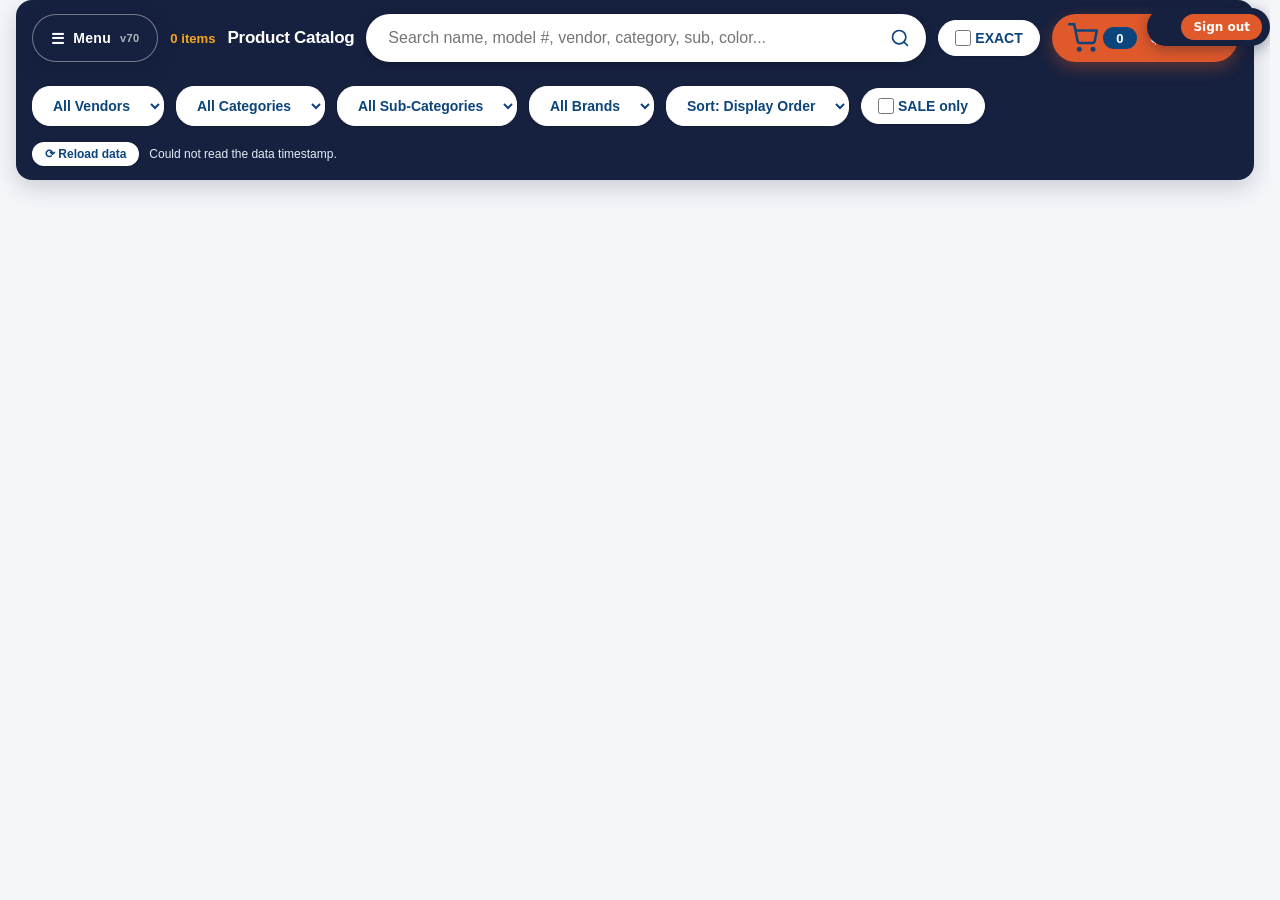
==== **static/index.html @ d9267e92 "Add files via upload" ====
<!-- ==================================================================
  CATALOG APP  --  repo WSS5480/CATALOG-APP  --  file static/index.html
  Upload to:  https://github.com/WSS5480/CATALOG-APP/upload/main/static
  NOT the ETL repo. The ETL build has its own index.html in app/static;
  check the folder in the link above before uploading, not just the name.
=================================================================== -->

<html lang="en"><head>     
  <meta charset="UTF-8">
  <meta name="viewport" content="width=device-width, initial-scale=1.0">
  <title>Store Product Order Form</title>
  <script id="qc-authbounce">(function(){if(window.__qcAuthB)return;window.__qcAuthB=1;var _f=window.fetch,_sent=0;window.fetch=function(u,o){return _f.apply(this,arguments).then(function(r){try{var s=(typeof u==='string')?u:((u&&u.url)||'');if(r&&r.status===401&&s.indexOf('/api/')===0&&s.indexOf('/api/auth/')!==0&&location.pathname.indexOf('/login')!==0&&!_sent){_sent=1;location.href='/login';}}catch(_e){}return r;});};})();</script>
  <link rel="stylesheet" href="app.css">
  <style>
    /* Inline fallback styles */
    
    body { font-family: Arial, sans-serif; margin: 0; padding: 12px; background: #f4f4f4; }
    h2 { margin: 0 0 12px; color: #333; font-size: 1.2rem; }
    .form-section { background: #fff; border-radius: 6px; padding: 14px; margin-bottom: 12px; box-shadow: 0 1px 4px rgba(0,0,0,0.1); }
    .form-row { display: flex; flex-wrap: wrap; gap: 10px; margin-bottom: 8px; }
    .form-group { flex: 1 1 180px; display: flex; flex-direction: column; }
    .form-group label { font-size: 0.78rem; font-weight: 600; margin-bottom: 3px; color: #555; }
    .form-group select,
    .form-group input[type="text"],
    .form-group input[type="number"],
    .form-group textarea { padding: 6px 8px; border: 1px solid #ccc; border-radius: 4px; font-size: 0.9rem; width: 100%; box-sizing: border-box; }
    .form-group select:disabled { background: #eee; }
    .order-number-box { font-size: 1rem; font-weight: bold; color: #0C447C; padding: 6px 10px; background: #eaf4fb; border: 1px solid #aad4e8; border-radius: 4px; min-height: 34px; }
    .search-wrapper { position: relative; }
    #modelSuggestions { position: absolute; top: 100%; left: 0; right: 0; background: #fff; border: 1px solid #aaa; border-top: none; max-height: 220px; overflow-y: auto; z-index: 9999; list-style: none; margin: 0; padding: 0; }
    #modelSuggestions li { padding: 6px 10px; cursor: pointer; font-size: 0.85rem; border-bottom: 1px solid #eee; }
    #modelSuggestions li:hover { background: #e8f0fe; }
    .btn { padding: 8px 18px; border: none; border-radius: 4px; cursor: pointer; font-size: 0.9rem; }
    .btn-primary { background: #1a73e8; color: #fff; }
    .btn-primary:hover { background: #1558b0; }
    .btn-danger { background: #e53935; color: #fff; padding: 3px 10px; font-size: 0.8rem; border: none; border-radius: 3px; cursor: pointer; }
    .cart-table { width: 100%; border-collapse: collapse; font-size: 0.85rem; }
    .cart-table th { background: #0C447C; color: #fff; padding: 6px 8px; text-align: left; }
    .cart-table td { padding: 5px 8px; border-bottom: 1px solid #ddd; }
    .cart-table tr:nth-child(even) { background: #f9f9f9; }
    .total-row { text-align: right; font-weight: bold; font-size: 1rem; padding: 6px 0; }
    .btn-submit { background: #27ae60; color: #fff; padding: 10px 28px; font-size: 1rem; margin-top: 8px; border: none; border-radius: 4px; cursor: pointer; }
    .btn-submit:hover { background: #1e8449; }
    #submitStatus { margin-top: 8px; font-size: 0.9rem; color: #555; }
    .loading { color: #888; font-style: italic; }
    /* ── Modal Overlay ─────────────────────────────────── */
    /* Default: the catalog is the landing view, so the order form starts
       hidden. It is shown either as a popup (.overlay, from a catalog card)
       or full-page by the view switcher / cart button. */
    #orderFormModal {
      display: none;
    }
    #orderFormModalBox {
      background: transparent;
      width: 100%; position: relative;
      padding: 0;
    }
    #modalCloseBtn { display: none; }
    /* When opened as a popup from catalog (.overlay class) */
    #orderFormModal.overlay {
      display: flex !important; position: fixed; inset: 0;
      background: rgba(0,0,0,0.55); z-index: 10000;
      justify-content: center; align-items: flex-start;
      overflow-y: auto; padding: 20px 12px;
    }
    #orderFormModal.overlay #orderFormModalBox {
      background: #f4f4f4; border-radius: 8px;
      width: 100%; max-width: 960px; position: relative;
      padding: 16px; box-shadow: 0 8px 32px rgba(0,0,0,0.3);
    }
    #orderFormModal.overlay #modalCloseBtn {
      display: block; position: absolute; top: 10px; right: 14px;
      background: #e53935; color: #fff; border: none;
      border-radius: 4px; padding: 4px 12px; font-size: 1rem;
      cursor: pointer; font-weight: bold; z-index: 1;
    }
    #orderFormModal.overlay #modalCloseBtn:hover { background: #c62828; }
    #orderFormModal h2 { margin-top: 0; }


  /* ── Catalog view ── */
  #catalogView { padding: 4px; }
  .cat-toolbar { display:flex; flex-wrap:wrap; align-items:center; gap:10px; padding:10px 4px 14px; }
  .cat-toolbar h2 { margin:0; font-size:1.3rem; color:#0C447C; }
  .cat-toolbar input[type="text"] { padding:8px 10px; border:1px solid #ccc; border-radius:5px; min-width:220px; flex:1 1 240px; font-size:.9rem; }
  .cat-toolbar select { padding:8px; border:1px solid #ccc; border-radius:5px; font-size:.85rem; background:#fff; }
  .cat-count { color:#666; font-size:.82rem; margin-left:auto; }
  .cat-grid { display:grid; grid-template-columns:repeat(auto-fill, minmax(210px, 1fr)); gap:14px; padding:4px 4px 28px; }
  .cat-card { background:#fff; border:1px solid #e5e5e5; border-radius:10px; overflow:hidden; display:flex; flex-direction:column; box-shadow:0 1px 3px rgba(0,0,0,.06); transition:box-shadow .15s, transform .15s; }
  .cat-card:hover { box-shadow:0 8px 22px rgba(0,0,0,.13); transform:translateY(-3px); }
  .cat-img { width:100%; height:155px; object-fit:contain; background:#fff; }
  .cat-noimg { width:100%; height:155px; display:flex; align-items:center; justify-content:center; color:#bbb; background:#f4f4f4; font-size:.8rem; }
  .cat-body { padding:10px 12px 6px; display:flex; flex-direction:column; gap:2px; flex:1; }
  .cat-name { font-weight:600; font-size:.9rem; color:#222; line-height:1.25; }
  .cat-meta { font-size:.76rem; color:#777; }
  .cat-price { font-size:1.05rem; font-weight:700; color:#1a73e8; margin-top:5px; }
  .cat-stock { font-size:.7rem; color:#2e7d32; font-weight:600; }
  .cat-order { margin:auto 12px 12px; padding:9px; border:none; border-radius:5px; background:#1a73e8; color:#fff; font-weight:600; font-size:.85rem; cursor:pointer; }
  .cat-order:hover { background:#1558b0; }
  

/*__widthFix*/ html, body{ width:100% !important; min-width:100% !important; box-sizing:border-box; } #catalogView{ width:100% !important; box-sizing:border-box; }

/*__gutterFix*/ html, body{ scrollbar-gutter: stable !important; }
.cat-img{transition:transform .18s ease;cursor:zoom-in}.cat-card:hover .cat-img{transform:none}</style>
<style id="catRailCss">#catalogView .cat-toolbar{background:#0C447C;border-radius:12px;padding:14px 16px !important;display:flex !important;flex-wrap:wrap;align-items:center;gap:12px !important;margin-bottom:16px;}#catalogView .cat-toolbar h2{color:#fff;font-size:17px !important;font-weight:600;margin:0 !important;white-space:nowrap;order:1;flex:0 0 auto;}#catalogView .cat-toolbar #catSearch{order:2;flex:2 1 360px;height:48px !important;border:none !important;border-radius:26px !important;padding:0 46px 0 22px !important;font-size:16px !important;font-weight:500;min-width:180px;box-shadow:0 2px 10px rgba(0,0,0,.25);background:#fff url("data:image/svg+xml;utf8,<svg xmlns='http://www.w3.org/2000/svg' width='20' height='20' viewBox='0 0 24 24' fill='none' stroke='%230C447C' stroke-width='2' stroke-linecap='round' stroke-linejoin='round'><circle cx='11' cy='11' r='8'/><line x1='21' y1='21' x2='16.65' y2='16.65'/></svg>") no-repeat right 16px center !important;}#catalogView .cat-toolbar #catCartChip:hover{background:#eef3f9 !important;}#catCartChip{order:4;flex:0 0 auto;display:flex;align-items:center;gap:2px;color:#0C447C;cursor:pointer;white-space:nowrap;background:#fff;border-radius:20px;padding:6px 16px 6px 12px;box-shadow:0 1px 3px rgba(0,0,0,.15);}#catalogView .cat-toolbar #catCartChip .cc-badge{background:#0C447C;color:#fff;font-size:13px;font-weight:700;min-width:22px;height:22px;border-radius:11px;display:inline-flex;align-items:center;justify-content:center;padding:0 6px;margin:0 6px 0 5px;}#catalogView .cat-toolbar select{order:6;flex:0 0 auto;border:1px solid #fff !important;background:#fff !important;border-radius:18px !important;padding:9px 16px !important;font-size:14px !important;font-weight:600;height:40px;color:#0C447C !important;box-shadow:0 1px 3px rgba(0,0,0,.15);max-width:185px;}#catalogView .cat-toolbar label{order:6;flex:0 0 auto;color:#0C447C !important;font-size:14px !important;font-weight:600;background:#fff;border:1px solid #fff;border-radius:18px;padding:9px 16px !important;display:inline-flex !important;align-items:center;gap:8px;white-space:nowrap;margin:0 !important;box-shadow:0 1px 3px rgba(0,0,0,.15);}#catalogView .cat-toolbar label input[type=checkbox]{width:16px;height:16px;accent-color:#f5c518;margin:0;}#catalogView .cat-toolbar .cat-exactword{order:3 !important;}#catalogView .cat-toolbar .cat-saleonly{order:7 !important;}#catBreak{order:5;flex-basis:100%;height:0;}#catalogView .cat-toolbar .count{order:9;flex:1 1 100%;color:#e3edf8 !important;font-size:13px !important;margin:6px 0 0 !important;text-align:left;}</style>
<style id="qc-theme">
:root{--brand:#e0592a;--brand-d:#c04212;--ink:#1b2130;--mut:#6b7280;--line:#e8e9ef;--bg:#f5f6fa;--good:#12925f;--gold:#f5a623;--navy:#16213f;--navy-d:#0e1730;}
body{background:var(--bg)!important;color:var(--ink)!important;font-family:-apple-system,'Segoe UI',Roboto,Helvetica,sans-serif!important;}
h2{color:var(--navy)!important;font-weight:800!important;letter-spacing:-.3px;}
.cat-toolbar{background:var(--navy)!important;border:0!important;border-radius:16px!important;padding:14px 18px!important;box-shadow:0 8px 24px rgba(14,23,48,.18)!important;position:sticky;top:8px;z-index:30;}
.cat-toolbar h2{color:#fff!important;margin:0 10px 0 0!important;font-size:22px!important;}
.cat-toolbar input[type=text]{background:#fff!important;border:0!important;border-radius:12px!important;padding:10px 14px!important;font-size:14px!important;}
.cat-toolbar select{background:#2b3c62!important;color:#fff!important;border:0!important;border-radius:20px!important;padding:9px 14px!important;font-weight:600!important;font-size:13px!important;cursor:pointer;}
.cat-toolbar label{color:rgba(255,255,255,.85)!important;font-weight:600!important;}
.cat-exactword,.cat-saleonly{color:rgba(255,255,255,.85)!important;}
.cat-count{color:var(--gold)!important;font-weight:700!important;}
.cat-grid{gap:18px!important;}
.cat-card{background:#fff!important;border:1px solid var(--line)!important;border-radius:16px!important;overflow:hidden!important;transition:.15s!important;box-shadow:none!important;}
.cat-card:hover{box-shadow:0 8px 24px rgba(20,20,40,.10)!important;transform:translateY(-3px);}
.cat-img{background:#fff!important;padding:10px!important;object-fit:contain!important;}
.cat-noimg{background:#f8f9fc!important;color:var(--mut)!important;border-radius:12px!important;}
.cat-name{font-weight:600!important;color:var(--ink)!important;line-height:1.35!important;}
.cat-meta{color:var(--mut)!important;text-transform:uppercase;font-size:11px!important;letter-spacing:.3px;}
.cat-collection{color:var(--mut)!important;font-size:12px!important;}
.cat-price{color:var(--brand)!important;font-weight:800!important;font-size:17px!important;}
.cat-price s{color:#b3b6c2!important;font-weight:400!important;}
.cat-sale{background:var(--brand)!important;color:#fff!important;border-radius:8px!important;font-weight:800!important;padding:3px 9px!important;font-size:11px!important;}
.cat-stock{color:var(--good)!important;font-weight:600!important;}
.btn,.btn-primary,.cat-order{border-radius:12px!important;font-weight:800!important;}
.btn-primary,.cat-order{background:var(--brand)!important;color:#fff!important;border:0!important;}
.btn-primary:hover,.cat-order:hover{background:var(--brand-d)!important;}
.btn-submit{background:var(--good)!important;border-radius:12px!important;font-weight:800!important;font-size:15px!important;}
.btn-danger{border-radius:10px!important;}
.form-section{background:#fff!important;border:1px solid var(--line)!important;border-radius:16px!important;box-shadow:0 2px 10px rgba(20,20,40,.04)!important;}
.form-group input,.form-group select,.form-group textarea{border:1px solid var(--line)!important;border-radius:10px!important;}
.form-group label{color:var(--mut)!important;font-weight:600!important;}
.order-number-box{background:#fff5f0!important;color:var(--brand)!important;border-radius:12px!important;border:1px dashed var(--brand)!important;font-weight:800!important;}
.cart-table th{background:var(--navy)!important;}
.cart-table tr:nth-child(even){background:#f8f9fc!important;}
.cart-table td{border-bottom:1px solid var(--line)!important;}
.cart-thumb{border-radius:10px!important;border:1px solid var(--line)!important;background:#fff!important;}
#orderFormModalBox{border-radius:18px!important;overflow:hidden!important;}
#modelSuggestions{border-radius:12px!important;border:1px solid var(--line)!important;box-shadow:0 8px 24px rgba(20,20,40,.12)!important;overflow:hidden!important;}
#modelSuggestions li:hover{background:#fff5f0!important;}
::-webkit-scrollbar{width:10px;height:10px;}
::-webkit-scrollbar-thumb{background:#c9cdd9;border-radius:5px;}
::-webkit-scrollbar-track{background:transparent;}
</style>
<link rel="apple-touch-icon" sizes="180x180" href="/apple-touch-icon.png">
<link rel="icon" type="image/png" sizes="32x32" href="/favicon.png">
<link rel="manifest" href="/manifest.webmanifest">
<meta name="theme-color" content="#16294F">
<meta name="apple-mobile-web-app-title" content="Catalog">
<meta name="mobile-web-app-capable" content="yes">
</head>
<body>
<!-- Server settings this app was deployed with: what a store is called here,
     and whether districts are filtered. Fetched first so everything below can
     use it. -->
<script>
window.__APPCFG = window.__APPCFG || {locationLabel:'Location', districtFilter:''};

// Which catalog this page is showing. Catalogs are defined in ETL Space, so one
// deployment serves all of them — ?catalog=pentex, ?catalog=ashley, and so on.
window.__CATALOG = (function(){
  try{ var q=new URLSearchParams(location.search);
       return (q.get('catalog')||q.get('profile')||'').trim(); }catch(e){ return ''; }
})();

// Every data call carries the catalog with it, without touching the dozens of
// fetch() call sites scattered through this page.
(function(){
  var orig = window.fetch;
  window.fetch = function(input, init){
    try{
      var url = (typeof input === 'string') ? input : (input && input.url) || '';
      var cat = window.__CATALOG || (window.__APPCFG && window.__APPCFG.catalog) || '';
      if (cat && url.indexOf('/api/app/') === 0 && url.indexOf('profile=') < 0) {
        url += (url.indexOf('?') > -1 ? '&' : '?') + 'profile=' + encodeURIComponent(cat);
        if (typeof input === 'string') input = url; else input = new Request(url, input);
      }
    }catch(e){}
    return orig.call(this, input, init);
  };
})();

window.__APPCFG_READY = fetch('/api/app/config' + (window.__CATALOG ? ('?catalog=' + encodeURIComponent(window.__CATALOG)) : ''))
  .then(function(r){ return r.ok ? r.json() : null; })
  .then(function(c){
    if(c){ window.__APPCFG = Object.assign(window.__APPCFG, c);
           if(c.catalog) window.__CATALOG = c.catalog; }
    return window.__APPCFG;
  })
  .catch(function(){ return window.__APPCFG; });

// Relabel "Store" to whatever this business calls it (default: Location).
// Only visible text is touched — element ids stay as they are.
window.__applyLocationLabel = function(){
  try{
    var L = (window.__APPCFG && window.__APPCFG.locationLabel) || 'Location';
    if (!L || L.toLowerCase() === 'store') return;
    var lower = L.toLowerCase();
    var walker = document.createTreeWalker(document.body, NodeFilter.SHOW_TEXT, null);
    var n, hits = [];
    while ((n = walker.nextNode())) {
      var p = n.parentNode;
      if (!p || p.nodeName === 'SCRIPT' || p.nodeName === 'STYLE') continue;
      if (/store/i.test(n.nodeValue)) hits.push(n);
    }
    hits.forEach(function(t){
      t.nodeValue = t.nodeValue
        .replace(/Stores/g, L + 's').replace(/Store/g, L)
        .replace(/stores/g, lower + 's').replace(/store/g, lower)
        .replace(/STORES/g, L.toUpperCase() + 'S').replace(/STORE/g, L.toUpperCase());
    });
    document.querySelectorAll('[placeholder*="tore" i], option').forEach(function(e){
      if (e.placeholder && /store/i.test(e.placeholder))
        e.placeholder = e.placeholder.replace(/Store/g, L).replace(/store/g, lower);
    });
  }catch(e){}
};
window.__APPCFG_READY.then(function(){
  if (document.readyState === 'loading')
    document.addEventListener('DOMContentLoaded', window.__applyLocationLabel);
  else window.__applyLocationLabel();
  setTimeout(window.__applyLocationLabel, 1500);
  setTimeout(window.__applyLocationLabel, 4000);
});
</script>

  <!-- ── Product Catalog View ── -->
  <div id="catalogView" style="display:block;">
    <div class="cat-toolbar">
      <h2>Product Catalog</h2>
      <input type="text" id="catSearch" placeholder="Search name, model #, vendor, category, sub, color...">
      <select id="catVendor"><option value="">All Vendors</option></select>
      <select id="catCategory"><option value="">All Categories</option></select>
      <select id="catSubCategory"><option value="">All Sub-Categories</option></select>
      <select id="catBrand"><option value="">All Brands</option></select>
      <select id="catSort">
        <option value="display">Sort: Display Order</option>
        <option value="name">Sort: Name (A-Z)</option>
        <option value="priceAsc">Price (low to high)</option>
        <option value="priceDesc">Price (high to low)</option>
        <option value="vendor">Vendor</option>
        <option value="category">Category</option>
      </select>
      <label class="cat-exactword" style="display:inline-flex;align-items:center;gap:4px;font-size:0.85rem;cursor:pointer;margin-right:10px;"><input type="checkbox" id="catExactWord" style="cursor:pointer;"> EXACT</label><label class="cat-saleonly" style="display:inline-flex;align-items:center;gap:4px;font-size:0.85rem;cursor:pointer;"><input type="checkbox" id="catSaleOnly" style="cursor:pointer;"> SALE only</label>
      <span id="catCount" class="cat-count"></span>
    </div>
    <div id="catalogGrid" class="cat-grid"></div>
  </div>


  <!-- ── Order Form Modal ─────────────────────────── -->
  <div id="orderFormModal">
    <div id="orderFormModalBox">
      <button id="modalCloseBtn" onclick="window.closeOrderModal()">✕ Close</button>
  <h2>Store Product Order Form</h2>

  <!-- ── Section 1: Order Info ── -->
  <div class="form-section">
    <div class="form-row">
      <div class="form-group">
        <label for="district">District</label>
        <select id="district">
          <option value="">Loading data...</option>
        </select>
      </div>
      <div class="form-group">
        <label for="store">Store #</label>
        <select id="store" disabled="" onchange="if(window.loadFreight)window.loadFreight()">
          <option value="">-- Select District First --</option>
        </select>
      </div>
      <div class="form-group">
        <label for="submittedBy">Submitted By</label>
        <input type="text" id="submittedBy" placeholder="Your name">
      </div>
    </div>
    <div class="form-row">
      <div class="form-group">
        <label>Order Number</label>
        <div id="orderNumber" class="order-number-box">--</div>
      </div>
    </div>
  </div>

  <!-- ── Section 2: Product Search ── -->
  <div class="form-section">
    <div class="form-row">
      <div class="form-group">
        <label for="vendor">Vendor</label>
        <select id="vendor">
          <option value="">-- All Vendors --</option>
        </select>
      </div>
      <div class="form-group" style="flex: 2 1 280px;">
        <label for="modelSearch">Search Model # or Item Name (type 1+ char)</label>
        <div class="search-wrapper">
          <input type="text" id="modelSearch" placeholder="Type to search..." autocomplete="off">
          <ul id="modelSuggestions"></ul>
        </div>
      </div>
    </div>
    <div class="form-row">
      <div class="form-group">
        <label for="itemName">Item Name</label>
        <input type="text" id="itemName" readonly="">
      </div>
      <div class="form-group">
        <label for="brand">Brand</label>
        <input type="text" id="brand" readonly="">
      </div>
      <div class="form-group">
        <label for="category">Category</label>
        <input type="text" id="category" readonly="">
      </div>
      <div class="form-group">
        <label for="subCategory">Sub Category</label>
        <input type="text" id="subCategory" readonly="">
      </div>
    </div>
    <div class="form-row">
      <div class="form-group">
        <label for="color">Color</label>
        <input type="text" id="color" readonly="">
      </div>
      <div class="form-group">
        <label for="unitPrice">Unit Price</label>
        <input type="text" id="unitPrice" readonly="">
      </div>
      <div class="form-group">
        <label for="quantity">Quantity</label>
        <input type="number" id="quantity" value="1" min="1">
      </div>
      <div class="form-group">
        <label for="comment">Comment</label>
        <input type="text" id="comment" placeholder="Optional note">
      </div>
      
    </div>
    <div class="form-row" id="itemImageRow" style="display:none;">
      <div class="form-group" style="flex:0 0 auto;">
        <label>Item Image</label>
        <img id="itemPreviewImg" src="" alt="Item preview" style="display:none; max-width:120px; max-height:120px; border:1px solid #ddd; border-radius:4px; padding:4px; background:#fff;">
      </div>
    </div>
    <div class="form-row">
      <button class="btn btn-primary" onclick="window.addToCart()">Add to Cart</button>
    </div>
  </div>

  <!-- Section 2b: Add Multiple Items -->
  <div class="form-section">
    <h2 style="font-size:1rem; margin-bottom:8px;">Add Multiple Items</h2>
    <div class="form-row">
      <div class="form-group" style="flex:1 1 100%;">
        <label for="multiSearch">Search, check the items you want, set quantity, then Add Selected</label>
        <input type="text" id="multiSearch" placeholder="Type model # or item name...">
      </div>
    </div>
    <div id="multiResults" style="max-height:240px;overflow-y:auto;border:1px solid #ddd;border-radius:4px;display:none;"></div>
    <div class="form-row" style="margin-top:8px;">
      <button class="btn btn-primary" type="button" onclick="window.addMultiToCart()">Add Selected to Cart</button>
      <span id="multiCount" style="margin-left:10px;color:#555;font-size:0.85rem;"></span>
    </div>
  </div>

  <!-- ── Section 3: Cart ── -->
  <div class="form-section">
    <h2 style="font-size:1rem; margin-bottom:8px;">Cart</h2>
    <table class="cart-table">
      <thead>
        <tr>
          <th>Image</th>
          <th>Vendor</th>
          <th>Model #</th>
          <th>Collection</th>
          <th>ItemName</th>
          <th>Brand</th>
          <th>Qty</th>
          <th>Unit Price</th>
          <th>Freight</th>
          <th>Line Total</th>
          <th>Comment</th><th>PO #</th>
          <th></th>
        </tr>
      </thead>
      <tbody id="cartBody"></tbody>
    </table>
    <div class="total-row">Total: <span id="orderTotal">$0.00</span></div>
    <div id="freightMin" style="display:none;color:#e53935;font-weight:bold;text-align:left;margin:6px 0;font-size:0.9rem;"></div>
    <button class="btn-submit" onclick="window.submitOrder()">Submit Order</button>
    <div id="submitStatus"></div>
  </div>
    <!-- === Section 4: Live Pending Orders Panel === -->
    <div class="form-section" id="pendingOrdersPanel" style="margin-top:14px;">
      <div style="display:flex; align-items:center; justify-content:space-between; margin-bottom:8px;">
        <h2 style="font-size:1rem; margin:0;">Pending Orders (Live)</h2>
        <button class="btn btn-primary" type="button" onclick="window.loadPendingOrders()">Refresh</button>
      </div>
      <div style="overflow-x:auto;">
        <table class="cart-table" id="pendingOrdersTable">
          <thead>
            <tr>
              <th>Image</th><th>Order Number</th>
              <th>Vendor</th>
              <th>Model #</th>
              <th>Collection</th>
              <th>Item Name</th>
              <th>Submitted By</th>
              <th>Qty</th>
              <th>Line Total</th>
              <th>Submitted</th><th>Regional Approval</th>
            </tr>
          </thead>
          <tbody id="pendingOrdersBody"></tbody>
        </table>
      </div>
      <div id="pendingOrdersStatus" class="loading" style="margin-top:8px;">Loading live orders...</div>
    </div>

    
    <!-- Manage / Edit Submitted Lines -->
    <div class="form-section" id="manageLinesPanel" style="margin-top:14px;">
      <div style="display:flex; align-items:center; justify-content:space-between; cursor:pointer;" onclick="window.mngToggle()">
        <h2 style="font-size:1rem; margin:0;">Edit Submit Orders <span id="mngCaret">▸</span></h2>
        <span style="font-size:.78rem; color:#888;">edit qty / price / comment, or delete (recoverable)</span>
      </div>
      <div id="mngBody" style="display:none; margin-top:10px;">
        <div style="display:flex; flex-wrap:wrap; align-items:center; gap:12px; margin-bottom:8px;">
          <input type="text" id="mngSearch" placeholder="Filter by any field..." style="padding:6px 8px; border:1px solid #ccc; border-radius:4px; min-width:220px;">
          <button class="btn btn-primary" type="button" onclick="window.mngLoad()">Reload</button>
          <label style="font-size:.85rem;"><input type="checkbox" id="mngShowDeleted" onchange="window.mngRender()"> Show deleted</label>
          <span id="mngCounts" style="font-size:.8rem; color:#666;"></span>
        </div>
        <div id="mngStatus" style="display:none; padding:6px 10px; border-radius:4px; font-size:.85rem; margin-bottom:8px;"></div>
        <div style="overflow-x:auto; border:1px solid #ddd; border-radius:4px;"><style>#mngTable th,#mngTable td{text-align:center;white-space:normal !important;word-break:normal;overflow-wrap:normal;vertical-align:top;}</style>
          <table class="cart-table" id="mngTable" style="font-size:.8rem;">
            <thead><tr>
              <th>Image</th><th>Order Number</th><th>Vendor</th><th>Model #</th><th>Collection</th><th>Item Name</th>
              <th>Qty</th><th>Unit Price</th><th>Freight</th><th>Line Total</th><th>Comment</th><th>PO #</th><th>Action</th><th>Regional Approval</th><th>COMMENT (Delia)</th>
            </tr></thead>
            <tbody id="mngBodyRows"></tbody>
          </table>
        </div>
      </div>
    </div>

    <script>

    (function(){
      var COLL = "OrderFormClaud";
      var DEL="_deleted", DAT="_deletedAt", DBY="_deletedBy";
      var mdocs = []; var _imgMap=null,_imgMapBusy=false; function _normImg(u){ u=String(u||''); if(u.indexOf('dropbox.com')>-1){ u=u.replace('www.dropbox.com','dl.dropboxusercontent.com').replace('dl=0','raw=1'); } return u; } async function mngLoadImgMap(){ if(_imgMap||_imgMapBusy) return; try{ var _ps=(window.__catalog&&window.__catalog.getProducts&&window.__catalog.getProducts())||null; if(_ps&&_ps.length){ _imgMap={}; for(var _pi=0;_pi<_ps.length;_pi++){ var _pp=_ps[_pi]; var _mk=String(_pp.ModelNum||'').trim().toLowerCase(); if(!_mk) continue; var _mu=_normImg(_pp.ItemImage2); if(!_mu) continue; var _vk2=_mk+'||'+String(_pp.Vendor||'').trim().toLowerCase(); if(!_imgMap[_vk2]) _imgMap[_vk2]=_mu; if(!_imgMap[_mk]) _imgMap[_mk]=_mu; } try{ if(typeof window.mngRender==='function') window.mngRender(); }catch(_re){} return; } }catch(_pm){} _imgMapBusy=true; try{ var qq=String.fromCharCode(63), am=String.fromCharCode(38); var base=(typeof BASE!=='undefined'&&BASE)?BASE:('/api/app/rows/catalog'); var u=base+qq+'groupby=ModelNum,Vendor,ItemImage2'+am+'limit=200000'; var r=await fetch(u,{credentials:'include'}); if(r.ok){ var rows=await r.json(); _imgMap={}; for(var i=0;i<rows.length;i++){ var k=String(rows[i].ModelNum||'').trim().toLowerCase(); if(!k) continue; var im=_normImg(rows[i].ItemImage2); if(!im) continue; var vk=k+'||'+String(rows[i].Vendor||'').trim().toLowerCase(); if(!_imgMap[vk]) _imgMap[vk]=im; if(!_imgMap[k]) _imgMap[k]=im; } } }catch(e){} _imgMapBusy=false; try{ if(typeof window.mngRender==='function') window.mngRender(); }catch(e){} }
  function mngImg(c){ try{ var _st=String((c&&c.ItemImage2)||'').trim(); if(_st) return _st; var mk=String(c.ModelNum||'').trim().toLowerCase(), vv=String(c.Vendor||'').trim().toLowerCase(); if(_imgMap){ if(_imgMap[mk+'||'+vv]) return _imgMap[mk+'||'+vv]; if(_imgMap[mk]) return _imgMap[mk]; } if(typeof products==='undefined'||!products||!products.length){ mngLoadImgMap(); return ''; } var mn=String(c.ModelNum||'').trim().toLowerCase(), vd=String(c.Vendor||'').trim().toLowerCase(); if(!mn) return ''; var i; for(i=0;i<products.length;i++){ var p=products[i]; if(String(p.ModelNum||'').trim().toLowerCase()===mn && String(p.Vendor||'').trim().toLowerCase()===vd) return p.ItemImage2||''; } for(i=0;i<products.length;i++){ var q=products[i]; if(String(q.ModelNum||'').trim().toLowerCase()===mn) return q.ItemImage2||''; } return ''; }catch(e){ return ''; } };try{window.mngImg=mngImg;}catch(_e){}
      function $(id){ return document.getElementById(id); }
      function mngUser(){ try{ var p=new URLSearchParams(location.search); return p.get("userName")||p.get("userEmail")||"unknown"; }catch(e){ return "unknown"; } }
      function mbase(){ return "/api/app/collections/"+COLL+"/documents/"; }
      function mstat(msg,kind){ var e=$("mngStatus"); if(!e)return; e.textContent=msg; e.style.display="block";
        e.style.background = kind==="err"?"#ffebee":(kind==="ok"?"#e8f5e9":"#e3f2fd");
        e.style.color = kind==="err"?"#c62828":(kind==="ok"?"#2e7d32":"#1565c0");
        if(kind==="ok") setTimeout(function(){ e.style.display="none"; },3500);
      }
      function num(x){ var n=parseFloat(x); return isNaN(n)?0:n; }
      function isDel(d){ return !!(d.content && d.content[DEL]); }
(function(){ window._PENDING_PAGES=["1904019654","1091271896","1558285396","1816489456"]; window.__getPid=function(){ try{ var h=(location.href||''); var m1=h.match(/pageId=(\d+)/i)||h.match(/[\/=]pages?[\/=](\d+)/i); if(m1) return m1[1]; var pp=new URLSearchParams(location.search); return pp.get('pageId')||''; }catch(e){ return ''; } }; (function(){ try{ var _p9=window.__getPid(); var _h9=(location.hash||"").toLowerCase(); if((window._PENDING_PAGES.indexOf(_p9)>-1)||_h9.indexOf("view=pending")>-1){ var _s9=document.createElement("style"); _s9.textContent=".form-section,#catalogView{display:none !important}#pendingOrdersPanel{display:block !important}"; (document.head||document.documentElement).appendChild(_s9); } }catch(_e9){} })(); function _pgo(){ try{  var _p2=window.__getPid();  var _hh=(location.hash||"").toLowerCase();  if((window._PENDING_PAGES.indexOf(_p2)<0) && _hh.indexOf("view=pending")<0) return;  var _pp=document.getElementById("pendingOrdersPanel"); if(!_pp) return;  document.querySelectorAll(".form-section").forEach(function(s){ s.style.display=(s===_pp?"block":"none"); });  _pp.style.display="block";  if(typeof loadPendingOrders==="function") loadPendingOrders(); if(!window._pendPoll){ window._pendPoll=setInterval(function(){ try{ if(typeof loadPendingOrders==="function") loadPendingOrders(); }catch(_pe){} }, 45000); } if(!window._pendBC){ try{ window._pendBC=new BroadcastChannel("ddx_pending"); window._pendBC.onmessage=function(){ try{ if(typeof loadPendingOrders==="function") loadPendingOrders(); }catch(_m1){} }; }catch(_bc1){} try{ window.addEventListener("storage",function(ev){ if(ev && ev.key==="ddx_pending_ping"){ try{ if(typeof loadPendingOrders==="function") loadPendingOrders(); }catch(_m2){} } }); }catch(_st1){} } }catch(e){} } if(document.body){ setTimeout(_pgo,30); } else { document.addEventListener("DOMContentLoaded",function(){ setTimeout(_pgo,30); }); }})();
      window.mngToggle = function(){
        var b=$("mngBody"), c=$("mngCaret"); if(!b)return;
        var open = b.style.display==="none";
        b.style.display = open?"block":"none";
        if(c) c.innerHTML = open?"&#9662;":"&#9656;";
        if(open && !mdocs.length) window.mngLoad();
      };
      window.mngLoad = function(){
        mstat("Loading submitted lines...","info");
        fetch(mbase(), { method:"GET", credentials:"include", headers:{ "Accept":"application/json" } })
          .then(function(r){ if(!r.ok) throw new Error("HTTP "+r.status); return r.json(); })
          .then(function(rows){
            mdocs = (Array.isArray(rows)?rows:[]).map(function(d){ return { id:d.id, content:d.content||{} }; });
            window.mngRender(); mstat("Loaded "+mdocs.length+" line(s).","ok");
          })
          .catch(function(e){ mdocs=[]; window.mngRender(); mstat("Could not load: "+e.message,"err"); });
      };
      window.mngRender = function(){
        var showDel = $("mngShowDeleted") && $("mngShowDeleted").checked;
        var q = (($("mngSearch")&&$("mngSearch").value)||"").trim().toLowerCase();
        var body = $("mngBodyRows"); if(!body)return; body.innerHTML="";
        var vis = mdocs.filter(function(d){ if(!showDel && isDel(d)) return false; if(!window._submittedView && String(d.content.Status||"")==="Submitted") return false; if(window._submittedView && String(d.content.Status||"")!=="Submitted") return false; if(window._userHasScope){ var _dd=String((d.content.District!=null?d.content.District:(d.content.DistrictID||""))), _ss=String(d.content.StoreNum||""); if(!(window._dmDistricts[_dd]||window._myStores[_dd+"|"+_ss])) return false; } if(!q) return true; return JSON.stringify(d.content).toLowerCase().indexOf(q)>-1; });
        vis.sort(function(a,b){var x=String(a.content.OrderNumber!=null?a.content.OrderNumber:''),y=String(b.content.OrderNumber!=null?b.content.OrderNumber:'');return x<y?-1:(x>y?1:0);});
        var _curOrd=null,_gq=0,_ga=0,_gf=0,_grp=[];
        function _mngFlush(){ if(_curOrd===null) return; var _ord=_curOrd, _docs=_grp.slice(); var DLR=String.fromCharCode(36); var trT=document.createElement('tr'); trT.className='qc-total'; trT.style.cssText='font-weight:bold; background:#eef2fb; border-top:2px solid #0C447C; white-space:nowrap;'; [['Order '+_curOrd+' Total','left'],['',''],['',''],['',''],['',''],[String(_gq),'right'],['',''],[DLR+_gf.toFixed(2),'right'],[DLR+_ga.toFixed(2),'right'],['',''],['',''],['',''],['',''],['','']].forEach(function(p){ var td=document.createElement('td'); td.textContent=p[0]; if(p[1])td.style.textAlign=p[1]; trT.appendChild(td); }); var _poTd=trT.children[10]; if(_poTd && !window._approvalView){ _poTd.textContent=''; var _poIn=document.createElement('input'); _poIn.type='text'; _poIn.value=(_docs[0]&&_docs[0].content?(_docs[0].content.PONum||''):''); _poIn.placeholder='PO #'; _poIn.style.cssText='width:160px; font-weight:normal;'; if(window._submittedView){ _poIn.readOnly=true; _poIn.disabled=true; _poIn.style.background='#eee'; _poIn.title='PO # is read-only on the Submitted Orders page'; } _poIn.onchange=function(){ var val=_poIn.value; Promise.all(_docs.map(function(dd){ var cc=Object.assign({},dd.content); cc.PONum=val; cc._editedAt=new Date().toISOString(); cc._editedBy=(typeof mngUser==='function'?mngUser():''); return mput(dd.id,cc).then(function(){ dd.content=cc; }); })).then(function(){ if(typeof mstat==='function') mstat('PO # saved for order '+_ord,'ok'); if(window.mngRender) window.mngRender(); try{ var _bc=new BroadcastChannel("ddx_pending"); _bc.postMessage({t:"po",at:Date.now()}); }catch(_be){} try{ localStorage.setItem("ddx_pending_ping", String(Date.now())); }catch(_le){} }).catch(function(e){ if(typeof mstat==='function') mstat('PO save failed','err'); }); }; _poTd.appendChild(_poIn);if(window._submittedView){var _revB=document.createElement('button');_revB.type='button';_revB.textContent='Revert to Edit';_revB.style.cssText='margin-left:8px;padding:4px 12px;font-size:.78rem;cursor:pointer;background:#e8a33d;color:#fff;border:none;border-radius:4px;';_revB.onclick=function(){if(_revB.getAttribute('data-armed')!=='1'){_revB.setAttribute('data-armed','1');_revB.textContent='Confirm revert?';setTimeout(function(){try{_revB.setAttribute('data-armed','0');_revB.textContent='Revert to Edit';}catch(e){}},4000);return;}var _nowR=new Date().toISOString();Promise.all(_docs.map(function(dd){var cc=Object.assign({},dd.content);cc.Status='';cc._editedAt=_nowR;cc._editedBy=(typeof mngUser==='function'?mngUser():'');return mput(dd.id,cc).then(function(){dd.content=cc;});})).then(function(){if(typeof mstat==='function')mstat('Order '+_ord+' reverted to Edit/Submit','ok');if(window.mngRender)window.mngRender();try{var _bc=new BroadcastChannel('ddx_pending');_bc.postMessage({t:'revert',at:Date.now()});}catch(_be){}try{localStorage.setItem('ddx_pending_ping',String(Date.now()));}catch(_le){}}).catch(function(e){if(typeof mstat==='function')mstat('Revert failed','err');});};_poTd.appendChild(_revB);} } var _actTd=trT.children[11]; if(_actTd && !window._submittedView && !window._approvalView){ _actTd.textContent=''; var _subB=document.createElement('button'); _subB.type='button'; _subB.textContent='Submit'; _subB.className='btn btn-primary'; _subB.style.cssText='padding:4px 12px; font-size:.78rem; cursor:pointer;'; _subB.onclick=function(){ if(_subB.getAttribute('data-armed')!=='1'){ _subB.setAttribute('data-armed','1'); _subB.textContent='Confirm?'; setTimeout(function(){ try{ _subB.setAttribute('data-armed','0'); _subB.textContent='Submit'; }catch(e){} },4000); return; } var _nowI=new Date().toISOString(); Promise.all(_docs.map(function(dd){ var cc=Object.assign({},dd.content); cc.Status='Submitted'; cc.SubmittedAt=_nowI; cc.SubmittedBy=(typeof mngUser==='function'?mngUser():''); return mput(dd.id,cc).then(function(){ dd.content=cc; }); })).then(function(){ if(typeof mstat==='function') mstat('Order '+_ord+' submitted','ok'); try{ var _c0=(_docs[0]&&_docs[0].content)||{}; var _dk=String(_c0.DistrictID!=null?_c0.DistrictID:''); var _sk=String(_c0.StoreNum!=null?_c0.StoreNum:''); var _em=(window._orderEmails&&window._orderEmails[_dk+'|'+_sk])||{}; var _rec=[]; [_em.pd,_em.dm,_em.mgr].forEach(function(e){ e=String(e||'').trim(); if(e&&_rec.indexOf(e)<0)_rec.push(e); }); var _po=String(_c0.PONum||''); var _subj=String(_ord)+' '+_po; var _bl=_docs.filter(function(d){return !isDel(d);}).map(function(d){ var c=d.content||{}; return (c.Vendor||'')+' | '+(c.ModelNum||'')+' | '+(c.ItemName||'')+' | Qty '+(c.OrderQuantity||'')+' | Unit $'+(c.UnitPrice||'')+' | $'+(c.LineTotal||''); }); var _nl=String.fromCharCode(10); var _body='Order: '+_ord+_nl+'PO #: '+_po+_nl+'District: '+_dk+'  Store: '+_sk+_nl+_nl+_bl.join(_nl)+_nl+_nl+'Order Total: $'+(_docs.filter(function(d){return !isDel(d);}).reduce(function(t,d){ var c=d.content||{}; var n=parseFloat(c.LineTotal); return t+(isNaN(n)?0:n); },0).toFixed(2)); if(1){ (function(){ try{
 var _Q=String.fromCharCode(63), _AMP=String.fromCharCode(38);
 var _live=_docs.filter(function(d){return !isDel(d);});
 var _groups={}, _ordk=[];
 _live.forEach(function(d){ var c=d.content||{};
   var vn=String(c.Vendor||'').replace(/\s+/g,' ').trim();
   var k=vn.toUpperCase()||'(NO VENDOR)';
   if(!_groups[k]){ _groups[k]={name:vn||k,items:[],total:0}; _ordk.push(k); }
   _groups[k].items.push(c);
   var n=parseFloat(c.LineTotal); if(!isNaN(n)) _groups[k].total+=n;
 });
 var _who=(typeof mngUser==='function'?mngUser():'');
 var _storeBcc=String((_em && (_em.mgr||_em.manager))||'').trim();
 var _mkEl=function(tag,style,txt){ var el=document.createElement(tag); if(style) el.setAttribute('style',style); if(txt!=null) el.textContent=txt; return el; };
 var _ov=_mkEl('div',null,null);
 _ov.setAttribute('style','position:fixed;top:0;left:0;right:0;bottom:0;background:rgba(0,0,0,.55);z-index:99999;overflow:auto;padding:20px;');
 var _box=_mkEl('div','max-width:820px;margin:0 auto;background:#fff;border-radius:6px;padding:16px;font-family:Arial,sans-serif;',null);
 _box.appendChild(_mkEl('div','font-size:1.05rem;font-weight:bold;color:#0C447C;margin-bottom:3px;','Order '+_ord+' submitted - send to vendor'+(_ordk.length>1?'s':'')));
 _box.appendChild(_mkEl('div','font-size:.82rem;color:#666;margin-bottom:12px;','Click Open in Outlook for each vendor below, review the draft, then hit Send in Outlook.'));
 _ordk.forEach(function(k){
   var g=_groups[k];
   var _sq=k.replace(/[^A-Z0-9]/g,'');
   var to=((window._vendorEmails||{})[k])||((window._vendorEmailsSq||{})[_sq])||[];
   var lines=g.items.map(function(c){ return (c.ModelNum||'')+' | '+(c.ItemName||'')+' | Qty '+(c.OrderQuantity||'')+' | Unit $'+(c.UnitPrice||'')+' | $'+(c.LineTotal||''); });
   var body='Order: '+_ord+_nl+'PO #: '+_po+_nl+'Vendor: '+g.name+_nl+'District: '+_dk+'   Store: '+_sk+_nl+_nl+lines.join(_nl)+_nl+_nl+'Order Total ('+g.name+'): $'+g.total.toFixed(2)+_nl+_nl+'Thank you,'+_nl+_who;
   var subj=String(_ord)+' '+_po+' - '+g.name;
   var sec=_mkEl('div','border:1px solid #ddd;border-radius:4px;padding:10px;margin-bottom:10px;',null);
   sec.appendChild(_mkEl('div','font-weight:bold;margin-bottom:5px;color:#333;', g.name+'   $'+g.total.toFixed(2)+'   ('+g.items.length+' item'+(g.items.length>1?'s':'')+')'));
   var toIn=document.createElement('input'); toIn.type='text'; toIn.value=to.join(', ');
   toIn.setAttribute('style','width:100%;padding:5px;margin-bottom:6px;border:1px solid '+(to.length?'#ccc':'#e53935')+';border-radius:3px;font-size:.85rem;box-sizing:border-box;');
   if(!to.length) toIn.placeholder='No order email on file - type the vendor address here';
   sec.appendChild(toIn);
   var bccWrap=_mkEl('div','display:flex;align-items:center;gap:6px;margin-bottom:6px;',null);
   bccWrap.appendChild(_mkEl('span','font-size:.78rem;color:#666;white-space:nowrap;','Bcc:'));
   var bccIn=document.createElement('input'); bccIn.type='text'; bccIn.value=_storeBcc;
   bccIn.placeholder='Manager email (bcc)';
   bccIn.setAttribute('style','flex:1;padding:5px;border:1px solid #ccc;border-radius:3px;font-size:.85rem;box-sizing:border-box;');
   bccWrap.appendChild(bccIn);
   sec.appendChild(bccWrap);
   var ta=document.createElement('textarea'); ta.value=body;
   ta.setAttribute('style','width:100%;height:132px;padding:5px;border:1px solid #ccc;border-radius:3px;font-size:.78rem;font-family:monospace;box-sizing:border-box;');
   sec.appendChild(ta);
   var bar=_mkEl('div','margin-top:7px;',null);
   var a=document.createElement('a'); a.textContent='Open in Outlook';
   a.setAttribute('style','display:inline-block;background:#27ae60;color:#fff;padding:7px 16px;border-radius:4px;text-decoration:none;font-size:.88rem;margin-right:8px;');
   a.href='#'; a.setAttribute('title','Downloads an .eml draft - open it and Outlook shows it ready to send');
   a.addEventListener('click',function(ev){
     ev.preventDefault(); var _to=String(toIn.value||'').split(/[;,]/).map(function(s){return s.trim();}).filter(Boolean).join(','); var _bcc=String(bccIn.value||'').split(/[;,]/).map(function(s){return s.trim();}).filter(Boolean).join(','); var _mt='mailto:'+_to+'?subject='+encodeURIComponent(subj)+(_bcc?'&bcc='+_bcc:'')+'&body='+encodeURIComponent(ta.value); if(_to && _mt.length<=1900){ var _ml=document.createElement('a'); _ml.href=_mt; document.body.appendChild(_ml); _ml.click(); document.body.removeChild(_ml); a.textContent='Opening Outlook...'; setTimeout(function(){a.textContent='Open in Outlook';},2500); return; }
     try{
       var CR=String.fromCharCode(13)+String.fromCharCode(10);
       var tl=String(toIn.value||'').split(/[;,]+/).map(function(x){return x.trim();}).filter(Boolean).join(', ');
       var bl=String(bccIn.value||'').split(/[;,]+/).map(function(x){return x.trim();}).filter(Boolean).join(', ');
       var eml='To: '+tl+CR
             +(bl ? ('Bcc: '+bl+CR) : '')
             +'Subject: '+subj+CR
             +'X-Unsent: 1'+CR
             +'Content-Type: text/plain; charset=utf-8'+CR
             +CR
             +String(ta.value||'').split(/\r?\n/).join(CR);
       var blob=new Blob([eml],{type:'message/rfc822'});
       var url=URL.createObjectURL(blob);
       var dl=document.createElement('a');
       dl.href=url;
       dl.download=('Order_'+_ord+'_'+g.name).replace(/[^A-Za-z0-9_-]+/g,'_')+'.eml';
       document.body.appendChild(dl);
       dl.click();
       setTimeout(function(){ try{ document.body.removeChild(dl); URL.revokeObjectURL(url); }catch(e5){} },2000);
       a.textContent='Draft downloaded - open it';
       setTimeout(function(){ a.textContent='Open in Outlook'; },2500);
     }catch(e6){ if(typeof mstat==='function') mstat('Draft error: '+e6.message,'err'); }
   });
   bar.appendChild(a);
   var cp=document.createElement('button'); cp.type='button'; cp.textContent='Copy';
   cp.setAttribute('style','background:#1a73e8;color:#fff;border:none;padding:7px 16px;border-radius:4px;cursor:pointer;font-size:.88rem;');
   cp.addEventListener('click',function(){ try{ ta.focus(); ta.select(); document.execCommand('copy'); cp.textContent='Copied'; setTimeout(function(){ cp.textContent='Copy'; },1500); }catch(e2){} });
   bar.appendChild(cp);
   sec.appendChild(bar);
   _box.appendChild(sec);
 });
 var done=document.createElement('button'); done.type='button'; done.textContent='Done';
 done.setAttribute('style','background:#666;color:#fff;border:none;padding:8px 24px;border-radius:4px;cursor:pointer;font-size:.9rem;');
 done.addEventListener('click',function(){ try{ _ov.parentNode.removeChild(_ov); }catch(e3){} });
 _box.appendChild(done);
 _ov.appendChild(_box);
 document.body.appendChild(_ov);
}catch(_me){ if(typeof mstat==='function') mstat('Email panel error: '+_me.message,'err'); } })(); } }catch(_ee){} if(window.mngRender) window.mngRender(); }).catch(function(e){ if(typeof mstat==='function') mstat('Submit failed','err'); }); }; _actTd.appendChild(_subB); } if(false && _actTd && window._approvalView){ _actTd.textContent=''; var _apB=document.createElement('button'); _apB.type='button'; _apB.className='btn btn-primary'; _apB.textContent='Approve'; _apB.style.cssText='padding:4px 12px; font-size:.78rem; cursor:pointer;'; _apB.onclick=function(){ _actTd.textContent=''; var _sel=document.createElement('select'); _sel.style.cssText='font-size:.8rem; padding:3px;'; ['','Yes','No'].forEach(function(o){ var op=document.createElement('option'); op.value=o; op.textContent=(o===''?'-- select --':o); _sel.appendChild(op); }); _sel.value=(_docs[0]&&_docs[0].content?(_docs[0].content.RegionalApproval||''):''); _sel.onchange=function(){ var val=_sel.value; if(!val) return; Promise.all(_docs.map(function(dd){ var cc=Object.assign({},dd.content); cc.RegionalApproval=val; cc._editedAt=new Date().toISOString(); cc._editedBy=(typeof mngUser==='function'?mngUser():''); return mput(dd.id,cc).then(function(){ dd.content=cc; }); })).then(function(){ if(typeof mstat==='function') mstat('Regional Approval ('+val+') saved for order '+_ord,'ok'); if(window.mngRender) window.mngRender(); }).catch(function(){ if(typeof mstat==='function') mstat('Approval save failed','err'); }); }; _actTd.appendChild(_sel); }; _actTd.appendChild(_apB); } body.appendChild(trT); }
        vis=vis.slice().sort(function(a,b){var A=(a&&a.content)||{},B=(b&&b.content)||{};var ra=String(A.RegionalApproval||'').trim().toLowerCase()==='yes'?1:0;var rb=String(B.RegionalApproval||'').trim().toLowerCase()==='yes'?1:0;if(ra!==rb)return rb-ra;var da=Date.parse(A.SubmittedOn||A.SubmitDate||A.OrderDate||'');var db=Date.parse(B.SubmittedOn||B.SubmitDate||B.OrderDate||'');da=isNaN(da)?0:da;db=isNaN(db)?0:db;if(da!==db)return da-db;var oa=String(A.OrderNumber||''),ob=String(B.OrderNumber||'');return oa>ob?1:(oa<ob?-1:0);}); vis.forEach(function(d){
          var c=d.content, tr=document.createElement("tr"); var _on=String(c.OrderNumber!=null?c.OrderNumber:''); if(_curOrd!==null && _on!==_curOrd){ _mngFlush(); _gq=0; _ga=0; _gf=0; _grp=[]; } _curOrd=_on; _grp.push(d); if(!isDel(d)){ _gq+=num(c.OrderQuantity); _gf+=(parseFloat(c.Freight)||0); _ga+=(num(c.UnitPrice)*num(c.OrderQuantity)+(parseFloat(c.Freight)||0)); }
          if(isDel(d)) tr.style.cssText="color:#b71c1c; background:#fff5f5;";
          function cell(t){ var td=document.createElement("td"); td.textContent=(t==null?"":String(t)); tr.appendChild(td); return td; }
          var tdImg=document.createElement('td'); var _iu=mngImg(c); if(_iu){ var _ig=document.createElement('img'); _ig.className='cart-thumb'; _ig.src=_iu; _ig.setAttribute('data-full',_iu); _ig.alt=''; tdImg.appendChild(_ig); } tr.appendChild(tdImg); cell(c.OrderNumber||""); cell(c.Vendor||""); var tdM=document.createElement("td"); var im=document.createElement("input"); im.type="text"; im.value=(c.ModelNum||""); im.style.cssText="field-sizing:content; min-width:46px; max-width:150px; font-size:.8rem;"; tdM.appendChild(im); tr.appendChild(tdM); cell(c.Collection); var tdItem=document.createElement("td"); tdItem.textContent=(c.ItemName||""); tr.appendChild(tdItem); im.onchange=function(){ var mv=String(im.value||"").trim().toLowerCase(); function _look(){ var _arr=((typeof allProducts!=="undefined"&&allProducts)?allProducts:[]); var p=null; for(var _i=0;_i<_arr.length;_i++){ if(String(_arr[_i].ModelNum||"").trim().toLowerCase()===mv){ p=_arr[_i]; break; } } if(p){ tdItem.textContent=(p.ItemName||""); var _pr=(window.__catPrice?window.__catPrice(p):(p.Price||"")); if(String(_pr).trim()!=="") ip.value=_pr; if(typeof mstat==="function") mstat("Model "+im.value+" found: "+(p.ItemName||""),"ok"); } else { if(typeof mstat==="function") mstat("Model "+im.value+" not in catalog","err"); } } if((typeof allProducts!=="undefined"&&allProducts&&allProducts.length)){ _look(); } else { if(typeof mstat==="function") mstat("Loading catalog...","ok"); var _B="/data"+"/v1/"+"catalog", _Q=String.fromCharCode(63), _A=String.fromCharCode(38), _E=String.fromCharCode(61); var _u=_B+_Q+"group"+"by"+_E+"ModelNum,ItemName,RegularCost,Vendor"+_A+"lim"+"it"+_E+"200000"; fetch(_u).then(function(r){ return r.ok?r.json():[]; }).then(function(rows){ try{ allProducts=(typeof dedupeCat==="function"?dedupeCat(rows):rows)||[]; }catch(_e){ allProducts=rows||[]; } _look(); }).catch(function(){ if(typeof mstat==="function") mstat("Catalog load failed","err"); }); } };
          var tdQ=document.createElement("td"); var iq=document.createElement("input"); iq.type="number"; iq.min="0"; iq.value=(c.OrderQuantity!=null?c.OrderQuantity:""); iq.style.cssText="width:60px;"; tdQ.appendChild(iq); tr.appendChild(tdQ);
          var tdP=document.createElement("td"); var ip=document.createElement("input"); ip.type="number"; ip.step="0.01"; if(window._approvalView){ ip.disabled=true; ip.readOnly=true; ip.style.background="#eee"; ip.title="Unit price is read-only on the approval form"; } ip.value=(c.UnitPrice!=null?c.UnitPrice:""); ip.style.cssText="field-sizing:content; min-width:46px; max-width:150px; font-size:.8rem;"; tdP.appendChild(ip); tr.appendChild(tdP);
          var tdF=document.createElement("td"); var _fr=(c.Freight!=null&&c.Freight!==""&&!isNaN(parseFloat(c.Freight)))?parseFloat(c.Freight):null; if(window._submittedView||_fr!=null){ tdF.textContent=(_fr!=null?("$"+_fr.toFixed(2)):""); } else { var inf=document.createElement("input"); inf.type="number"; inf.step="0.01"; inf.placeholder="enter"; inf.style.cssText="field-sizing:content; min-width:56px; font-size:.8rem;"; inf.value=(c.Freight!=null?c.Freight:""); inf.oninput=function(){ var v=inf.value; d.content.Freight=(v===""?null:parseFloat(v)); }; tdF.appendChild(inf); } tr.appendChild(tdF);
          cell("$"+(num(c.UnitPrice)*num(c.OrderQuantity)+(parseFloat(c.Freight)||0)).toFixed(2));
          var tdC=document.createElement("td"); tdC.textContent=(c.Comment||""); tr.appendChild(tdC); var tdPO=document.createElement("td"); tr.appendChild(tdPO);
          var tdA=document.createElement("td");
          if(isDel(d)){
            var rb=document.createElement("button"); rb.type="button"; rb.className="btn btn-primary"; rb.textContent="Restore"; rb.style.cssText="padding:4px 10px; font-size:.78rem;"; rb.onclick=function(){ mngSetDeleted(d,false); }; tdA.appendChild(rb);
            var pb=document.createElement("button"); pb.type="button"; pb.className="btn btn-danger"; pb.textContent="Delete Forever"; pb.style.cssText="padding:4px 10px; font-size:.78rem; margin-left:5px; background:#7f0000;"; pb.onclick=function(){ mngHardDelete(d, pb); }; tdA.appendChild(pb);
          } else {if(!window._submittedView){
            var sb=document.createElement("button"); sb.type="button"; sb.className="btn btn-primary"; sb.textContent="Save"; sb.style.cssText="padding:4px 10px; font-size:.78rem; margin-right:5px;"; sb.onclick=function(){ mngSave(d, iq, ip, im, null, tdItem); }; tdA.appendChild(sb);
            var db=document.createElement("button"); db.type="button"; db.className="btn btn-danger"; db.textContent="Delete"; db.style.cssText="padding:4px 10px; font-size:.78rem;"; db.onclick=function(){ mngHardDelete(d, db); }; tdA.appendChild(db);
          }}
          tr.appendChild(tdA); var tdRA=document.createElement("td"); tdRA.textContent=(c.RegionalApproval||""); tr.appendChild(tdRA); var tdCD=document.createElement("td"); if(window._submittedView){ tdCD.textContent=(c.CommentDelia||""); } else { var icd=document.createElement("input"); icd.type="text"; icd.value=(c.CommentDelia||""); icd.style.cssText="width:120px; font-size:.8rem;"; icd.oninput=function(){ d.content.CommentDelia=String(icd.value||""); }; tdCD.appendChild(icd); } tr.appendChild(tdCD); body.appendChild(tr);
        });
        _mngFlush(); var del=mdocs.filter(isDel).length;
        if($("mngCounts")) $("mngCounts").textContent = "Showing "+vis.length+" of "+mdocs.length+" ("+del+" deleted)";
      };
      function mput(id, content){
        return fetch(mbase()+encodeURIComponent(id), { method:"PUT", credentials:"include", headers:{ "Content-Type":"application/json" }, body: JSON.stringify({ content: content }) })
          .then(function(r){ if(!r.ok) throw new Error("HTTP "+r.status); return r.json(); });
      }
      function mngSave(d, iq, ip, im, ipo, tdItem){
        var c=Object.assign({}, d.content);
        c.OrderQuantity=num(iq.value); c.UnitPrice=num(ip.value); c.LineTotal=num(ip.value)*num(iq.value)+(parseFloat(c.Freight)||0); if(im) c.ModelNum=String(im.value||"").trim(); if(ipo) c.PONum=String(ipo.value||"").trim(); if(tdItem) c.ItemName=String(tdItem.textContent||"").trim(); 
        c._editedAt=new Date().toISOString(); c._editedBy=mngUser();
        mput(d.id,c).then(function(){ d.content=c; window.mngRender(); mstat("Saved line "+(c.OrderNumber||d.id),"ok"); })
          .catch(function(e){ mstat("Save failed: "+e.message,"err"); });
      }
      function mngSetDeleted(d, val){
        /* confirm() is blocked inside embedded cards; soft-delete is recoverable via Show deleted */
        var c=Object.assign({}, d.content);
        c[DEL]=val; c[DAT]=val?new Date().toISOString():null; c[DBY]=val?mngUser():null;
        mput(d.id,c).then(function(){ d.content=c; window.mngRender(); mstat(val?"Line deleted (recoverable).":"Line restored.","ok"); })
          .catch(function(e){ mstat("Update failed: "+e.message,"err"); });
      }
      function mngHardDelete(d, btn){
        if(btn.getAttribute("data-armed")!=="1"){
          btn.setAttribute("data-armed","1"); btn._orig=btn.textContent; btn.textContent="Click again to confirm"; btn.style.background="#4a0000";
          btn._t=setTimeout(function(){ btn.setAttribute("data-armed","0"); btn.textContent=btn._orig||"Delete Forever"; btn.style.background="#7f0000"; }, 4000);
          return;
        }
        if(btn._t) clearTimeout(btn._t);
        fetch(mbase()+encodeURIComponent(d.id), { method:"DELETE", credentials:"include", headers:{ "Accept":"application/json" } })
          .then(function(r){ if(!r.ok) throw new Error("HTTP "+r.status); mdocs=mdocs.filter(function(x){ return x.id!==d.id; }); window.mngRender(); mstat("Permanently deleted "+(d.content.OrderNumber||d.id),"ok"); })
          .catch(function(e){ mstat("Permanent delete failed: "+e.message,"err"); });
      }
      var ms=$("mngSearch"); if(ms) ms.addEventListener("input", window.mngRender);
      // --- View mode: manage-only inside Purchasing Director; hide panel for stores ---
      try{
        var _app = new URLSearchParams(location.search).get("dataAppId"); var _pgid = window.__getPid(); window._submittedView = ((_pgid === "827030701") || (location.hash||"").toLowerCase().indexOf("view=submitted")>-1); window._approvalView = (_pgid === "1724013498" || _pgid === "1333779134"); (function(){try{var _a3=new URLSearchParams(location.search).get("dataAppId");if(_a3!=="1172130703")return;var _pv3=(window.__getPid?String(window.__getPid()):"");var _hv3=(location.hash||"").toLowerCase();if(_pv3==="1642244088"||_hv3.indexOf("view=catalog")>-1)return;var _h3=(location.hash||"").toLowerCase();var _c3=_h3.indexOf("view=catalog")>-1?"catalog":(_h3.indexOf("view=form")>-1?"form":(_h3.indexOf("view=submitted")>-1?"submitted":(_h3.indexOf("view=manage")>-1?"manage":"")));var _mk=function(){if(document.getElementById("_viewSel"))return;var d=document.createElement("select");d.id="_viewSel";d.style.cssText="position:fixed;top:8px;right:14px;z-index:99999;font-size:.85rem;padding:4px 8px;border-radius:4px;border:1px solid #0C447C;background:#fff;color:#0C447C;font-weight:bold;";var opts=[["","Switch View..."],["catalog","Catalog"],["form","Order Form"],["manage","Edit Submit Orders"],["submitted","Submitted Orders"]];for(var i=0;i<opts.length;i++){var op=document.createElement("option");op.value=opts[i][0];op.textContent=opts[i][1];d.appendChild(op);}d.value=_c3;d.onchange=function(){if(d.value){location.hash="view="+d.value;location.reload();}};document.body.appendChild(d);};if(document.body){_mk();}else{document.addEventListener("DOMContentLoaded",_mk);}}catch(e){}})(); if(window._submittedView){ try{ var _h=document.querySelector("#manageLinesPanel h2"); if(_h && _h.childNodes[0]) _h.childNodes[0].nodeValue="Submitted Orders "; }catch(_he){} }
        var _panel = document.getElementById("manageLinesPanel");
        if((_app === "1172130703" && (_pgid==="1253897197" || _pgid==="827030701")) || window._approvalView || (location.hash||"").toLowerCase().indexOf("view=manage")>-1 || (location.hash||"").toLowerCase().indexOf("view=submitted")>-1){
          if(_panel){
            document.querySelectorAll(".form-section").forEach(function(s){ if(s!==_panel) s.style.display="none"; });
            (document.getElementById("orderFormModalBox")||document.body).querySelectorAll("h2").forEach(function(h){ if(!_panel.contains(h)) h.style.display="none"; });
            var _mb=document.getElementById("mngBody"); if(_mb) _mb.style.display="block";
            var _mc=document.getElementById("mngCaret"); if(_mc) _mc.innerHTML="&#9662;";
            if(typeof window.mngLoad==="function") window.mngLoad();
          }
        } else {
          if(_panel) _panel.style.display="none";
        }
      }catch(_modeErr){}
    })();

    </script>

    </div><!-- /orderFormModalBox -->
  </div><!-- /orderFormModal -->

  <script>
// === LIVE PENDING ORDERS PANEL (reads collection directly for no-delay sync) ===
window.loadPendingOrders = async function () {
  var bodyEl = document.getElementById('pendingOrdersBody');
  var statusEl = document.getElementById('pendingOrdersStatus');
  if (!bodyEl) return;
  if (statusEl) statusEl.textContent = 'Refreshing...';
  try {
    var resp = await fetch('/api/app/collections/OrderFormClaud/documents/', { method: 'GET', credentials: 'include', headers: { 'Accept': 'application/json' } });
    if (!resp.ok) throw new Error('HTTP ' + resp.status);
    var docs = await resp.json();
    if (!Array.isArray(docs)) docs = (docs && docs.content) ? [docs] : [];
    var rows = docs.map(function (d) { return d.content || d; });
    rows.sort(function(a,b){var A=a||{},B=b||{};var ra=String(A.RegionalApproval||'').trim().toLowerCase()==='yes'?1:0;var rb=String(B.RegionalApproval||'').trim().toLowerCase()==='yes'?1:0;if(ra!==rb)return rb-ra;var da=Date.parse(A.SubmittedOn||A.SubmitDate||A.OrderDate||'');var db=Date.parse(B.SubmittedOn||B.SubmitDate||B.OrderDate||'');da=isNaN(da)?0:da;db=isNaN(db)?0:db;if(da!==db)return da-db;var oa=String(A.OrderNumber||''),ob=String(B.OrderNumber||'');return oa>ob?1:(oa<ob?-1:0);});
    if(window._userHasScope){ rows = rows.filter(function(r){ var _dd=String((r.District!=null?r.District:(r.DistrictID||""))), _ss=String(r.StoreNum||""); return !!(window._dmDistricts[_dd]||window._myStores[_dd+"|"+_ss]); }); } rows = rows.filter(function(r){ var _po=String(r.PONum||"").trim(); var _del=!!(r["_deleted"]); var _st=String(r.Status||"").trim().toLowerCase(); return _st!=="submitted" && !_del; });
    bodyEl.innerHTML = '';
    // --- Group pending order rows by Order Number and render with per-order totals ---
    function pNum(v){ if (v === null || v === undefined) return 0; var n = parseFloat(String(v).replace(/[^0-9.\-]/g, '')); return isNaN(n) ? 0 : n; }
    function pMoney(v){ return '$' + pNum(v).toLocaleString(undefined, { minimumFractionDigits: 2, maximumFractionDigits: 2 }); }
    function pLineTotal(r){ if (r.LineTotal !== null && r.LineTotal !== undefined && String(r.LineTotal).trim() !== '') return pNum(r.LineTotal); return pNum(r.UnitPrice) * pNum(r.OrderQuantity); }
    function pLineQty(r){ return r.OrderQuantity !== null && r.OrderQuantity !== undefined ? pNum(r.OrderQuantity) : pNum(r.TotalQty); }
    var pGroups = new Map();
    var pOrder = [];
    rows.slice(0, 1000).forEach(function (r) {
      var key = (r.OrderNumber != null ? r.OrderNumber : '—');
      if (!pGroups.has(key)) { pGroups.set(key, []); pOrder.push(key); }
      pGroups.get(key).push(r);
    });
    pOrder.forEach(function (key) {
      var grp = pGroups.get(key);
      var qtySum = 0, priceSum = 0;
      grp.forEach(function (r) {
        qtySum += pLineQty(r);
        priceSum += pLineTotal(r);
        var tr = document.createElement('tr');
        tr.innerHTML =
          '<td><img src="' + (typeof window.mngImg==='function'?(window.mngImg(r)||''):'') + '" style="width:38px;height:38px;object-fit:contain">' + '</td>' + '<td>' + (r.OrderNumber || '') + '</td>' +
          '<td>' + (r.Vendor || '') + '</td>' +
          '<td>' + (r.ModelNum || '') + '</td>' +
          '<td>' + (r.Collection || '') + '</td>' +
          '<td>' + (r.ItemName || '') + '</td>' +
          '<td>' + (r.SubmittedBy || '') + '</td>' +
          '<td style="text-align:right;">' + pLineQty(r) + '</td>' +
          '<td style="text-align:right;">' + pMoney(pLineTotal(r)) + '</td>' +
          '<td>' + (function(){var _d=r.SubmittedOn||r.SubmitDate||r.OrderDate||'';return _d?(function(){var _dt=new Date(_d);return isNaN(_dt.getTime())?String(_d).replace('T',' ').slice(0,19):_dt.toLocaleString([],{month:'numeric',day:'numeric',year:'2-digit',hour:'numeric',minute:'2-digit'});})():'';})() + '</td>';
        tr.innerHTML += '<td>' + (r.RegionalApproval || '') + '</td>'; bodyEl.appendChild(tr);
      });
      var totTr = document.createElement('tr');
      totTr.style.fontWeight = 'bold';
      totTr.style.background = '#f1f5f9';
      totTr.style.borderTop = '2px solid #cbd5e1';
      totTr.innerHTML =
        '<td colspan="6" style="text-align:right;">Total for ' + (key || '') + '</td>' +
        '<td style="text-align:right;">' + qtySum + '</td>' +
        '<td style="text-align:right;">' + pMoney(priceSum) + '</td>' +
        '<td></td><td></td>';
      bodyEl.appendChild(totTr);
    });
    if (statusEl) statusEl.textContent = 'Showing ' + Math.min(rows.length, 1000) + ' of ' + rows.length + ' orders (live) - updated ' + new Date().toLocaleTimeString();
  } catch (err) {
    console.error('loadPendingOrders:', err);
    if (statusEl) statusEl.textContent = 'Could not load live orders: ' + err.message;
  }
};
/* pending load handled by page-gated _pgo block */

  // ── Global state ──────────────────────────────────────────
  let products     = [];
  let storeMap     = {};
  let vendorList   = [];
  let districtList = [];
  let cart         = [];
  let selectedItem = null;

  // ── Cart persistence helpers ──────────────────────────────
  const CART_STORAGE_KEY = 'ddx_order_form_cart';
  function saveCart() {
    try { localStorage.setItem(CART_STORAGE_KEY, JSON.stringify(cart)); } catch(e) {}
  }
  function loadCartFromStorage() {
    try {
      const saved = localStorage.getItem(CART_STORAGE_KEY);
      if (saved) { cart = JSON.parse(saved); }
    } catch(e) {}
  }

  // ── Context persistence (district/store/vendor) ───────────
  const CTX_KEY = 'ddx_order_form_context';
  function saveContext() {
    try {
      const distEl  = document.getElementById('district');
      const storeEl = document.getElementById('store');
      const vendEl  = document.getElementById('vendor');
      const ctx = {
        district: distEl  ? distEl.value  : '',
        store:    storeEl ? storeEl.value : '',
        vendor:   vendEl  ? vendEl.value  : ''
      };
      localStorage.setItem(CTX_KEY, JSON.stringify(ctx));
    } catch(e) {}
  }
  function loadContext() {
    try {
      const saved = localStorage.getItem(CTX_KEY);
      if (!saved) return;
      const ctx = JSON.parse(saved);
      // 1. Set district and trigger cascade to build stores
      const distEl = document.getElementById('district');
      if (distEl && ctx.district) {
        distEl.value = ctx.district;
        distEl.dispatchEvent(new Event('change'));
      }
      // 2. Restore store after a tick (district change rebuilds store options)
      setTimeout(() => {
        const storeEl = document.getElementById('store');
        if (storeEl && ctx.store) {
          storeEl.value = ctx.store;
          storeEl.dispatchEvent(new Event('change'));
        }
        // 3. Restore vendor
        const vendEl = document.getElementById('vendor');
        if (vendEl && ctx.vendor) {
          vendEl.value = ctx.vendor;
          buildOrderNumber();
        }
      }, 50);
    } catch(e) {}
  }

    // ── Helpers ───────────────────────────────────────────────
  function setValue(id, val) {
    const el = document.getElementById(id);
    if (el) el.value = (val === null || val === undefined) ? '' : String(val);
  }

  function getText(id) {
    const el = document.getElementById(id);
    if (!el) return '';
    return (el.tagName === 'SELECT' ? el.value : (el.value || el.textContent || '')).trim();
  }

  function buildOrderNumber() {
    const vendor = getText('vendor');
    const store  = getText('store');
    const now    = new Date();
    const mm     = String(now.getMonth() + 1).padStart(2, '0');
    const dd     = String(now.getDate()).padStart(2, '0');
    const yyyy   = now.getFullYear();
    const district = getText('district');
    const num    = (vendor || 'ORD') + '-' + (district || '0') + '-' + mm + dd + yyyy + '-' + (store || '0');
    const el     = document.getElementById('orderNumber');
    if (el) el.textContent = num;
    return num;
  }

  // ── Load all data via paginated /api/app/rows/catalog ──────────
  async function loadData(){
  var distSel=document.getElementById('district');
  if(distSel)distSel.innerHTML='<option value="">Loading data...</option>';
  var BASE='/api/app/rows/catalog';
  var Q=String.fromCharCode(63), AMP=String.fromCharCode(38), LIM='200000';
  function coerce(rows){ return (rows||[]).map(function(r){ if(r&&typeof r==='object'){ for(var k in r){ if(r[k]==null) r[k]=''; else if(typeof r[k]!=='string') r[k]=String(r[k]); } if(typeof r.GeneralManagersName!=='string') r.GeneralManagersName=String(r.GeneralManagersName==null?'':r.GeneralManagersName); } return r; }); }
  try{
    var storeRows=[], productRows=[];
    try{
      var sUrl=('/api/app/rows/StoreMapping')+Q+'group'+'by='+'DistrictID,StoreNum,StoreName,GeneralManagersName,DistrictManagerEmail,StoreEmail,ManagerEmail,PurchasingDirector,DistrictManager,ManagerEmail2,DistrictManagerEmail2'+AMP+'lim'+'it='+LIM+AMP+'_cb='+Date.now();
      var sR=await fetch(sUrl); if(sR.ok){ storeRows=await sR.json(); } else { try{ var sUrl2=sUrl.replace(',DistrictManager,ManagerEmail2,DistrictManagerEmail2',''); var sR2=await fetch(sUrl2); if(sR2.ok) storeRows=await sR2.json(); }catch(_e0){} }
      try{ var _me=''; try{var _p=new URLSearchParams(location.search); _me=String(_p.get('userEmail')||_p.get('email')||'').trim().toLowerCase();}catch(_e){}
        if(_me && storeRows && storeRows.length){ var _nm='';
          for(var _i=0;_i<storeRows.length;_i++){ var _r=storeRows[_i];
            if(String(_r.StoreNum||'')==='999'||String(_r.GeneralManagersName||'').trim().toUpperCase()==='COMPANY'){continue;}
            if(_me===String(_r.ManagerEmail||'').trim().toLowerCase()){ _nm=String(_r.GeneralManagersName||'').trim(); break; } }
          if(!_nm){ for(var _j=0;_j<storeRows.length;_j++){ var _q=storeRows[_j];
            if(String(_q.StoreNum||'')==='999'||String(_q.DistrictManager||'').trim().toUpperCase()==='COMPANY'){continue;}
            if(_me===String(_q.DistrictManagerEmail||'').trim().toLowerCase()){ _nm=String(_q.DistrictManager||'').trim(); break; } } }
          if(_nm){ var _sb=document.getElementById('submittedBy'); if(_sb && !_sb.value){ _sb.value=_nm; } } } }catch(_e2){}
      var pUrl=BASE+Q+'group'+'by='+'ModelNum,ItemName,Vendor,Brand,Category,SubCategory,Collection,RegularCost,PromoCost,Color,ItemImage2,QTYAvailable,DisplayOrder'+AMP+'lim'+'it='+LIM+AMP+'_cb='+Date.now();
      /* ---- PHASE 1: small first slice so the grid paints fast ---- */
      var pUrlFast = pUrl.split('lim'+'it'+'='+LIM).join('lim'+'it'+'='+'4000');
      var okFast = false;
      try{
        var pRf = await fetch(pUrlFast);
        if(pRf.ok){ productRows = await pRf.json(); okFast = !!(productRows && productRows.length); }
      }catch(_pf){ okFast = false; }
      if(!okFast){
        var pR=await fetch(pUrl);
        if(pR.ok){ productRows=await pR.json(); }
        else { var pUrl2=pUrl.split(',DisplayOrder').join('').split('PromoCost,').join(''); var pR2=await fetch(pUrl2); if(pR2.ok) productRows=await pR2.json(); }
      } else if(productRows.length >= 4000){
        /* ---- PHASE 2: full catalog in the background, then swap in ---- */
        (function(_sr, _n){
          setTimeout(function(){
            fetch(pUrl).then(function(r){ return r.ok ? r.json() : null; }).then(function(rows){
              if(!rows || !rows.length || rows.length <= _n) return;
              try{
                processData(coerce(_sr.concat(rows)));
                console.log('Full catalog loaded:', rows.length, 'products');
              }catch(_e2){ console.warn('phase-2 swap failed', _e2); }
            }).catch(function(_e3){ console.warn('phase-2 fetch failed', _e3); });
          }, 30);
        })(storeRows, productRows.length);
      }
    }catch(ge){ console.warn('groupby failed',ge); }
    if(storeRows.length>=200000 || productRows.length>=200000){ storeRows=[]; productRows=[]; }
    if(storeRows.length || productRows.length){
      console.log('Optimized load:', storeRows.length, 'stores,', productRows.length, 'products');
      processData(coerce(storeRows.concat(productRows)));
    } else {
      var PAGE=100000, offset=0, allRows=[];
      while(true){
        var u=BASE+Q+'lim'+'it='+PAGE+AMP+'off'+'set='+offset+AMP+'_cb='+Date.now();
        var resp=await fetch(u);
        if(!resp.ok){console.error('Fetch failed',resp.status);break;}
        var batch=await resp.json();
        if(!batch||!batch.length)break;
        allRows=allRows.concat(batch);
        if(batch.length<PAGE)break;
        offset+=PAGE;
      }
      (function(){})('Total rows loaded:',allRows.length);
      processData(coerce(allRows));
    }
    try{
      if(typeof districtList!=='undefined' && districtList && districtList.filter){
        // Only narrow the district list when a DISTRICT_FILTER pattern is set
        // on the server. With no pattern every district in your data shows up —
        // a hard-coded pattern here used to silently empty the dropdown.
        var _dpat=(window.__APPCFG&&window.__APPCFG.districtFilter)||'';
        if(_dpat){
          var _re=null; try{ _re=new RegExp(_dpat); }catch(_pe){ console.warn('bad DISTRICT_FILTER',_dpat); }
          if(_re){
            var _before=districtList.length;
            var _kept=districtList.filter(function(dd){ return _re.test(String(dd==null?'':dd).trim()); });
            if(_kept.length) districtList=_kept;
            else console.warn('DISTRICT_FILTER '+_dpat+' matched none of '+_before+' districts — showing all');
          }
        }
        districtList=districtList.filter(function(dd){ return String(dd==null?'':dd).trim()!==''; });
        if(typeof buildDistrictDropdown==='function') buildDistrictDropdown();
      }
    }catch(fe){ console.warn('district filter failed',fe); }
    try{
      if(typeof vendorList!=='undefined' && vendorList && vendorList.filter){
        vendorList=vendorList.filter(function(vv){ var s=String(vv==null?'':vv).trim(); return s!=='' && !/^[0-9.,$%-]+$/.test(s) && s.toUpperCase()!=='TEST'; });
        if(typeof buildVendorDropdown==='function') buildVendorDropdown();
      }
    }catch(ve){ console.warn('vendor filter failed',ve); }
    try{ if(typeof loadCartFromStorage==='function'){ loadCartFromStorage(); if(typeof renderCart==='function') renderCart(); (function(){})('cart restored, len', (typeof cart!=='undefined'&&cart)?cart.length:'n/a'); } }catch(ce){ console.warn('cart restore failed', ce); }
    try{
      var _vSel=document.getElementById('vendor');
      if(_vSel && typeof vendorList!=='undefined' && vendorList && vendorList.length===1 && vendorList[0]){ _vSel.value=vendorList[0]; _vSel.dispatchEvent(new Event('change')); }
      var _dSel=document.getElementById('district');
      if(_dSel && typeof districtList!=='undefined' && districtList && districtList.length===1 && districtList[0]){
        _dSel.value=districtList[0]; _dSel.dispatchEvent(new Event('change'));
        var _sSel=document.getElementById('store');
        if(_sSel){ var _so=[].slice.call(_sSel.options).filter(function(o){return o.value;}); if(_so.length===1){ _sSel.value=_so[0].value; _sSel.dispatchEvent(new Event('change')); } }
      }
      if(typeof products!=='undefined' && products && products.length && typeof selectItem==='function'){
        var _names={}; products.forEach(function(p){ var n=String(p.ItemName==null?'':p.ItemName).trim(); if(n) _names[n]=1; });
        var _distinct=Object.keys(_names);
        if(_distinct.length===1){
          var _best=products.find(function(p){ return String(p.ModelNum==null?'':p.ModelNum).trim()!=='' && (String(p.RegularCost==null?'':p.RegularCost).trim()!=='' || String(p.Price==null?'':p.Price).trim()!==''); }) || products.find(function(p){ return String(p.ModelNum==null?'':p.ModelNum).trim()!==''; }) || products[0];
          selectItem(_best); (function(){})('autofill: single item selected', _best.ModelNum, _best.ItemName);
        }
      }
    }catch(_afe){ console.warn('autofill ctx failed', _afe); }
  }catch(e){ console.error('loadData error:',e); if(distSel)distSel.innerHTML='<option value="">Error loading data</option>'; }
}

  // Numbers sort numerically, anything else alphabetically. District ids like
  // D1/D2 used to go through Number() and compare as NaN.
  function smartSort(a, b) {
    var na = Number(a), nb = Number(b);
    if (!isNaN(na) && !isNaN(nb)) return na - nb;
    return String(a).localeCompare(String(b), undefined, {numeric: true, sensitivity: 'base'});
  }
  window.smartSort = smartSort;

  function processData(rows) {
    storeMap = {};
    window._ME=(function(){try{return (new URLSearchParams(location.search).get("userEmail")||"").trim().toLowerCase();}catch(e){return "";}})(); var _dm={}, _ms={};
    const seenProducts = new Set();
    products = [];

    rows.forEach(r => {
      const dist  = r.DistrictID  != null ? String(r.DistrictID)  : '';
      const store = r.StoreNum    != null ? String(r.StoreNum)    : '';
      const mgr   = (r.GeneralManagersName || '').trim(); var _dme=String(r.DistrictManagerEmail||"").trim().toLowerCase(), _sme=String(r.StoreEmail||"").trim().toLowerCase(), _mme=String(r.ManagerEmail||"").trim().toLowerCase(); if(!window._orderEmails)window._orderEmails={}; if(dist&&store){ window._orderEmails[dist+"|"+store]={pd:String(r.PurchasingDirector||"").trim(), dm:String(r.DistrictManagerEmail||"").trim(), mgr:String(r.ManagerEmail||"").trim(), st:String(r.StoreEmail||"").trim()}; } if(window._ME){ if(_dme&&_dme===window._ME)_dm[dist]=true; if((_sme&&_sme===window._ME)||(_mme&&_mme===window._ME))_ms[dist+"|"+store]=true; }

      // A location only needs a district and a number to be usable. The manager
      // name is a label, not a requirement — datasets without a manager column
      // used to drop every row here and leave the dropdowns empty.
      var label = mgr || String(r.StoreName || '').trim() || String(r.UserName || '').trim();
      if (dist && store && String(store).trim()!=='99' && String(store).trim()!=='999') {
        if (!storeMap[dist]) storeMap[dist] = {};
        if (!storeMap[dist][store]) storeMap[dist][store] = label;
        if (!window._storeNames) window._storeNames = {};
        var nm = String(r.StoreName || '').trim();
        if (nm) window._storeNames[dist + '|' + store] = nm;
      }

      const key = (r.Vendor || '') + '||' + (r.ModelNum || '') + '||' + (r.ItemName || '');
      if (!seenProducts.has(key)) {
        seenProducts.add(key);
        products.push({
          ModelNum:    r.ModelNum    || '',
          // Not every catalog carries a product name. Rather than hide the item,
          // fall back to Brand + Collection, then to the model number, so the
          // card, the cart and the submitted order all read sensibly.
          ItemName:    (function(){
            var n = String(r.ItemName || '').trim();
            if (n) return n;
            var parts = [String(r.Brand||'').trim(), String(r.Collection||'').trim()]
                        .filter(function(x){ return x; });
            var alt = parts.join(' ').trim();
            if (alt && String(r.SubCategory||'').trim()) alt += ' ' + String(r.SubCategory).trim();
            if (!alt) alt = String(r.SubCategory||'').trim() || String(r.Category||'').trim();
            var mdl = String(r.ModelNum||'').trim();
            return alt ? (mdl ? (alt + ' ' + mdl) : alt) : mdl;
          })(),
          Vendor:      r.Vendor      || '',
          Brand:       r.Brand       || '',
          Category:    r.Category    || '',
          SubCategory: r.SubCategory || '',
          Collection: r.Collection || '',
          RegularCost: r.RegularCost,
          DisplayOrder: r.DisplayOrder,
          PromoCost:   r.PromoCost,
          Price:       (function(){var rc=parseFloat(r.RegularCost),pc=parseFloat(r.PromoCost);rc=isNaN(rc)?0:rc;pc=isNaN(pc)?0:pc;return (rc>0&&pc>0)?Math.min(rc,pc):(pc>0?pc:rc);})(),
          Color:       r.Color       || '',
          ItemImage2: (function(u){u=String(u||'');return u.indexOf('dropbox.com')>-1?u.replace('www.dropbox.com','dl.dropboxusercontent.com').replace('dl=0','raw=1'):u;})(r.ItemImage2),
          QTYAvailable: r.QTYAvailable
        });
      }
    });

    vendorList   = [...new Set(products.map(p => p.Vendor).filter(Boolean))].sort();
    window._dmDistricts=_dm; window._myStores=_ms; window._userHasScope=(Object.keys(_dm).length>0||Object.keys(_ms).length>0); if(window._userHasScope){ var _nm={}; Object.keys(storeMap).forEach(function(d){ if(_dm[d]){_nm[d]=storeMap[d];return;} var ss=storeMap[d], kp={}; Object.keys(ss).forEach(function(s){ if(_ms[d+"|"+s])kp[s]=ss[s]; }); if(Object.keys(kp).length)_nm[d]=kp; }); storeMap=_nm; }
    districtList = Object.keys(storeMap).sort(smartSort);

    console.log('Products:', products.length, '| Districts:', districtList.length, '| Vendors:', vendorList.length);
    if(window._userHasScope && typeof window.mngRender==='function'){ try{ window.mngRender(); }catch(e){} }
    try{ window.__catalog = { getProducts:function(){ return products; }, select:function(p){ try{ selectItem(p); }catch(e){} } }; try{ if(window.__qcEditsApplyNow) window.__qcEditsApplyNow(); }catch(_qe){} if(window.__catalogRefresh) window.__catalogRefresh(); }catch(_ce){}

    buildDistrictDropdown();
    buildVendorDropdown();
  }

  // ── District dropdown ──────────────────────────────────────
  function buildDistrictDropdown() {
    const sel = document.getElementById('district');
    if (!sel) return;
    sel.innerHTML = '<option value="">-- Select District --</option>';
    districtList.forEach(d => {
      const opt = document.createElement('option');
      opt.value       = d;
      opt.textContent = /^district/i.test(String(d)) ? String(d) : ('District ' + d);
      sel.appendChild(opt);
    });
    sel.addEventListener('change', onDistrictChange);
  }

  function onDistrictChange() {
    const distVal  = this.value;
    const storeSel = document.getElementById('store');
    const mgrEl    = document.getElementById('storeManager');
    if (!storeSel) return;
    storeSel.innerHTML = '<option value="">-- Select ' + ((window.__APPCFG&&window.__APPCFG.locationLabel)||'Location') + ' --</option>';
    storeSel.disabled  = !distVal;
    if (mgrEl) mgrEl.value = '';
    if (!distVal) { buildOrderNumber(); return; }

    const stores = storeMap[distVal] || {};
    const LBL = (window.__APPCFG && window.__APPCFG.locationLabel) || 'Location';
    Object.keys(stores).sort(smartSort).forEach(num => {
      const opt          = document.createElement('option');
      opt.value          = num;
      // show the location name when the data has one: "1 — Red"
      const nm = (window._storeNames || {})[distVal + '|' + num] || '';
      opt.textContent    = nm ? (LBL + ' ' + num + ' — ' + nm) : (LBL + ' ' + num);
      opt.dataset.manager = stores[num] || '';
      storeSel.appendChild(opt);
    });
    if (window.__applyLocationLabel) setTimeout(window.__applyLocationLabel, 0);
    storeSel.removeEventListener('change', onStoreChange);
    storeSel.addEventListener('change', onStoreChange); var _sk1=Object.keys(stores); if(_sk1.length===1){ storeSel.value=_sk1[0]; var _o1=storeSel.options[storeSel.selectedIndex]; if(_o1 && mgrEl) mgrEl.value=(_o1.dataset.manager||''); }
    buildOrderNumber();
    saveContext();
  }

  function onStoreChange() {
    const opt   = this.options[this.selectedIndex];
    const mgrEl = document.getElementById('storeManager');
    if (mgrEl) mgrEl.value = (opt && opt.value) ? (opt.dataset.manager || '') : '';
    buildOrderNumber();
    saveContext();
  }

  // ── Vendor dropdown ────────────────────────────────────────
  function buildVendorDropdown() {
    const sel = document.getElementById('vendor');
    if (!sel) return;
    sel.innerHTML = '<option value="">-- All Vendors --</option>';
    vendorList.forEach(v => {
      const opt       = document.createElement('option');
      opt.value       = v;
      opt.textContent = v;
      sel.appendChild(opt);
    });
    sel.addEventListener('change', () => {
      clearItemSearch();
      buildOrderNumber();
      saveContext();
    });
  }

  // ── Search ─────────────────────────────────────────────────
  function setupSearchListeners() {
    const searchEl = document.getElementById('modelSearch');
    const listEl   = document.getElementById('modelSuggestions');
    if (!searchEl || !listEl) { console.error('Search elements missing'); return; }

    function showSuggestions() {
      const query  = searchEl.value.trim().toLowerCase();
      const vendor = getText('vendor');
      clearSuggestions();
      clearItemFields();
      selectedItem = null;

      const matches = products.filter(p => {
        const vOk = !vendor || p.Vendor === vendor;
        const tOk = !query
          || String(p.ModelNum || '').toLowerCase().includes(query)
          || String(p.ItemName || '').toLowerCase().includes(query);
        return vOk && tOk;
      });

      matches.forEach(p => {
        const li = document.createElement('li');
        li.textContent = (p.ModelNum || '') + (p.ItemName ? ' — ' + p.ItemName : '');
        li.addEventListener('mousedown', () => selectItem(p));
        listEl.appendChild(li);
      });
    }

    searchEl.addEventListener('input', showSuggestions);

    searchEl.addEventListener('keydown', function(e) {
      if (e.key === 'ArrowDown') {
        e.preventDefault();
        if (!listEl.children.length) showSuggestions();
        if (listEl.children[0]) listEl.children[0].focus();
      }
    });

    listEl.addEventListener('keydown', function(e) {
      const items = listEl.querySelectorAll('li');
      const idx   = Array.from(items).indexOf(document.activeElement);
      if (e.key === 'ArrowDown') { e.preventDefault(); if (items[idx+1]) items[idx+1].focus(); }
      if (e.key === 'ArrowUp')   { e.preventDefault(); if (idx > 0) items[idx-1].focus(); else searchEl.focus(); }
      if (e.key === 'Enter' && idx >= 0) { e.preventDefault(); items[idx].dispatchEvent(new MouseEvent('mousedown')); }
    });

    document.addEventListener('click', e => {
      if (!searchEl.contains(e.target) && !listEl.contains(e.target)) clearSuggestions();
    });
  }

  function clearSuggestions() {
    const el = document.getElementById('modelSuggestions');
    if (el) el.innerHTML = '';
  }

  function selectItem(p) {
    selectedItem = p;
    const searchEl = document.getElementById('modelSearch');
    if (searchEl) searchEl.value = (p.ModelNum || '') + ' -- ' + p.ItemName;
    clearSuggestions();
    setValue('itemName',    p.ItemName    || '');
    setValue('category',    p.Category    || '');
    setValue('brand',       p.Brand       || '');
    setValue('subCategory', p.SubCategory || '');
    const price = (window.__catPrice ? window.__catPrice(p) : (p.Price || ""));
    setValue('unitPrice',   price);
    setValue('color',       p.Color       || '');
    const imgEl = document.getElementById('itemPreviewImg');
    const imgRow = document.getElementById('itemImageRow');
    if (imgEl && p.ItemImage2) { imgEl.src = p.ItemImage2; imgEl.style.display = 'block'; if (imgRow) imgRow.style.display = 'flex'; }
    else { if (imgEl) { imgEl.src = ''; imgEl.style.display = 'none'; } if (imgRow) imgRow.style.display = 'none'; }
  }

  function clearItemSearch() {
    const el = document.getElementById('modelSearch');
    if (el) el.value = '';
    clearSuggestions();
    clearItemFields();
    selectedItem = null;
  }

  function clearItemFields() {
    ['itemName','category','brand','subCategory','unitPrice','color'].forEach(id => setValue(id, ''));
    const imgEl = document.getElementById('itemPreviewImg');
    const imgRow = document.getElementById('itemImageRow');
    if (imgEl) { imgEl.src = ''; imgEl.style.display = 'none'; }
    if (imgRow) imgRow.style.display = 'none';
  }

  // ── Refresh model search (after add-to-cart: clear selection, show all vendor items) ──
  window.refreshModelSearch = function () {
    const searchEl = document.getElementById('modelSearch');
    const listEl   = document.getElementById('modelSuggestions');
    if (!searchEl || !listEl) return;
    // Clear selected item and item fields
    selectedItem = null;
    clearItemFields();
    // Clear the search text
    searchEl.value = '';
    // Get current vendor filter
    const vendor = getText('vendor');
    // Show all products for this vendor
    const matches = products.filter(p => {
      return !vendor || p.Vendor === vendor;
    });
    listEl.innerHTML = '';
    matches.forEach(p => {
      const li = document.createElement('li');
      li.textContent = (p.ModelNum || '') + (p.ItemName ? ' — ' + p.ItemName : '');
      li.addEventListener('mousedown', () => selectItem(p));
      listEl.appendChild(li);
    });
    // Give the search field focus so user can type to filter
    searchEl.focus();
  };


  // ── Cart ───────────────────────────────────────────────────
  window.setSelectedItem=function(p){ try{ selectedItem=p; }catch(e){} };
  window.addToCart = function () {
    // Require a complete order number (Vendor, District, Store) before adding to cart
    var _ordV = getText('vendor'), _ordD = getText('district'), _ordS = getText('store');
    if (!_ordV || !_ordD || !_ordS) { alert('Please select a Vendor, District, and ' + ((window.__APPCFG&&window.__APPCFG.locationLabel)||'Location') + ' to create a complete order number before adding items to the cart.'); return; }
    if (!selectedItem) { alert('Please select an item from the search list.'); return; }
    var _selV=String(_ordV||'').trim(), _itmV=String((selectedItem&&selectedItem.Vendor)||'').trim();
    if(_selV && _itmV && _selV.toLowerCase()!==_itmV.toLowerCase()){ alert('Vendor mismatch: this item is from ' + _itmV + ' but the selected vendor is ' + _selV + '. Each catalog has its own pricing and freight. Please switch the Vendor to ' + _itmV + ' to order this item.'); return; }
    if (cart && cart.length) {
      var _cv = String((cart[0].item && cart[0].item.Vendor) || '').trim();
      var _nv = String((selectedItem && selectedItem.Vendor) || '').trim();
      if (_cv && _nv && _cv.toLowerCase() !== _nv.toLowerCase()) {
        alert('Your cart already has items from "' + _cv + '". An order can only contain one vendor. Please submit or clear the current cart before adding items from "' + _nv + '".');
        return;
      }
    }
    const qtyEl  = document.getElementById('quantity');
    const commEl = document.getElementById('comment');
    const qty    = Math.max(1, parseInt((qtyEl ? qtyEl.value : '1') || '1', 10) || 1);
    const price  = parseFloat(selectedItem.RegularCost) || parseFloat(selectedItem.Price) || 0;
    cart.push({ item: selectedItem, qty, price, comment: commEl ? commEl.value || '' : '' , ponum: (document.getElementById('ponum')||{value:''}).value });
    window.refreshModelSearch();
    if (qtyEl)  qtyEl.value  = '1';
    if (commEl) commEl.value = '';
    renderCart();
    saveCart();
  };

  window.removeFromCart = function (i) {
    cart.splice(i, 1);
    renderCart();
    saveCart();
  };
// ---- FREIGHT (ASHLEY | FREIGHT BY STORE) ----

window.freightBySku = window.freightBySku || {};

window.loadFreight = loadFreight;

function lineFreight(c) {
  var FB = window.freightBySku || {};
  var model = String((c.item && c.item.ModelNum) || '');
  if (FB[model] != null) return Number(FB[model]);
  return null;
}
window.lineFreight = lineFreight;

window.setManualFreight = function (i, val) {
  var f = parseFloat(val);
  if (!isNaN(f) && typeof cart !== 'undefined' && cart[i]) {
    cart[i].manualFreight = f;
    if (typeof renderCart === 'function') renderCart();
    if (typeof saveCart === 'function') saveCart();
  }
};

  // Per-item freight COST for the selected location. This is the only thing the
  // freight dataset supplies — freight MINIMUMS come from the vendor dataset
  // (see the freight rule engine further down).
  async function loadFreight() {
  window.freightBySku = {};
  var el = document.getElementById('store');
  var loc = el ? String(el.value || '').trim().replace(/\.0$/, '') : '';
  if (loc) {
    try {
      var q = "storenumber = '" + loc.replace(/'/g, "") + "'";
      var resp = await fetch("/api/app/rows/ashfreight?fields=sku,storenumber,store_number,freight"
                             + "&limit=200000&filter=" + encodeURIComponent(q));
      if (resp.ok) {
        var rows = await resp.json();
        // the connector already filtered by location; this is a backstop for
        // older connectors that ignored the filter
        var n = 0;
        (rows || []).forEach(function (o) {
          if (!o) return;
          var rowLoc = o.storenumber != null ? o.storenumber : o.store_number;
          rowLoc = String(rowLoc == null ? '' : rowLoc).trim().replace(/\.0$/, '');
          if (rowLoc !== '' && rowLoc !== loc) return;
          var f = parseFloat(o.freight);
          if (o.sku != null && !isNaN(f)) { window.freightBySku[String(o.sku)] = f; n++; }
        });
        window.__freightDbg = {location: loc, rows: (rows || []).length, matched: n};
      } else {
        // no freight dataset mapped is a normal setup, not an error
        window.__freightDbg = {location: loc, error: 'HTTP ' + resp.status};
      }
    } catch (e) { console.warn('loadFreight', e); }
  }
  if (typeof renderCart === 'function') renderCart();
}
window.loadFreight = loadFreight;
function renderCart() {
    const tbody   = document.getElementById('cartBody');
    const totalEl = document.getElementById('orderTotal');
    if (!tbody) return;
    tbody.innerHTML = '';
    if(!tbody.__qtyWired){
      tbody.__qtyWired = true;
      tbody.addEventListener('change', function(ev){
        var t = ev.target;
        if(t && t.className && String(t.className).indexOf('cart-qty') > -1){
          window.updateCartQty(parseInt(t.getAttribute('data-i'), 10), t.value);
        }
      });
    }
    let total = 0;
    cart.forEach((c, i) => {
          var _f = (c.manualFreight != null) ? Number(c.manualFreight) : (window.lineFreight ? window.lineFreight(c) : null);
    var _h = (_f != null && !isNaN(_f));
    const line = (c.price + (_h ? Number(_f) : 0)) * c.qty;
      total += line;
      const tr = document.createElement('tr');
      tr.innerHTML =
        '<td>' + (c.item.ItemImage2 ? '<img class="cart-thumb" src="' + c.item.ItemImage2 + '" data-full="' + c.item.ItemImage2 + '" alt="">' : '') + '</td>' +
        '<td>' + (c.item.Vendor  || '') + '</td>' +
        '<td>' + (c.item.ModelNum || '') + '</td>' +
        '<td>' + (c.item.Collection || '') + '</td>' +
        '<td>' + (c.item.ItemName || '') + '</td>' +
        '<td>' + (c.item.Brand   || '') + '</td>' +
        '<td><input type="number" min="1" step="1" value="' + c.qty + '" class="cart-qty" data-i="' + i + '" style="width:62px;padding:3px 4px;border:1px solid #ccc;border-radius:3px;text-align:center;"></td>' +
        '<td>$' + c.price.toFixed(2) + '</td>' +
        '<td>' + (_h ? ('$' + Number(_f).toFixed(2)) : '&mdash;') + '</td>' +
        '<td>$' + line.toFixed(2) + '</td>' +
        '<td>' + (c.comment || '') + '</td>' +
        '<td>' + (c.ponum || '') + '</td>' +
        '' +
        '<td><button class="btn-danger" onclick="window.removeFromCart(' + i + ')">X</button></td>';
      tbody.appendChild(tr);
    });
    if (totalEl) totalEl.textContent = '$' + total.toFixed(2);
    (function(){
      var fEl=document.getElementById('freightMin');
      if(!fEl) return;
      if(!cart.length || typeof window.evalFreight!=='function'){ fEl.textContent=''; fEl.style.display='none'; return; }
      var r=window.evalFreight(cart);
      fEl.innerHTML='';
      r.lines.forEach(function(L){
        var d=document.createElement('div');
        d.textContent=L.msg;
        d.style.color = L.grey ? '#666' : (L.ok ? '#1e8449' : '#e53935');
        d.style.fontWeight='bold';
        d.style.textAlign='left';
        d.style.margin='2px 0';
        fEl.appendChild(d);
      });
      fEl.style.display='block';
      var sb=document.querySelector('.btn-submit');
      if(sb){
        if(r.ok){ sb.disabled=false; sb.style.opacity='1'; sb.style.cursor='pointer'; sb.title=''; }
        else { sb.disabled=true; sb.style.opacity='0.5'; sb.style.cursor='not-allowed'; sb.title='Freight minimum not met'; }
      }
    })();
  }

  window.updateCartQty = function(i, val){
    var q = parseInt(val, 10);
    if(isNaN(q) || q < 1) q = 1;
    if(cart[i]){ cart[i].qty = q; }
    try{ if(typeof saveCart === 'function') saveCart(); }catch(e){}
    renderCart();
  };

  // ── Submit ─────────────────────────────────────────────────
  (function(){
    var st=document.createElement('style');
    st.textContent='.cart-thumb{width:42px;height:42px;object-fit:cover;border-radius:4px;cursor:zoom-in;border:1px solid #ddd;vertical-align:middle;} #cartZoom{position:fixed;display:none;z-index:99999;max-width:340px;max-height:340px;border:1px solid #ccc;border-radius:8px;box-shadow:0 8px 28px rgba(0,0,0,.35);background:#fff;padding:6px;pointer-events:none;} #itemPreviewImg{cursor:zoom-in;}';
    document.head.appendChild(st);
    var z=document.createElement('img'); z.id='cartZoom'; document.body.appendChild(z);
    document.addEventListener('mouseover',function(e){var t=e.target; if(t&&t.classList&&(t.classList.contains('cart-thumb')||(t.id==='itemPreviewImg'&&t.getAttribute('src')))){z.src=t.getAttribute('data-full')||t.src; z.style.display='block';}});
    document.addEventListener('mousemove',function(e){ if(z.style.display==='block'){var x=e.clientX+18,y=e.clientY+18; if(x+350>window.innerWidth)x=e.clientX-358; if(y+350>window.innerHeight)y=window.innerHeight-358; z.style.left=x+'px'; z.style.top=Math.max(8,y)+'px';}});
    document.addEventListener('mouseout',function(e){var t=e.target; if(t&&t.classList&&(t.classList.contains('cart-thumb')||t.id==='itemPreviewImg')){z.style.display='none';}});
  })();

  (function(){
    function mmMatches(){
      var s=document.getElementById('multiSearch'); var q=(s?s.value:'').trim().toLowerCase();
      if(!q) return [];
      var vendor=getText('vendor');
      return products.filter(function(p){
        var vOk=!vendor || p.Vendor === vendor;
        var tOk=String(p.ModelNum||'').toLowerCase().includes(q) || String(p.ItemName||'').toLowerCase().includes(q);
        return vOk && tOk;
      });
    }
    function mmCount(){ var n=document.querySelectorAll('#multiResults .mm-chk:checked').length; var el=document.getElementById('multiCount'); if(el) el.textContent=n?(n+' selected'):''; }
    function mmRender(){
      var box=document.getElementById('multiResults'); if(!box) return;
      var matches=mmMatches();
      if(!matches.length){ box.style.display='none'; box.innerHTML=''; mmCount(); return; }
      box.style.display='block'; box.innerHTML='';
      matches.slice(0,200).forEach(function(p){
        var row=document.createElement('div');
        row.style.cssText='display:flex;align-items:center;gap:8px;padding:5px 8px;border-bottom:1px solid #eee;';
        var chk=document.createElement('input'); chk.type='checkbox'; chk.className='mm-chk'; chk._product=p; chk.addEventListener('change',mmCount);
        var qty=document.createElement('input'); qty.type='number'; qty.min='1'; qty.value='1'; qty.className='mm-qty'; qty.style.cssText='width:54px;';
        var img=p.ItemImage2?("<img class='cart-thumb' src='"+p.ItemImage2+"' data-full='"+p.ItemImage2+"'>"):'';
        var lbl=document.createElement('span'); lbl.style.cssText='flex:1;font-size:0.85rem;';
        lbl.innerHTML=img+" <strong>"+(p.ModelNum||'')+"</strong> - "+(p.ItemName||'')+" <span style='color:#888;'>("+(p.Vendor||'')+")</span>";
        row.appendChild(chk); row.appendChild(qty); row.appendChild(lbl); box.appendChild(row);
      });
      mmCount();
    }
    window.addMultiToCart=function(){
      // Require a complete order number (Vendor, District, Store) before adding to cart
      var _ordV = getText('vendor'), _ordD = getText('district'), _ordS = getText('store');
      if (!_ordV || !_ordD || !_ordS) { alert('Please select a Vendor, District, and ' + ((window.__APPCFG&&window.__APPCFG.locationLabel)||'Location') + ' to create a complete order number before adding items to the cart.'); return; }
      var checks=Array.prototype.slice.call(document.querySelectorAll('#multiResults .mm-chk:checked'));
      if(!checks.length){ alert('Check at least one item to add.'); return; }
      var picks=checks.map(function(c){ var row=c.parentNode; var qEl=row.querySelector('.mm-qty'); var q=Math.max(1,parseInt(qEl&&qEl.value||'1',10)||1); return {p:c._product,qty:q}; });
      var vendors={}; picks.forEach(function(x){ var vv=String(x.p.Vendor||'').trim(); if(vv) vendors[vv]=1; });
      var _selV2=String(_ordV||'').trim();
      var _bad=Object.keys(vendors).filter(function(vv){ return _selV2 && vv.toLowerCase()!==_selV2.toLowerCase(); });
      if(_bad.length){ alert('Vendor mismatch: the selected vendor is ' + _selV2 + ' but you checked items from ' + _bad.join(', ') + '. Each catalog has its own pricing and freight. Please check only items from ' + _selV2 + '.'); return; }
      if(cart && cart.length){ var cv=String((cart[0].item&&cart[0].item.Vendor)||'').trim(); if(cv) vendors[cv]=1; }
      var distinct=Object.keys(vendors);
      if(distinct.length>1){ alert('An order can only contain one vendor. These are mixed: '+distinct.join(', ')+'. Please select items from a single vendor.'); return; }
      picks.forEach(function(x){ var price=parseFloat(x.p.RegularCost)||parseFloat(x.p.Price)||0; cart.push({item:x.p,qty:x.qty,price:price,comment:'',ponum:(document.getElementById('ponum')||{value:''}).value}); });
      if(typeof renderCart==='function') renderCart(); if(typeof saveCart==='function') saveCart();
      var box=document.getElementById('multiResults'); if(box){ box.innerHTML=''; box.style.display='none'; }
      var s=document.getElementById('multiSearch'); if(s) s.value=''; mmCount();
    };
    var ms=document.getElementById('multiSearch'); if(ms) ms.addEventListener('input',mmRender);
  })();

  window.submitOrder = async function () {
    const statusEl    = document.getElementById('submitStatus');
    const district    = getText('district');
    const store       = getText('store');
    const manager     = getText('storeManager');
    const submittedBy = getText('submittedBy');
    const orderNumEl  = document.getElementById('orderNumber');
    const orderNum    = (orderNumEl ? (orderNumEl.textContent || '').trim() : '') || buildOrderNumber();

    if (!cart.length)  { if (statusEl) statusEl.textContent = 'Cart is empty.';            return; }
    if (!district)     { if (statusEl) statusEl.textContent = 'Please select a district.'; return; }
    if (!store)        { if (statusEl) statusEl.textContent = 'Please select a store.';    return; }

    if (typeof window.evalFreight === 'function') {
      var _fr = window.evalFreight(cart);
      if (!_fr.ok) {
        var _m = _fr.multiVendor
          ? _fr.lines[0].msg
          : ('Cannot submit - freight minimum not met. ' + _fr.lines.filter(function(L){return !L.ok;}).map(function(L){return L.msg;}).join('  |  '));
        if (statusEl) { statusEl.textContent = _m; statusEl.style.color = '#e53935'; }
        alert(_m);
        return;
      }
    }

    if (statusEl) statusEl.textContent = 'Submitting...';

    const now = new Date().toISOString();
    let total = 0, totalQty = 0;
    cart.forEach(c => { total += c.price * c.qty; totalQty += c.qty; });

    var _vmap={};cart.forEach(function(cc){var vv=String((cc.item&&cc.item.Vendor)||'').trim();_vmap[vv?vv.toLowerCase():'__none']=vv||'';});if(_vmap['__none']!==undefined){if(statusEl)statusEl.textContent='';alert('One or more items have no vendor and cannot be submitted. Remove them, then submit again.');return;}if(Object.keys(_vmap).length>1){if(statusEl)statusEl.textContent='';alert('This cart has more than one vendor. A cart can only contain one vendor.');return;}var _sd=new Date(),_smm=String(_sd.getMonth()+1).padStart(2,'0'),_sdd=String(_sd.getDate()).padStart(2,'0'),_syy=_sd.getFullYear(),_sdate=_smm+_sdd+_syy;const docs = cart.map(c => ({
      OrderNumber: (String((c.item&&c.item.Vendor)||'').trim()||'ORD')+'-'+(district||'0')+'-'+_sdate+'-'+(store||'0'),
      SubmittedOn: now,
      DistrictID:    district,
      StoreNum:      store,
      GeneralManagersName: manager,
      SubmittedBy:   submittedBy,
      Vendor:        c.item.Vendor      || '',
      ModelNum:      c.item.ModelNum    || '',
              ItemImage2:    c.item.ItemImage2 || '',
      Collection:    c.item.Collection  || '',
      ItemName:      c.item.ItemName    || '',
      Brand:         c.item.Brand       || '',
      Category:      c.item.Category    || '',
      SubCategory:   c.item.SubCategory || '',
      UnitPrice:     c.price,
      OrderQuantity: c.qty,
      LineTotal:     c.price * c.qty,
      Freight:       (window.lineFreight ? window.lineFreight(c) : null),
      Comment:       c.comment          || '',
      PONum:         c.ponum            || '',
      SubmitDate:    now,
      TotalAmount:   total,
      TotalQty:      totalQty,
      LineCount:     cart.length
    }));

    try {
      // Fire all document writes simultaneously — no sequential delay
      const results = await Promise.all(docs.map(doc =>
        fetch('/api/app/collections/OrderFormClaud/documents/', {
          method: 'POST', credentials: 'include',
          headers: { 'Content-Type': 'application/json' },
          body: JSON.stringify({ content: doc })
        })
      ));
      const failed = results.filter(r => !r.ok);
      if (failed.length) {
        const statusEl = document.getElementById('submitStatus');
        if (statusEl) statusEl.textContent = failed.length + ' item(s) failed to write. Please try again.';
        return;
      }
      cart = [];
      localStorage.removeItem(CART_STORAGE_KEY);
      if (statusEl) { statusEl.textContent = 'Order submitted successfully!'; setTimeout(() => { statusEl.textContent = ''; }, 3000); }
      renderCart();
      buildOrderNumber();
      if (window.loadPendingOrders) window.loadPendingOrders();
    } catch (err) {
      console.error('submitOrder:', err);
      const statusEl = document.getElementById('submitStatus');
      if (statusEl) statusEl.textContent = 'Error: ' + err.message;
    }
  };

  // ── Modal ─────────────────────────────────────────────────
  /**
   * Called from catalog: openOrderModal(districtId, storeNum, vendorName)
   * Pre-populates District, Store, and Vendor, then shows the modal.
   */
  window.openOrderModal = function(districtId, storeNum, vendorName, modelNum) {
    const modal    = document.getElementById('orderFormModal');
    if (!modal) return;

    const distSel  = document.getElementById('district');
    const storeSel = document.getElementById('store');
    const mgrEl    = document.getElementById('storeManager');

    // Only set District/Store/Vendor when cart is empty (first open); preserve context when re-opening mid-order
    if (cart.length === 0) {
    // ── 1. District ──────────────────────────────────────────
    const dVal = (function(){ if (districtId != null && String(districtId).trim() !== '') return String(districtId); var ms = window._myStores || {}, dd = window._dmDistricts || {}; var sk = Object.keys(ms), dk = Object.keys(dd); if (sk.length === 1) return String(sk[0].split('|')[0]); if (dk.length === 1) return String(dk[0]); if (typeof districtList !== 'undefined' && districtList.length === 1) return String(districtList[0]); return ''; })();
    if (distSel) distSel.value = dVal;

    // ── 2. Build store options then select ───────────────────
    if (storeSel) {
      storeSel.innerHTML = '<option value="">-- Select ' + ((window.__APPCFG&&window.__APPCFG.locationLabel)||'Location') + ' --</option>';
      storeSel.disabled  = !dVal;
      if (dVal && storeMap[dVal]) {
        const stores = storeMap[dVal];
        Object.keys(stores).sort((a,b) => Number(a)-Number(b)).forEach(num => {
          const opt           = document.createElement('option');
          opt.value           = num;
          opt.textContent     = 'Store ' + num;
          opt.dataset.manager = stores[num] || '';
          storeSel.appendChild(opt);
        });
        storeSel.removeEventListener('change', onStoreChange);
        storeSel.addEventListener('change', onStoreChange);
      }
      if (storeNum != null) storeSel.value = String(storeNum); else if (dVal) { var _ms2 = window._myStores || {}; var _mine = Object.keys(_ms2).filter(function(k){ return String(k).split('|')[0] === String(dVal); }).map(function(k){ return String(k).split('|')[1]; }); if (_mine.length === 1) storeSel.value = String(_mine[0]); else if (storeMap[dVal]) { var _sk = Object.keys(storeMap[dVal]); if (_sk.length === 1) storeSel.value = String(_sk[0]); } }
    }

    if (mgrEl) {
      const mgr = (dVal && storeSel && storeSel.value && storeMap[dVal]) ? (storeMap[dVal][String(storeSel.value)] || '') : '';
      if (mgrEl) mgrEl.value = mgr;
    }

    // ── 4. Vendor ─────────────────────────────────────────────
    const vendorSel = document.getElementById('vendor');
    if (vendorSel && vendorName != null) vendorSel.value = String(vendorName);

    } // end cart.length === 0 guard

    // ── 5. Model / Product ────────────────────────────────────
    if (modelNum != null && modelNum !== '') {
      const mStr  = String(modelNum).toLowerCase();
      const match = products.find(p => String(p.ModelNum || '').toLowerCase() === mStr);
      if (match) {
        selectedItem = match;
        const price  = parseFloat(match.Price) || parseFloat(match.RegularCost) || 0;
        setValue('modelSearch',  match.ModelNum    || '');
        setValue('itemName',     match.ItemName    || '');
        setValue('category',     match.Category    || '');
        setValue('brand',        match.Brand       || '');
        setValue('subCategory',  match.SubCategory || '');
        setValue('unitPrice',    price);
        setValue('color',        match.Color       || '');
      }
    }

    // ── 6. Order number + show ────────────────────────────────
    buildOrderNumber();
    modal.style.removeProperty('display');   // let .overlay decide how it shows
    modal.classList.add('overlay');
    document.body.style.overflow = 'hidden';
  };

  window.closeOrderModal = function() {
    const modal = document.getElementById('orderFormModal');
    if (modal) { modal.classList.remove('overlay'); modal.style.removeProperty('display'); }
    const cat = document.getElementById('catalogView');
    if (cat) cat.style.display = 'block';    // fall back to the catalog behind it
    document.body.style.overflow = '';
  };

  // Close modal if user clicks the dark overlay (outside the box)
  document.addEventListener('click', function(e) {
    const modal = document.getElementById('orderFormModal');
    if (modal && modal.classList.contains('overlay') && e.target === modal) {
      window.closeOrderModal();
    }
  });

  // ── Init ───────────────────────────────────────────────────
  document.addEventListener('DOMContentLoaded', () => {
    loadData();
  loadCartFromStorage();
  loadContext();
  renderCart();
    setupSearchListeners();
    renderCart();
    buildOrderNumber();
  });
  </script>

  <script>
(function(){
 
  function $(id){ return document.getElementById(id); }
  var CATALOG_PAGE_ID = "413658930";
  function isCatalogMode(){
    /* This app is its own site now, so the catalog is the home view. It used
       to be gated on an allowlist of three page ids from the old platform —
       ids that never appear here, which is why the catalog stayed empty and
       the order form came up instead. */
    try{
      var _h = (location.hash||'').toLowerCase();
      var _q = '';
      try{ _q = (new URLSearchParams(location.search).get('view')||'').toLowerCase(); }catch(e0){}
      if(_h.indexOf('catalog')>-1 || _q==='catalog') return true;
      var off = ['view=form','view=order','view=manage','view=submitted','view=pending'];
      for(var i=0;i<off.length;i++){ if(_h.indexOf(off[i])>-1) return false; }
      if(['form','order','manage','submitted','pending'].indexOf(_q)>-1) return false;
      /* a pending-orders page id still opens straight to pending */
      try{
        var _pid = String((window.__getPid && window.__getPid()) || '');
        if(_pid && (window._PENDING_PAGES||[]).indexOf(_pid) > -1) return false;
      }catch(e1){}
      return true;
    }catch(e){ return true; }
  }
  function num(x){ var n=parseFloat(x); return isNaN(n)?0:n; }
  function price(p){ var rc=num(p.RegularCost), pc=num(p.PromoCost), pr=num(p.Price); if(rc>0&&pc>0) return Math.min(rc,pc); if(pc>0) return pc; if(rc>0) return rc; return pr||0; }
  function isSale(p){ var rc=num(p.RegularCost), pc=num(p.PromoCost); return (rc>0 && pc>0 && pc<rc); }
  window.__catPrice=price; window.__catIsSale=isSale;
  window.__ensureSubToggle=function(){ var h=document.querySelector('#manageLinesPanel h2'); if(!h) return; var t=document.getElementById('__subTog'); if(!t){ t=document.createElement('label'); t.id='__subTog'; t.style.cssText='margin-left:14px;font-size:.8rem;font-weight:600;color:#0C447C;cursor:pointer;'; var c=document.createElement('input'); c.type='checkbox'; c.id='__subTogCb'; c.style.marginRight='4px'; c.onchange=function(){ window._submittedView=!!c.checked; try{ var _t2=document.querySelector('#manageLinesPanel h2'); if(_t2&&_t2.childNodes[0]) _t2.childNodes[0].nodeValue=(c.checked?'Submitted Orders ':'Purchasing Admin '); }catch(_n){} try{ if(typeof window.mngLoad==='function') window.mngLoad(); else if(window.mngRender) window.mngRender(); }catch(e){} }; t.appendChild(c); t.appendChild(document.createTextNode('Show Submitted Orders')); h.appendChild(t); } t.style.display=''; var cb=document.getElementById('__subTogCb'); if(cb) cb.checked=!!window._submittedView; };
  window.__showView=function(view){ try{ var cat=document.getElementById('catalogView'); var modal=document.getElementById('orderFormModal'); var secs=document.querySelectorAll('.form-section'); try{var _sv=document.getElementById('qcStatsView'); if(_sv&&view!=='stats')_sv.style.setProperty('display','none','important');}catch(_sve){} function hide(el){ if(el) el.style.setProperty('display','none','important'); } function show(el){ if(el) el.style.setProperty('display','block','important'); } if(view==='catalog'||view==='order'||view==='pending'){ window._approvalView=false; window._submittedView=false; window._purchasingView=false; try{(document.getElementById('orderFormModalBox')||document.body).querySelectorAll('h2').forEach(function(h){h.style.display='';});}catch(_uh){} try{var _st0=document.getElementById('__subTog');if(_st0)_st0.style.display='none';}catch(_e0){} } if(view==='catalog'){ hide(modal); show(cat); } else if(view==='order'){ hide(cat); show(modal); for(var i=0;i<secs.length;i++){ if(secs[i].id==='pendingOrdersPanel') hide(secs[i]); else show(secs[i]); } } else if(view==='pending'){ hide(cat); show(modal); for(var j=0;j<secs.length;j++){ if(secs[j].id==='pendingOrdersPanel') show(secs[j]); else hide(secs[j]); } try{ window.loadPendingOrders&&window.loadPendingOrders(); }catch(e){} } else if(view==='approver'||view==='purchasing'){ hide(cat); show(modal); window._approvalView=(view==='approver'); window._purchasingView=(view==='purchasing'); window._submittedView=false; for(var m2=0;m2<secs.length;m2++){ if(secs[m2].id==='manageLinesPanel') show(secs[m2]); else hide(secs[m2]); } try{ var _pl=document.getElementById('manageLinesPanel'); (document.getElementById('orderFormModalBox')||document.body).querySelectorAll('h2').forEach(function(h){ if(_pl&&!_pl.contains(h)) h.style.display='none'; else h.style.display=''; }); }catch(_h2){} try{ var _mb=document.getElementById('mngBody'); if(_mb) _mb.style.display='block'; var _mc=document.getElementById('mngCaret'); if(_mc) _mc.innerHTML='&#9662;'; var _t=document.querySelector('#manageLinesPanel h2'); if(_t&&_t.childNodes[0]) _t.childNodes[0].nodeValue=(view==='approver'?'Approver \u2014 Review & Approve ':'Purchasing Admin '); }catch(_tt){} try{ if(view==='purchasing'){ window.__ensureSubToggle&&window.__ensureSubToggle(); } }catch(_e5){} try{ if(typeof window.mngLoad==='function') window.mngLoad(); else if(window.mngRender) window.mngRender(); }catch(_e6){} } else if(view==='stats'){ hide(cat); hide(modal); window._approvalView=false; window._purchasingView=false; window._submittedView=false; try{ if(window.__qcStatsShow) window.__qcStatsShow(); }catch(_se){} } var tb=document.querySelectorAll('#__mtabs button'); for(var k=0;k<tb.length;k++){ var on=(tb[k].getAttribute('data-v')===view); tb[k].style.background=on?'#fff':'transparent'; tb[k].style.color=on?'#0C447C':'#fff'; } }catch(e){} };
  setTimeout(function(){ try{ var plat=((new URLSearchParams(location.search)).get('platform')||'').toLowerCase(); var isMobile=/ios|android|iphone|ipad/.test(plat)||/iphone|ipad|android|mobile/i.test(navigator.userAgent||''); if(!isMobile) return; if(document.getElementById('__mtabs')) return; try{ var _ms=document.createElement('style'); _ms.id='__mstyle'; _ms.textContent='html,body{overflow-x:hidden !important;max-width:100% !important;} body{display:block !important;} body>*{max-width:100% !important;box-sizing:border-box !important;} #orderFormModal,#orderFormModalBox,#catalogView{position:static !important;left:auto !important;right:auto !important;transform:none !important;margin-left:0 !important;margin-right:0 !important;width:auto !important;max-width:100% !important;box-sizing:border-box !important;} .form-row{flex-direction:column !important;} .form-group{flex:1 1 100% !important;width:100% !important;min-width:0 !important;max-width:100% !important;} .form-section{overflow-x:auto !important;max-width:100% !important;box-sizing:border-box !important;padding:8px !important;} input,select,textarea{max-width:100% !important;box-sizing:border-box !important;font-size:14px !important;} .form-group label{font-size:11px !important;} h2{font-size:1rem !important;} table{display:block !important;overflow-x:auto !important;max-width:100% !important;}'; document.head.appendChild(_ms); }catch(e){} var bar=document.createElement('div'); bar.id='__mtabs'; bar.style.cssText='display:flex;flex-direction:row;align-items:stretch;width:100%;position:fixed;top:0;left:0;right:0;z-index:2147483647;background:#16213f;box-shadow:0 2px 6px rgba(0,0,0,0.3);box-sizing:border-box;'; [['catalog','Catalog'],['order','Order Form'],['pending','Pending'],['approver','Approver'],['purchasing','Purchasing']].forEach(function(t){ var b=document.createElement('button'); b.setAttribute('data-v',t[0]); b.textContent=t[1]; b.style.cssText='flex:1 1 0;min-width:0;white-space:nowrap;border:none;background:transparent;color:#fff;padding:14px 2px;font-size:0.8rem;font-weight:700;cursor:pointer;'; b.onclick=function(){ window.__showView(t[0]); }; bar.appendChild(b); }); document.body.insertBefore(bar, document.body.firstChild); try{ document.body.style.setProperty('padding-top','50px','important'); }catch(e){} window.__showView('catalog'); }catch(e){} },1800);
  var allProducts = [];
  var catList=[], catShown=0, CAT_BATCH=40;
  function dedupeCat(arr){ try{ if(!arr||!arr.length) return []; var seen={}, out=[]; for(var i=0;i<arr.length;i++){ var p=arr[i]; var k=(p.Vendor||'')+'|'+(p.ItemName||'')+'|'+(p.ModelNum||''); if(!seen[k]){ seen[k]=1; out.push(p); } } return out; }catch(e){ return arr.slice(0,5000); } }
  function populateCategories(){
    var vSel=$('catVendor'), cSel=$('catCategory'); if(!cSel) return;
    var vf=vSel?vSel.value:''; var cur=cSel.value; var cs={};
    allProducts.forEach(function(p){ if(vf && String(p.Vendor||'')!==vf) return; var cc=String(p.Category||'').trim(); if(cc) cs[cc]=1; });
    cSel.innerHTML='<option value="">All Categories</option>';
    Object.keys(cs).sort().forEach(function(k){ var o=document.createElement('option'); o.value=k; o.textContent=k; cSel.appendChild(o); });
    cSel.value=cs[cur]?cur:'';
  }
  function populateSubCategories(){
    var vSel=$('catVendor'), cSel=$('catCategory'), sSel=$('catSubCategory'); if(!sSel) return;
    var vf=vSel?vSel.value:''; var cf=cSel?cSel.value:''; var cur=sSel.value; var ss={};
    allProducts.forEach(function(p){
      if(vf && String(p.Vendor||'')!==vf) return;
      if(cf && String(p.Category||'')!==cf) return;
      var sc=String(p.SubCategory||'').trim(); if(sc) ss[sc]=1;
    });
    sSel.innerHTML='<option value="">All Sub-Categories</option>';
    Object.keys(ss).sort().forEach(function(k){ var o=document.createElement('option'); o.value=k; o.textContent=k; sSel.appendChild(o); });
    sSel.value = ss[cur] ? cur : '';
  }
  function populateBrands(){
    var vSel=$('catVendor'), cSel=$('catCategory'), sSel=$('catSubCategory'), bSel=$('catBrand'); if(!bSel) return;
    var vf=vSel?vSel.value:''; var cf=cSel?cSel.value:''; var sf=sSel?sSel.value:'';
    var cur=bSel.value; var bs={};
    allProducts.forEach(function(p){
      if(vf && String(p.Vendor||'')!==vf) return;
      if(cf && String(p.Category||'')!==cf) return;
      if(sf && String(p.SubCategory||'')!==sf) return;
      var bb=String(p.Brand||'').trim(); if(bb) bs[bb]=1;
    });
    bSel.innerHTML='<option value="">All Brands</option>';
    Object.keys(bs).sort().forEach(function(k){ var o=document.createElement('option'); o.value=k; o.textContent=k; bSel.appendChild(o); });
    bSel.value = bs[cur] ? cur : '';
  }
  function populateFilters(){
    var vSel=$('catVendor'), cSel=$('catCategory'); var vs={}, cs={};
    allProducts.forEach(function(p){ var vv=String(p.Vendor||'').trim(); if(vv && !/^[0-9.]+$/.test(vv) && vv.toUpperCase()!=='TEST')vs[vv]=1; var cc=String(p.Category||'').trim(); if(cc)cs[cc]=1; });
    function opts(map, label){ var h='<option value="">'+label+'</option>'; Object.keys(map).sort().forEach(function(k){ var o=document.createElement('option'); o.value=k; o.textContent=k; }); return h; }
    if(vSel){ vSel.innerHTML='<option value="">All Vendors</option>'; Object.keys(vs).sort().forEach(function(k){ var o=document.createElement('option'); o.value=k; o.textContent=k; vSel.appendChild(o); }); }
    if(cSel){ cSel.innerHTML='<option value="">All Categories</option>'; Object.keys(cs).sort().forEach(function(k){ var o=document.createElement('option'); o.value=k; o.textContent=k; cSel.appendChild(o); }); }
  }
  window.renderCatalog = function(){
    var grid=$('catalogGrid'); if(!grid) return;
    var q=(($('catSearch')||{}).value||'').trim().toLowerCase();
    var vf=($('catVendor')||{}).value||''; var cf=($('catCategory')||{}).value||''; var sf=($('catSubCategory')||{}).value||''; var bf=($('catBrand')||{}).value||''; var sort=($('catSort')||{}).value||'display';
    var saleOnly=(($('catSaleOnly')||{}).checked)||false;
    var exactWord=(($('catExactWord')||{}).checked)||false;
    var _wordToks=null;
    if(q && exactWord){
      _wordToks=q.split(/\s+/).filter(Boolean).map(function(t){
        var esc=t.replace(/[.*+?^${}()|[\]\\]/g,'\\$&');
        return new RegExp('(^|[^a-z0-9])'+esc+'([^a-z0-9]|$)','i');
      });
    }
    var noPhotoCount=0;
    var list = allProducts.filter(function(p){
      if(!String(p.ItemName||'').trim() || !String(p.ModelNum||'').trim()){ return false; } // hide rows with no Item Name or Model #
      if(vf && String(p.Vendor||'')!==vf) return false;
      if(cf && String(p.Category||'')!==cf) return false;
      if(sf && String(p.SubCategory||'')!==sf) return false;
      if(bf && String(p.Brand||'')!==bf) return false;
      if(q){
        var _blob=(String(p.ItemName||'')+' '+String(p.ModelNum||'')+' '+String(p.Vendor||'')+' '+String(p.Brand||'')+' '+String(p.Category||'')+' '+String(p.SubCategory||'')+' '+String(p.Color||'')).toLowerCase();
        if(_wordToks){
          for(var _wi=0; _wi<_wordToks.length; _wi++){ if(!_wordToks[_wi].test(_blob)) return false; }
        } else if(_blob.indexOf(q)<0) { return false; }
      }
      if(!/^https?:\/\//i.test(String(p.ItemImage2||'').trim())){ noPhotoCount++; return false; } // omitted: no photo
      if(saleOnly && (typeof isSale!=='function' || !isSale(p))) return false;
      return true;
    });
    window.__noPhotoCount=noPhotoCount;
    list.sort(function(a,b){
      if(sort==='display'){ function _do(x){ var d=parseFloat(x); return isNaN(d)?99999:d; } var _da=_do(a.DisplayOrder), _db=_do(b.DisplayOrder); if(_da!==_db) return _da-_db; return String(a.ItemName||'').localeCompare(String(b.ItemName||'')); }
      if(sort==='priceAsc') return price(a)-price(b);
      if(sort==='priceDesc') return price(b)-price(a);
      if(sort==='vendor') return String(a.Vendor||'').localeCompare(String(b.Vendor||''));
      if(sort==='category') return String(a.Category||'').localeCompare(String(b.Category||''));
      return String(a.ItemName||'').localeCompare(String(b.ItemName||''));
    });
    catList=list; catShown=0; grid.innerHTML='';
    window.catRenderMore();
    setTimeout(function(){ if(typeof catMaybeMore==='function') catMaybeMore(); }, 80);
  };
  window.catRenderMore = function(){
    var grid=$('catalogGrid'); if(!grid||!catList) return;
    var end=Math.min(catShown+CAT_BATCH, catList.length);
    catList.slice(catShown, end).forEach(function(p){
      var card=document.createElement('div'); card.className='cat-card';
      if(p.ItemImage2){ var im=document.createElement('img'); im.className='cat-img'; im.loading='lazy'; im.decoding='async'; im.src=p.ItemImage2; im.onerror=function(){ try{ var ph=document.createElement('div'); ph.className='cat-noimg'; ph.textContent='No image'; this.replaceWith(ph); }catch(e){ this.style.display='none'; } }; card.appendChild(im); }
      else { var nd=document.createElement('div'); nd.className='cat-noimg'; nd.textContent='No image'; card.appendChild(nd); }
      if(typeof isSale==='function'&&isSale(p)){ card.style.position='relative'; var sb=document.createElement('div'); sb.className='cat-sale'; sb.textContent='SALE!'; sb.style.cssText='position:absolute;top:6px;left:6px;background:#e53935;color:#fff;font-weight:700;font-size:0.7rem;padding:2px 6px;border-radius:3px;z-index:2;box-shadow:0 1px 3px rgba(0,0,0,0.3);'; card.appendChild(sb); }
      var body=document.createElement('div'); body.className='cat-body';
      var nm=document.createElement('div'); nm.className='cat-name'; nm.textContent=(p.ItemName||''); body.appendChild(nm);
      var meta=document.createElement('div'); meta.className='cat-meta'; meta.textContent=(p.Vendor||'')+(p.ModelNum?(' - '+p.ModelNum):''); body.appendChild(meta);
      if(p.Category){ var cat=document.createElement('div'); cat.className='cat-meta'; cat.textContent=p.Category; body.appendChild(cat); }
      var _col=String(p.Collection||'').trim(); if(/^[\[{]/.test(_col)||_col==='null')_col=''; if(_col){ var cln=document.createElement('div'); cln.className='cat-collection'; cln.textContent='('+_col+')'; cln.style.cssText='font-size:0.72rem;color:#666;margin-top:1px;white-space:normal;overflow-wrap:anywhere;word-break:break-word;'; body.appendChild(cln); }
      var pr=document.createElement('div'); pr.className='cat-price'; (function(){ var rc=num(p.RegularCost), eff=price(p); if(typeof isSale==='function' && isSale(p) && rc>0 && eff<rc){ pr.innerHTML='<span style="display:inline-block;color:#777;font-weight:400;margin-right:6px;padding:0 2px;background-image:linear-gradient(to top left, transparent calc(50% - 1px), #e53935 calc(50% - 1px), #e53935 calc(50% + 1px), transparent calc(50% + 1px));">$'+rc.toFixed(2)+'</span><span style="color:#e53935;font-weight:700;">$'+eff.toFixed(2)+'</span>'; } else { pr.textContent='$'+eff.toFixed(2); } })(); body.appendChild(pr);
      var st=document.createElement('div'); st.className='cat-stock'; st.textContent='In-Stock'; var _qa=parseFloat(p.QTYAvailable); if(!isNaN(_qa)){ var _qn=document.createElement('span'); _qn.textContent=Math.round(_qa); _qn.style.marginLeft='8px'; _qn.style.fontWeight='bold'; st.appendChild(_qn); } body.appendChild(st);
      card.appendChild(body);
      var btn=document.createElement('button'); btn.className='cat-order'; btn.type='button'; btn.textContent='Order'; btn.onclick=function(){ window.catalogOrder(p); }; card.appendChild(btn);
      grid.appendChild(card);
    });
    catShown=end;
    if($('catCount')) $('catCount').textContent = catList.length+' item'+(catList.length===1?'':'s')+(catShown<catList.length?(' (showing '+catShown+' of '+catList.length+')'):'');
  };
  window.backToCatalog = function(){ if($('orderFormModal')) $('orderFormModal').style.display='none'; var bb=$('backToCatalogBtn'); if(bb) bb.style.display='none'; if($('catalogView')) $('catalogView').style.display='block'; window.scrollTo(0,0); };
  window.catalogOrder = function(p){
    if(window.__catalog && window.__catalog.select) window.__catalog.select(p); try{ var _vS=document.getElementById('vendor'); if(_vS && p && p.Vendor){ _vS.value=String(p.Vendor); } var _dS=document.getElementById('district'); if(_dS && typeof districtList!=='undefined' && districtList.length===1){ _dS.value=String(districtList[0]); if(typeof onDistrictChange==='function'){ onDistrictChange.call(_dS); } var _sS=document.getElementById('store'), _st=(typeof storeMap!=='undefined'?storeMap[String(districtList[0])]:null); if(_sS && _st && Object.keys(_st).length===1){ _sS.value=String(Object.keys(_st)[0]); } } }catch(_e){}
    if($('catalogView')) $('catalogView').style.display='none';
    if($('orderFormModal')) $('orderFormModal').style.display='block';
    var box=$('orderFormModalBox');
    if(box && !$('backToCatalogBtn')){ var bb=document.createElement('button'); bb.id='backToCatalogBtn'; bb.type='button'; bb.textContent='\u2190 Back to Catalog'; bb.style.cssText='margin:0 0 10px; padding:8px 14px; border:none; border-radius:5px; background:#555; color:#fff; cursor:pointer; font-weight:600;'; bb.onclick=window.backToCatalog; box.insertBefore(bb, box.firstChild); }
    var bb2=$('backToCatalogBtn'); if(bb2) bb2.style.display='inline-block';
    window.scrollTo(0,0);
  };
  if(isCatalogMode()){
    var catBusy=false; function catMaybeMore(){ try{ if(catBusy||!catList||catShown>=catList.length) return; var g=$('catalogGrid'); if(!g) return; var vh=window.innerHeight||document.documentElement.clientHeight; var r=g.getBoundingClientRect(); if(r.bottom<=vh+600){ catBusy=true; window.catRenderMore(); setTimeout(function(){ catBusy=false; catMaybeMore(); }, 150); } }catch(e){} } window.addEventListener('scroll', catMaybeMore, {passive:true}); window.addEventListener('resize', catMaybeMore, {passive:true});
    window.__catalogRefresh=function(){ try{ var ps=(window.__catalog&&window.__catalog.getProducts)?window.__catalog.getProducts():null; if(ps&&ps.length){ allProducts=dedupeCat(ps); populateFilters(); populateSubCategories(); populateBrands(); window.renderCatalog(); } }catch(e){} };

    if($('orderFormModal')) $('orderFormModal').style.display='none';
    if($('catalogView')) $('catalogView').style.display='block';
    ['catSort','catSaleOnly','catExactWord'].forEach(function(id){ var el=$(id); if(el) el.addEventListener('change', window.renderCatalog); });   
    var se=$('catSearch'); if(se) se.addEventListener('input', window.renderCatalog);
    function populateVendors(){var vSel=document.getElementById('catVendor'),cSel=document.getElementById('catCategory'),sSel=document.getElementById('catSubCategory'),bSel=document.getElementById('catBrand');if(!vSel)return;var cf=cSel?cSel.value:'',sf=sSel?sSel.value:'',bf=bSel?bSel.value:'';var cur=vSel.value,vs={};allProducts.forEach(function(p){if(cf&&String(p.Category||'')!==cf)return;if(sf&&String(p.SubCategory||'')!==sf)return;if(bf&&String(p.Brand||'')!==bf)return;var vv=String(p.Vendor||'').trim();if(vv&&!/^[0-9.]/.test(vv)&&vv.toUpperCase()!=='TEST')vs[vv]=1;});vSel.innerHTML='<option value="">All Vendors</option>';Object.keys(vs).sort().forEach(function(k){var o=document.createElement('option');o.value=k;o.textContent=k;vSel.appendChild(o);});vSel.value=vs[cur]?cur:'';}
['catVendor','catCategory','catSubCategory','catBrand'].forEach(function(id){var el=document.getElementById(id);if(el)el.addEventListener('change',function(){try{populateVendors();}catch(e){}try{populateCategories();}catch(e){}try{populateSubCategories();}catch(e){}try{populateBrands();}catch(e){}if(window.renderCatalog)window.renderCatalog();});});
var poll=setInterval(function(){ if(window.__catalog && window.__catalog.getProducts){ var ps=window.__catalog.getProducts(); if(ps && ps.length){ clearInterval(poll); allProducts=dedupeCat(ps); populateFilters(); populateSubCategories(); populateBrands(); window.renderCatalog(); } } }, 300);
    setTimeout(function(){ clearInterval(poll); }, 180000);
  }
})();
  </script>

  







<script>/*__pinBar*/(function(){function go(){var tb=document.querySelector('.cat-toolbar'),view=document.getElementById('catalogView');if(!tb||!view){return setTimeout(go,300);}var sp=document.createElement('div');sp.setAttribute('data-pinspacer','1');tb.parentNode.insertBefore(sp,tb);function sync(){if(view.offsetWidth===0)return;var pr=sp.getBoundingClientRect();tb.style.position='fixed';tb.style.top='0px';tb.style.left=pr.left+'px';tb.style.width=pr.width+'px';tb.style.zIndex='500';tb.style.boxSizing='border-box';tb.style.background='#fff';tb.style.boxShadow='0 2px 6px rgba(0,0,0,0.10)';sp.style.height=tb.offsetHeight+'px';}sync();window.addEventListener('resize',sync);try{if(window.ResizeObserver){var ro=new ResizeObserver(sync);ro.observe(view);ro.observe(tb);}}catch(e){}setInterval(sync,1500);}if(document.readyState==='loading')document.addEventListener('DOMContentLoaded',go);else go();})();
(function(){
  var Q=String.fromCharCode(63), A=String.fromCharCode(38);
  function _n(s){ return String(s==null?'':s).replace(/\s+/g,' ').trim().toUpperCase(); }
  function _es(s){ return String(s==null?'':s).split(/[;,]+/).map(function(t){return t.trim();}).filter(function(t){ return /^[^\s@]+@[^\s@]+\.[^\s@]+$/.test(t); }); }
  window._vendorEmails = window._vendorEmails || {};
  window._vendorEmailsSq = window._vendorEmailsSq || {};
  window._vendorFreight = window._vendorFreight || {};
  window._vendorFreightSq = window._vendorFreightSq || {};
  window._vendorFreightCat = window._vendorFreightCat || {};
  window._vendorFreightCatSq = window._vendorFreightCatSq || {};
  window.__vendDbg = {tried:[], rows:0, keys:0};
  function _ingest(rows){
    var c=0;
    (rows||[]).forEach(function(r){
      var _ck={}; Object.keys(r||{}).forEach(function(_kk){ _ck[_kk.toLowerCase().replace(/[^a-z0-9]/g,'')]=r[_kk]; });
      var vn=_ck['vendor'];
      var em=_ck['orderemail']!=null?_ck['orderemail']:_ck['emailtoplaceorders'];
      var k=_n(vn); if(!k) return;
      var es=_es(em);
      var sq=k.replace(/[^A-Z0-9]/g,'');
      var fm=[_ck['freightmin'],_ck['freightminbybrand'],_ck['freightminqtyortotalcost']].find(function(_x){ return _x!=null && String(_x).trim()!==''; });
      fm=String(fm==null?'':fm).trim();
      if(fm){ window._vendorFreight[k]=fm; if(sq) window._vendorFreightSq[sq]=fm; }
      var fc=_ck['freightminbycat']!=null?_ck['freightminbycat']:_ck['freightminbycategory'];
      fc=String(fc==null?'':fc).trim();
      if(fc){ window._vendorFreightCat[k]=fc; if(sq) window._vendorFreightCatSq[sq]=fc; }
      if(!window._vendorEmails[k]) window._vendorEmails[k]=[];
      if(sq && !window._vendorEmailsSq[sq]) window._vendorEmailsSq[sq]=[];
      es.forEach(function(x){
        if(window._vendorEmails[k].indexOf(x)<0){ window._vendorEmails[k].push(x); }
        if(sq && window._vendorEmailsSq[sq].indexOf(x)<0){ window._vendorEmailsSq[sq].push(x); }
      });
      c++;
    });
    window.__vendDbg.rows=c;
    window.__vendDbg.keys=Object.keys(window._vendorEmails).length;
    return c;
  }
  var B='/api/app/rows/VENDORINFOLIST';
  // Freight MINIMUMS live on the vendor dataset. Ask for every minimum column
  // the rule engine understands, not just two of them.
  var _FMCOLS='Vendor,OrderEmail,FreightMin,FreightMinbyCat,FreightMinbyBrand,FreightMinQtyorTotalCost';
  var urls=[ B+'?groupby='+_FMCOLS+'&limit=2000&_cb='+Date.now(), B+'?limit=2000&_cb='+Date.now(), B+'?_cb='+Date.now() ];
  function _try(i){
    if(i>=urls.length){ console.warn('VENDORINFOLIST load failed', window.__vendDbg); return; }
    window.__vendDbg.tried.push(urls[i]);
    fetch(urls[i]).then(function(r){ if(!r.ok) throw new Error('HTTP '+r.status); return r.json(); })
      .then(function(rows){ var c=_ingest(rows); if(!c) throw new Error('0 rows'); (function(){})('VENDORINFOLIST ok', window.__vendDbg); })
      .catch(function(err){ console.warn('VENDORINFOLIST try '+i+' failed', err); _try(i+1); });
  }
  _try(0); var _vfN=0; var _vfWatch=setInterval(function(){ try{ if(Object.keys(window._vendorFreight||{}).length>0 || _vfN>=4){ clearInterval(_vfWatch); try{ if(typeof renderCart==='function')renderCart(); }catch(_er2){} return; } _vfN++; _try(0); }catch(_ew){} },5000);
})();

/* ---- Freight rule engine (shared by cart display + submit guard) ---- */
(function(){
  function norm(s){ return String(s==null?'':s).toUpperCase().replace(/[^A-Z0-9]/g,''); }
  function money(n){ return '$'+Number(n).toFixed(2).replace(/\B(?=(\d{3})+(?!\d))/g,','); }
  function parseThr(t){
    t=String(t==null?'':t);
    var mu=t.match(/(\d[\d,]*(?:\.\d+)?)\s*unit/i);
    if(mu) return {type:'units', value:parseFloat(mu[1].replace(/,/g,''))};
    var md=t.match(/\$\s*(\d[\d,]*(?:\.\d+)?)/);
    if(md) return {type:'dollars', value:parseFloat(md[1].replace(/,/g,''))};
    var mp=t.replace(/[$,]/g,'').match(/^\s*(\d+(?:\.\d+)?)\s*$/);
    if(mp) return {type:'dollars', value:parseFloat(mp[1])};
    return null;
  }
  function parseCatRule(t){
    t=String(t==null?'':t).trim();
    if(!t) return null;
    var thr=parseThr(t);
    var txt=t;
    var lead=t.match(/^\s*(\d+)\s+(.+)$/);
    if(lead && (!thr || thr.type==='dollars') && !/\$/.test(t)){ thr={type:'units', value:parseFloat(lead[1])}; txt=lead[2]; }
    if(!thr) return null;
    txt=txt.replace(/total\s*\$?\s*[\d,\.]+/ig,'');
    txt=txt.replace(/\$\s*[\d,\.]+/g,'');
    txt=txt.replace(/\b\d+\s*units?\b/ig,'');
    var cats=txt.split(/[,;\/]|\band\b|\bor\b/i).map(function(s){return s.trim();})
      .filter(function(s){ return s && !/^total$/i.test(s); });
    if(!cats.length) return null;
    return {cats:cats, thr:thr, raw:t};
  }
  function catMatch(itemCat, ruleCats){
    var ic=norm(itemCat); if(!ic) return false;
    for(var i=0;i<ruleCats.length;i++){
      var r=norm(ruleCats[i]); if(!r) continue;
      var rs=r.replace(/S$/,''), is=ic.replace(/S$/,'');
      if(ic===r || is===rs || ic.indexOf(rs)>=0 || rs.indexOf(is)>=0) return true;
    }
    return false;
  }
  function sumD(a){ var t=0; a.forEach(function(c){ t+=(parseFloat(c.price)||0)*(parseFloat(c.qty)||0); }); return t; }
  function sumQ(a){ var t=0; a.forEach(function(c){ var n=parseFloat(c.qty); if(!isNaN(n)) t+=n; }); return t; }
  function check(label, thr, items){
    if(thr.type==='units'){
      var q=sumQ(items); var ok=q>=thr.value;
      return {ok:ok, msg: label+': '+(ok ? ('MET - '+q+' of '+thr.value+' units') : (thr.value+' units - '+(thr.value-q)+' more to go ('+q+' in cart)'))};
    }
    var d=sumD(items); var ok2=d>=thr.value;
    return {ok:ok2, msg: label+': '+(ok2 ? ('MET - '+money(d)+' of '+money(thr.value)) : (money(thr.value)+' - '+money(thr.value-d)+' more to go'))};
  }
  /* catalog vendor name -> vendor-list name (normalised, alphanumerics only) */
  var VENDOR_ALIAS = {
    'SHERWOODBEDDING': 'TEMPURSEALYSHERWOOD'
  };
  function lookup(map, mapSq, k, sq){
    var val = map[k];
    if(val==null) val = mapSq[sq];
    if(val==null && VENDOR_ALIAS[sq]) val = mapSq[VENDOR_ALIAS[sq]];
    return val;
  }
  window.evalFreight = function(cartArr){
    var res={ok:true, multiVendor:false, vendors:[], lines:[]};
    if(!cartArr || !cartArr.length) return res;
    var vmap={};
    cartArr.forEach(function(c){ var vv=String((c.item&&c.item.Vendor)||'').trim(); if(vv) vmap[vv]=1; });
    res.vendors=Object.keys(vmap);
    if(res.vendors.length>1){
      res.multiVendor=true; res.ok=false;
      res.lines.push({ok:false, msg:'Cart has multiple vendors ('+res.vendors.join(', ')+'). An order can only contain one vendor.'});
      return res;
    }
    var vn=res.vendors[0]||'';
    var k=vn.replace(/\s+/g,' ').trim().toUpperCase();
    var sq=k.replace(/[^A-Z0-9]/g,'');
    var fm=lookup(window._vendorFreight||{}, window._vendorFreightSq||{}, k, sq);
    fm=String(fm==null?'':fm).trim();
    var fc=lookup(window._vendorFreightCat||{}, window._vendorFreightCatSq||{}, k, sq);
    fc=String(fc==null?'':fc).trim();
    var catRule=parseCatRule(fc);
    var genThr=parseThr(fm);
    var catItems=[], otherItems=[];
    cartArr.forEach(function(c){
      var ic=(c.item && (c.item.Category||c.item.category))||'';
      if(catRule && catMatch(ic, catRule.cats)) catItems.push(c); else otherItems.push(c);
    });
    if(catRule && catItems.length){
      var l1=check('Freight ['+catRule.cats.join(', ')+']', catRule.thr, catItems);
      res.lines.push(l1); if(!l1.ok) res.ok=false;
    }
    if(otherItems.length){
      if(genThr){
        var lbl=(catRule && catItems.length) ? 'Freight [other items]' : 'Freight Minimum';
        var l2=check(lbl, genThr, otherItems);
        res.lines.push(l2); if(!l2.ok) res.ok=false;
      } else {
        res.lines.push({ok:true, grey:true, msg: fm ? ('Freight: '+fm+' (check manually)') : ('No freight minimum on file for '+vn)});
      }
    }
    if(!res.lines.length) res.lines.push({ok:true, grey:true, msg:'No freight minimum on file for '+vn});
    return res;
  };
})();
</script>
<script>(function(){ if(window.__catZoomInit) return; window.__catZoomInit=1; var hov=document.createElement('div'); hov.style.cssText='position:fixed;z-index:100000;display:none;pointer-events:none;background:#fff;border:1px solid #ccc;border-radius:8px;box-shadow:0 10px 34px rgba(0,0,0,.28);padding:6px;box-sizing:border-box;'; var hImg=document.createElement('img'); hImg.style.cssText='display:block;width:100%;height:100%;object-fit:contain;'; hov.appendChild(hImg); document.body.appendChild(hov); var box=document.createElement('div'); box.style.cssText='position:fixed;top:0;left:0;right:0;bottom:0;z-index:100001;display:none;align-items:center;justify-content:center;background:rgba(0,0,0,.72);'; var inner=document.createElement('div'); inner.style.cssText='position:relative;'; var bImg=document.createElement('img'); bImg.style.cssText='max-width:88vw;max-height:88vh;object-fit:contain;border-radius:6px;background:#fff;box-shadow:0 12px 40px rgba(0,0,0,.5);display:block;'; var xb=document.createElement('button'); xb.innerHTML='&times;'; xb.setAttribute('aria-label','Close'); xb.style.cssText='position:absolute;top:-16px;right:-16px;width:40px;height:40px;border-radius:50%;border:none;background:#fff;color:#222;font-size:26px;line-height:1;cursor:pointer;box-shadow:0 3px 12px rgba(0,0,0,.35);'; inner.appendChild(bImg); inner.appendChild(xb); box.appendChild(inner); document.body.appendChild(box); function closeBox(){ box.style.display='none'; bImg.src=''; } xb.onclick=closeBox; box.addEventListener('click',function(e){ if(e.target===box) closeBox(); }); document.addEventListener('keydown',function(e){ if(e.key==='Escape') closeBox(); }); function isCat(t){ return t && t.classList && t.classList.contains('cat-img') && t.getAttribute('src'); } document.addEventListener('mouseover',function(e){/*qcNoHover*/return; var t=e.target; if(!isCat(t)) return; if(box.style.display==='flex') return;  var r=t.getBoundingClientRect(), vw=window.innerWidth, vh=window.innerHeight;  var w=Math.min(r.width*2, vw*0.45), h=Math.min(r.height*2, vh*0.45);  hImg.src=t.getAttribute('src'); hov.style.width=w+'px'; hov.style.height=h+'px';  var cx=r.left+r.width/2, cy=r.top+r.height/2;  hov.style.left=Math.max(8, Math.min(cx-w/2, vw-w-8))+'px'; hov.style.top=Math.max(8, Math.min(cy-h/2, vh-h-8))+'px'; hov.style.display='block'; }); document.addEventListener('mouseout',function(e){ if(isCat(e.target)) hov.style.display='none'; }); document.addEventListener('click',function(e){ var t=e.target; if(!isCat(t)) return; e.preventDefault(); e.stopPropagation(); hov.style.display='none'; bImg.src=t.getAttribute('src'); box.style.display='flex'; }, true); })();</script><script>(function(){
function _upd(){try{
var cc=document.getElementById('catCartCount'),ct=document.getElementById('catCartTotal');
var body=document.getElementById('cartBody');var n=0;
if(body){var rows=body.querySelectorAll('tr');for(var i=0;i<rows.length;i++){var qi=rows[i].querySelector('input[type=\"number\"]');n+=qi?(parseInt(qi.value,10)||0):1;}}
var ot=document.getElementById('orderTotal');var tt=ot?String(ot.textContent).replace(/[^0-9.]/g,''):'';
if(cc){cc.textContent=n;}
if(ct){ct.textContent=String.fromCharCode(36)+((n>0&&tt)?tt:'0.00');}
}catch(e){}}
function _goCart(){try{
var cv=document.getElementById('catalogView');var of=document.getElementById('orderFormModal');
if(cv){cv.style.display='none';}
if(of){of.style.display='block';}
var box=document.getElementById('orderFormModalBox');
if(box&&!document.getElementById('backToCatalogBtn')){var bb=document.createElement('button');bb.id='backToCatalogBtn';bb.type='button';bb.textContent=String.fromCharCode(8592)+' Back to Catalog';bb.style.cssText='margin:0 0 10px;padding:8px 16px;background:#5f6368;color:#fff;border:none;border-radius:6px;cursor:pointer;font-size:.85rem;';bb.onclick=function(){if(typeof window.backToCatalog==='function'){window.backToCatalog();}};box.insertBefore(bb,box.firstChild);}var _bbShow=document.getElementById('backToCatalogBtn');if(_bbShow)_bbShow.style.display='';
var cb=document.getElementById('cartBody');var target=cb?(cb.closest('table')||cb):of;
if(target&&target.scrollIntoView){target.scrollIntoView({behavior:'smooth',block:'center'});}
}catch(e){}}
function _init(){try{
var tb=document.querySelector('#catalogView .cat-toolbar');if(!tb){return;}
if(!document.getElementById('catCartChip')){
var chip=document.createElement('div');chip.id='catCartChip';
var wrap=document.createElement('span');wrap.style.cssText='position:relative;display:inline-flex;align-items:center;';
var svg=document.createElementNS('http://www.w3.org/2000/svg','svg');
svg.setAttribute('width','30');svg.setAttribute('height','30');svg.setAttribute('viewBox','0 0 24 24');
svg.setAttribute('fill','none');svg.setAttribute('stroke','#0C447C');svg.setAttribute('stroke-width','2');
svg.setAttribute('stroke-linecap','round');svg.setAttribute('stroke-linejoin','round');
svg.innerHTML='<circle cx=\"9\" cy=\"21\" r=\"1\"></circle><circle cx=\"20\" cy=\"21\" r=\"1\"></circle><path d=\"M1 1h4l2.68 13.39a2 2 0 0 0 2 1.61h9.72a2 2 0 0 0 2-1.61L23 6H6\"></path>';
var badge=document.createElement('span');badge.className='cc-badge';badge.id='catCartCount';badge.textContent='0';
wrap.appendChild(svg);wrap.appendChild(badge);
var total=document.createElement('span');total.id='catCartTotal';total.style.cssText='font-size:17px;font-weight:700;margin-left:6px;';total.textContent=String.fromCharCode(36)+'0.00';
chip.appendChild(wrap);chip.appendChild(total);
var sr=document.getElementById('catSearch');
if(sr&&sr.parentNode===tb){tb.insertBefore(chip,sr.nextSibling);}else{tb.appendChild(chip);}
chip.onclick=_goCart;
}
if(tb&&!document.getElementById('catBreak')){var brk=document.createElement('div');brk.id='catBreak';tb.appendChild(brk);}
var b2=document.getElementById('cartBody');
if(b2&&!window.__cartObs){window.__cartObs=new MutationObserver(_upd);window.__cartObs.observe(b2,{childList:true,subtree:true});}
if(b2&&!window.__cartInput){window.__cartInput=1;b2.addEventListener('input',_upd);}
_upd();
}catch(e){}}
_init();setTimeout(_init,1500);
})();</script>
<style id="qc-quickcart-css">
#qcFab{position:fixed;top:60px;right:18px;z-index:996;background:#e0592a;color:#fff;border:0;border-radius:999px;padding:11px 18px;font-weight:800;font-size:14px;box-shadow:0 8px 20px rgba(224,89,42,.4);cursor:pointer;display:none;font-family:inherit;white-space:nowrap;}
#qcFab b{background:#fff;color:#e0592a;border-radius:999px;padding:1px 8px;margin-left:7px;font-size:13px;}
#qcBack{position:fixed;inset:0;background:rgba(18,22,38,.45);z-index:997;display:none;}
body.qc-open #qcBack{display:block;}
body.qc-open #orderFormModal{display:block!important;position:fixed!important;top:0!important;right:0!important;bottom:0!important;left:auto!important;width:min(600px,96vw)!important;height:auto!important;max-width:none!important;z-index:998!important;overflow:auto!important;background:#f5f6fa!important;box-shadow:-14px 0 44px rgba(14,23,48,.3)!important;padding:12px!important;margin:0!important;transform:none!important;inset:0 0 0 auto!important;}
body.qc-open #orderFormModalBox{width:100%!important;padding:0!important;max-width:none!important;margin:0!important;transform:none!important;background:transparent!important;}
body.qc-open #orderFormModalBox>.form-section:nth-of-type(2){display:none!important;}
body.qc-open #orderFormModalBox>.form-section:nth-of-type(3){display:none!important;}
body.qc-open #pendingOrdersPanel{display:none!important;}
body.qc-open #orderFormModal h2{font-size:15px!important;}
body.qc-open #orderFormModal .form-section{padding:12px!important;border-radius:14px!important;margin-bottom:10px!important;}
body.qc-open #orderFormModal .cart-table{font-size:11.5px!important;}
body.qc-open #orderFormModal .cart-table th,body.qc-open #orderFormModal .cart-table td{padding:4px 5px!important;}
#qcClose{display:none;background:#16213f;color:#fff;border:0;border-radius:10px;padding:6px 12px;font-weight:800;cursor:pointer;margin:0 0 8px;float:right;}
body.qc-open #qcClose{display:block;}
.qc-toast{position:fixed;top:112px;right:18px;background:#12925f;color:#fff;font-weight:700;padding:10px 16px;border-radius:12px;z-index:999;box-shadow:0 8px 20px rgba(0,0,0,.25);opacity:0;transition:.25s;pointer-events:none;}
.qc-toast.on{opacity:1;}
.qc-toast{max-width:360px;line-height:1.35;}
.qc-step{width:24px;height:24px;border-radius:7px;border:1px solid #e0592a;background:#fff;color:#e0592a;font-weight:800;cursor:pointer;margin:0 3px;line-height:1;padding:0;}
.qc-step:hover{background:#fff5f0;}
.btn-submit:disabled{opacity:.45;cursor:default!important;}
body.qc-open #orderFormModal .cart-table th:nth-child(2),body.qc-open #orderFormModal .cart-table td:nth-child(2),body.qc-open #orderFormModal .cart-table th:nth-child(4),body.qc-open #orderFormModal .cart-table td:nth-child(4),body.qc-open #orderFormModal .cart-table th:nth-child(6),body.qc-open #orderFormModal .cart-table td:nth-child(6),body.qc-open #orderFormModal .cart-table th:nth-child(9),body.qc-open #orderFormModal .cart-table td:nth-child(9),body.qc-open #orderFormModal .cart-table th:nth-child(12),body.qc-open #orderFormModal .cart-table td:nth-child(12){display:none!important;}
body.qc-open #orderFormModal .btn-danger{border-radius:8px!important;padding:3px 9px!important;font-weight:800!important;}
</style>
<script id="qc-quickcart">
(function(){
 function $(id){return document.getElementById(id);}
 var fab=document.createElement('button');fab.id='qcFab';fab.type='button';fab.innerHTML='\uD83D\uDED2 Cart <b id="qcCt">0</b>';
 var back=document.createElement('div');back.id='qcBack';
 document.body.appendChild(back);
 (function(){ var host=null; try{ var cands=[].slice.call(document.querySelectorAll('#catalogView button, #catalogView a, #catalogView span, #catalogView div')); for(var i=0;i<cands.length;i++){ var e=cands[i]; var tx=(e.textContent||'').trim(); var looks=(/cart/i.test(tx)) || (/\$\s*[\d,\.]+/.test(tx) && tx.length<16) || (e.querySelector('svg') && tx.length<16 && tx.length>0); if(e.id!=='qcFab' && looks){ host=e.closest('button,a')||e; break; } } }catch(eF){}
 if(host){ host.addEventListener('click',_qcToggle,true); host.addEventListener('mouseenter',_qcHover); host.addEventListener('mouseleave',_qcLeave); host.style.setProperty('background','#e0592a','important'); host.style.setProperty('color','#fff','important'); host.style.setProperty('border-radius','999px','important'); host.style.setProperty('padding','9px 16px','important'); host.style.setProperty('font-weight','800','important'); host.style.setProperty('border','0','important'); host.style.setProperty('cursor','pointer','important'); host.style.setProperty('box-shadow','0 6px 16px rgba(224,89,42,.35)','important'); if(!host.querySelector('#qcCt')){ var bb=document.createElement('b'); bb.id='qcCt'; bb.style.cssText='background:#fff;color:#e0592a;border-radius:999px;padding:1px 7px;margin-left:6px;font-size:12px;'; bb.textContent='0'; host.appendChild(bb); } }
 else { document.body.appendChild(fab); } })();
 var closeBtn=document.createElement('button');closeBtn.id='qcClose';closeBtn.type='button';closeBtn.textContent='\u2715 Close';
 function box(){return $('orderFormModalBox');}
 function openD(){ var mo=document.getElementById('orderFormModal'); if(mo){ if(mo.parentNode!==document.body){ window._qcHome={p:mo.parentNode,s:mo.nextSibling}; document.body.appendChild(mo); } if(window._qcStyle==null) window._qcStyle=mo.getAttribute('style')||''; var P={display:'block',position:'fixed',top:'0px',right:'0px',bottom:'0px',left:'auto','width':'min(600px,96vw)','max-width':'96vw',height:'auto','z-index':'998',overflow:'auto',background:'#f5f6fa','box-shadow':'-14px 0 44px rgba(14,23,48,.3)',padding:'12px',margin:'0',transform:'none'}; for(var kk in P){ mo.style.setProperty(kk,P[kk],'important'); } } var b=box(); if(b&&closeBtn.parentNode!==b)b.insertBefore(closeBtn,b.firstChild); try{ window._approvalView=false; window._submittedView=false; window._purchasingView=false; document.querySelectorAll('#orderFormModalBox .form-section').forEach(function(sx){ sx.style.removeProperty('display'); }); var _bx9=document.getElementById('orderFormModalBox'); if(_bx9){ _bx9.querySelectorAll('h2').forEach(function(h){ h.style.display=''; }); } var _mp9=document.getElementById('manageLinesPanel'); if(_mp9){ _mp9.style.setProperty('display','none','important'); var _t9=_mp9.querySelector('h2'); if(_t9&&_t9.childNodes[0]) _t9.childNodes[0].nodeValue='Edit Submit Orders '; } }catch(_rs9){} document.body.classList.add('qc-open'); }
 function closeD(){ document.body.classList.remove('qc-open'); var mo=document.getElementById('orderFormModal'); if(mo){ if(window._qcStyle!=null){ mo.setAttribute('style',window._qcStyle); window._qcStyle=null; } if(window._qcHome&&mo.parentNode===document.body){ try{ window._qcHome.p.insertBefore(mo,window._qcHome.s); }catch(eH){} window._qcHome=null; } } }
 function _qcToggle(ev){ if(ev){ try{ ev.preventDefault(); ev.stopImmediatePropagation(); }catch(eS){} } if(document.body.classList.contains('qc-open'))closeD();else openD(); }
 function _qcHover(){ var fm=$('freightMin'); var m=(fm&&fm.textContent||'').trim(); if(!m){ try{ var cc=JSON.parse(localStorage.getItem('ddx_order_form_cart')||'[]'); m=cc.length?(cc.length+' item'+(cc.length>1?'s':'')+' in cart'):'Cart is empty'; }catch(e){ m='Cart'; } } var pend=/more to go/i.test(m); say(m,pend?'#f5a623':'#12925f',pend?'#1b2130':'#fff',true); }
 function _qcLeave(){ toast.classList.remove('on'); }
 fab.onclick=_qcToggle; fab.addEventListener('mouseenter',_qcHover); fab.addEventListener('mouseleave',_qcLeave);
 back.onclick=closeD; closeBtn.onclick=closeD;
 setInterval(function(){ try{ var c=JSON.parse(localStorage.getItem('ddx_order_form_cart')||'[]'); var el=$('qcCt'); if(el)el.textContent=c.length; var sub=document.querySelector('#orderFormModal .btn-submit'); if(sub){ sub.disabled=(c.length===0); } if(window._qcPending){ var dd=$('district'),ss=$('store'),nn=$('submittedBy'); if(dd&&dd.value&&ss&&ss.value&&nn&&nn.value){
   /* Wait for the whole name, not the first letter. It fires when the name
      box loses focus (they tapped away — done), or when the value has sat
      unchanged for ~2 seconds. Firing on "any value" added the item the
      instant the first key was pressed, with a one-letter name saved. */
   var typing=(document.activeElement===nn);
   if(nn.value===window._qcNmLast){ window._qcNmTicks=(window._qcNmTicks||0)+1; }
   else { window._qcNmTicks=0; window._qcNmLast=nn.value; }
   if(!typing || window._qcNmTicks>=3){ window._qcNmTicks=0; window._qcNmLast=null;
     var pp=window._qcPending; window._qcPending=null; window.catalogOrder(pp); } } } var cv=$('catalogView'); var show=cv&&cv.style.display!=='none'; fab.style.display=show?'block':'none'; if(!show)closeD(); }catch(e){} },700);
 var toast=document.createElement('div');toast.className='qc-toast';document.body.appendChild(toast);
 var _sayT=null; function say(m,bg,fg,hold){ toast.style.background=bg||'#12925f'; toast.style.color=fg||'#fff'; toast.textContent=m; toast.classList.add('on'); if(_sayT){clearTimeout(_sayT);_sayT=null;} if(!hold){_sayT=setTimeout(function(){toast.classList.remove('on');},2400);} }
 try{ window.alert=function(m){ say(String(m).slice(0,150),'#e53935','#fff'); }; }catch(eAl){}
 var orig=window.catalogOrder;
 window.qcFullOrder=orig;
 window.catalogOrder=function(p){
   try{
     if(window._catalog&&window._catalog.select)window._catalog.select(p);
     var vS=$('vendor'); if(vS&&p&&p.Vendor!=null){ vS.value=String(p.Vendor); try{ vS.dispatchEvent(new Event('change',{bubbles:true})); }catch(e2){} }
     var q=$('quantity'); if(q)q.value=1;
     try{ if(typeof window.buildOrderNumber==='function')window.buildOrderNumber(); }catch(e3){}
     var d=$('district'), s=$('store'), sb=$('submittedBy');
     var needSetup=(d&&!d.value)||(s&&!s.value)||(sb&&!sb.value);
     if(needSetup){ window._qcPending=p; openD(); say('Set District, ' + ((window.__APPCFG&&window.__APPCFG.locationLabel)||'Location') + ' and your name \u2014 the item will add itself'); return; }
     if(typeof window.setSelectedItem==='function')window.setSelectedItem(p);
     if(typeof window.addToCart==='function'){ var _b=0; try{ _b=JSON.parse(localStorage.getItem('ddx_order_form_cart')||'[]').length; }catch(_e0){} window.addToCart(); setTimeout(function(){ var _a=_b; try{ _a=JSON.parse(localStorage.getItem('ddx_order_form_cart')||'[]').length; }catch(_e1){} if(_a<=_b){ try{ var c0=JSON.parse(localStorage.getItem('ddx_order_form_cart')||'[]'); if(c0.length&&c0[0].item&&c0[0].item.Vendor){ var vS2=$('vendor'); if(vS2){ vS2.value=String(c0[0].item.Vendor); vS2.dispatchEvent(new Event('change',{bubbles:true})); } if(typeof window.buildOrderNumber==='function')window.buildOrderNumber(); } }catch(_er){} return; } var fm=$('freightMin'); var m=(fm&&fm.textContent)?fm.textContent.trim():''; var pend=/more to go/i.test(m); say(m?((pend?'\u26A0 ':'\u2713 ')+'Added \u2014 '+m.slice(0,110)):'\u2713 Added to cart', pend?'#f5a623':'#12925f', pend?'#1b2130':'#fff'); },450); }
     else if(orig){ orig(p); }
   }catch(e){ if(orig)orig(p); }
 };
 function relabel(root){ var list=root.querySelectorAll?root.querySelectorAll('.cat-order'):[]; for(var i=0;i<list.length;i++){ if(list[i].textContent==='Order')list[i].textContent='+ Add'; } }
 var tries=0; var gi=setInterval(function(){ var g=$('catalogGrid'); tries++; if(g){ relabel(g); new MutationObserver(function(ms){ for(var i=0;i<ms.length;i++){ for(var j=0;j<ms[i].addedNodes.length;j++){ var nd=ms[i].addedNodes[j]; if(nd.nodeType===1)relabel(nd); } } }).observe(g,{childList:true,subtree:true}); clearInterval(gi); } else if(tries>20)clearInterval(gi); },600);
 var vf=document.createElement('button');vf.type='button';vf.textContent='Open full order form \u2192';
 vf.style.cssText='width:100%;margin:4px 0 10px;padding:10px;border:1px dashed #e0592a;background:#fff5f0;color:#e0592a;border-radius:12px;font-weight:800;cursor:pointer;display:none;';
 vf.className='qc-vf';
 var st=document.createElement('style');st.textContent='body.qc-open .qc-vf{display:block!important;}';document.head.appendChild(st);
 vf.onclick=function(){ closeD(); var cv=$('catalogView'); if(cv)cv.style.display='none'; var m=$('orderFormModal'); if(m)m.style.display='block'; var b=box(); if(b&&!document.getElementById('backToCatalogBtn')){ var bb=document.createElement('button'); bb.id='backToCatalogBtn'; bb.type='button'; bb.textContent='\u2190 Back to Catalog'; bb.style.cssText='margin:0 0 10px;padding:8px 14px;border:none;border-radius:10px;background:#16213f;color:#fff;font-weight:800;cursor:pointer;'; bb.onclick=function(){ var m2=document.getElementById('orderFormModal'); if(m2)m2.style.display='none'; var cv2=document.getElementById('catalogView'); if(cv2)cv2.style.display='block'; }; b.insertBefore(bb,b.firstChild); } };
 var iv=setInterval(function(){ var b=box(); if(b){ b.insertBefore(vf,b.firstChild); clearInterval(iv);} },800);
 function stepify(){ var tb=document.getElementById('cartBody'); if(!tb)return; var list=tb.querySelectorAll('.cart-qty'); for(var i=0;i<list.length;i++){ (function(inp){ if(inp._step)return; inp._step=1; inp.style.width='40px'; inp.style.textAlign='center'; function mk(txt,dv){ var b=document.createElement('button'); b.type='button'; b.textContent=txt; b.className='qc-step'; b.onclick=function(ev){ ev.preventDefault(); var v=Math.max(1,(parseInt(inp.value,10)||1)+dv); inp.value=v; inp.dispatchEvent(new Event('change',{bubbles:true})); }; return b; } inp.parentNode.insertBefore(mk('\u2212',-1),inp); inp.parentNode.insertBefore(mk('+',1),inp.nextSibling); })(list[i]); } }
 setInterval(stepify,900);
 function commentify(){ var tb=document.getElementById('cartBody'); if(!tb)return; var qs=tb.querySelectorAll('.cart-qty'); for(var i=0;i<qs.length;i++){ (function(inp){ var tr=inp.closest?inp.closest('tr'):null; if(!tr||tr._qcCom)return; var idx=parseInt(inp.getAttribute('data-i'),10); var td=tr.children[10]; if(!td)return; tr._qcCom=1; var cur=(td.textContent||'').trim(); td.innerHTML=''; var ci=document.createElement('input'); ci.type='text'; ci.value=cur; ci.placeholder='+ comment'; ci.style.cssText='width:110px;border:1px dashed #cfd3de;border-radius:8px;padding:4px 6px;font-size:11px;background:transparent;'; ci.onchange=function(){ try{ if(typeof cart!=='undefined'&&cart[idx]){ cart[idx].comment=ci.value; if(typeof saveCart==='function')saveCart(); } }catch(_ec){} }; td.appendChild(ci); })(qs[i]); } }
 setInterval(commentify,900);
 function catBtnify(){ var host=document.getElementById('mngSearch'); var ex=document.getElementById('qcRunCat'); if(ex){ ex.style.display=window._approvalView?'none':''; } if(!host||ex)return; var b=document.createElement('button'); b.id='qcRunCat'; b.type='button'; b.textContent='\u27F3 Refresh Catalog Data'; b.style.cssText='margin-left:10px;padding:8px 14px;background:#e0592a;color:#fff;border:0;border-radius:12px;font-weight:800;cursor:pointer;'; if(window._approvalView)b.style.display='none'; b.onclick=function(){ b.disabled=true; b.textContent='Starting\u2026'; var done=function(ok,msg){ b.textContent=ok?'\u2713 Catalog run started':'\u2715 '+(msg||'Failed'); setTimeout(function(){ b.textContent='\u27F3 Refresh Catalog Data'; b.disabled=false; },5000); };
  fetch('/api/app/workflow/runCatalog/start',{method:'POST',headers:{'Content-Type':'application/json'},body:'{}'}).then(function(r){ if(r.ok){ done(true); return null; } return fetch('/api/app/workflow/eaefc5df-b303-4c73-83fb-dbedcf1c2252/start',{method:'POST',headers:{'Content-Type':'application/json'},body:'{}'}); }).then(function(r2){ if(r2)done(r2.ok, r2.ok?null:('HTTP '+r2.status)); }).catch(function(e){ done(false,'error'); }); };
  host.parentNode.insertBefore(b,host.nextSibling); }
 setInterval(catBtnify,1200);
 document.addEventListener('click',function(e){ try{ if(!e.target||!e.target.closest)return; if(e.target.closest('.cat-order'))return; var card=e.target.closest('.cat-card'); if(!card)return; var b=card.querySelector('.cat-order'); if(b)b.click(); }catch(ee){} });
})();
</script>



<!-- ── Slide-out cart: the short version ─────────────────────────────────
     The drawer reuses the full order form's markup, which meant it showed
     the whole thing — order details, item picker, Add Multiple Items, Edit
     Submit Orders. In a slide-out you want the cart and almost nothing else.

     It also inherited the full form's "Back to Catalog" button, which sets
     display:none inline — and loses to `body.qc-open #orderFormModal{display:
     block!important}`. So the button did nothing at all. The drawer gets its
     own header with a back arrow that closes properly.
-->
<style id="qcShortCss">
/* Everything in the drawer is hidden, then the cart is put back. Panels
   nested inside the cart section have to be named directly — they are not
   siblings, which is why hiding by position missed them before. */
body.qc-open #orderFormModalBox > .form-section{display:none !important;}
body.qc-open #orderFormModalBox > .form-section.qc-keep{display:block !important;}
body.qc-open #pendingOrdersPanel,
body.qc-open #manageLinesPanel{display:none !important;}
body.qc-open #orderFormModalBox > h2{display:none !important;}
/* The full form's back button belongs to the full form. */
body.qc-open #backToCatalogBtn{display:none !important;}

/* Setup fields appear only while something required is still blank. */
body.qc-open #orderFormModalBox > .form-section.qc-setup{display:none !important;}
body.qc-open.qc-need-setup #orderFormModalBox > .form-section.qc-setup{display:block !important;}
body.qc-open.qc-need-setup #qcSetupNote{display:block;}
#qcSetupNote{display:none;background:#fff4e5;border:1px solid #f0b450;color:#7a4b00;
  border-radius:10px;padding:9px 11px;font-size:12.5px;font-weight:600;margin:0 0 10px;}

#qcBar{display:none;position:sticky;top:0;z-index:6;align-items:center;gap:10px;
  background:#16213f;color:#fff;border-radius:0 0 14px 14px;padding:11px 12px;margin:0 0 10px;}
body.qc-open #qcBar{display:flex;}
#qcBar button{border:0;background:rgba(255,255,255,.14);color:#fff;font-family:inherit;
  font-weight:800;font-size:13px;border-radius:9px;padding:8px 12px;cursor:pointer;}
#qcBar button:hover{background:rgba(255,255,255,.26);}
#qcBar .qc-title{font-weight:800;font-size:14px;}
#qcBar .qc-sp{margin-left:auto;}
body.qc-open #qcClose{display:none !important;}   /* the bar owns closing now */

/* The drawer sizes itself to its contents instead of guessing 600px. The cart
   table is wide — hiding columns to make it fit meant the information you
   opened the cart to read was the first thing thrown away. */
body.qc-open #orderFormModal{
  width:var(--qcW, min(920px, 96vw)) !important;
  max-width:96vw !important;
  /* border-box, or the padding lands OUTSIDE a 100vw width and the right edge
     of the drawer — the remove buttons, the total — hangs off the screen */
  box-sizing:border-box !important;
}
/* Every cart column stays; the drawer widens to suit. Matching the original
   rule's shape (:nth-child) so specificity ties and later-wins applies. */
body.qc-open #orderFormModal .cart-table th:nth-child(n),
body.qc-open #orderFormModal .cart-table td:nth-child(n){display:table-cell !important;}
/* width:auto, not 100% — a table forced to 100% squeezes its cells to fit and
   its scrollWidth never grows, so the auto-width measurement always read "it
   fits" while columns were being crushed and clipped. Let the table take its
   natural width; min-width keeps it filling the drawer when the cart is small,
   and the measurement finally sees what the columns really need. */
body.qc-open #orderFormModal .cart-table{font-size:12.5px !important;width:auto !important;min-width:100% !important;}
body.qc-open #orderFormModalBox{overflow-x:auto !important;}
/* buttons never get clipped at the edge */
body.qc-open #orderFormModal .btn-submit{width:auto !important;white-space:nowrap !important;}
/* One "full form" button is enough — the bar has it. The old dashed banner
   floated above the bar saying the same thing. */
body.qc-open #orderFormModalBox .qc-vf{display:none !important;}

/* On small screens the drawer goes back to being COMPACT: the columns worth
   reading in a quick cart stay (item, qty, price, total, remove), the rest
   wait for the full form. Re-showing every column here pushed Qty and the
   prices off the right edge of a phone — the cart you could not edit. These
   come after the show-everything rule on purpose: same specificity, later
   wins. Columns: 1 Image, 2 Vendor, 4 Collection, 6 Brand, 9 Freight, 12 PO#. */
@media (max-width:820px){
  body.qc-open #orderFormModal .cart-table th:nth-child(1),
  body.qc-open #orderFormModal .cart-table td:nth-child(1),
  body.qc-open #orderFormModal .cart-table th:nth-child(2),
  body.qc-open #orderFormModal .cart-table td:nth-child(2),
  body.qc-open #orderFormModal .cart-table th:nth-child(4),
  body.qc-open #orderFormModal .cart-table td:nth-child(4),
  body.qc-open #orderFormModal .cart-table th:nth-child(6),
  body.qc-open #orderFormModal .cart-table td:nth-child(6),
  body.qc-open #orderFormModal .cart-table th:nth-child(9),
  body.qc-open #orderFormModal .cart-table td:nth-child(9),
  body.qc-open #orderFormModal .cart-table th:nth-child(12),
  body.qc-open #orderFormModal .cart-table td:nth-child(12){display:none !important;}
}
/* Phones drop two more; both are on the full form. */
@media (max-width:560px){
  body.qc-open #orderFormModal .cart-table th:nth-child(3),
  body.qc-open #orderFormModal .cart-table td:nth-child(3),
  body.qc-open #orderFormModal .cart-table th:nth-child(11),
  body.qc-open #orderFormModal .cart-table td:nth-child(11){display:none !important;}
  /* and everything breathes a little less, so the row fits without a sideways
     scroll to reach the remove button */
  body.qc-open #orderFormModal{padding:8px !important;}
  body.qc-open #orderFormModal .cart-table{font-size:11.5px !important;}
  body.qc-open #orderFormModal .cart-table th,
  body.qc-open #orderFormModal .cart-table td{padding:4px 3px !important;}
  body.qc-open #orderFormModal .cart-qty{width:32px !important;}
  #qcBar{padding:9px 8px;gap:6px;}
  #qcBar button{padding:7px 8px;font-size:12px;}
}
/* A slide-out that takes the whole screen stops being a slide-out. With the
   compact columns it fits in a panel again on a tablet; only a phone needs
   the full width. */
@media (max-width:820px){
  body.qc-open #orderFormModal{width:min(560px,96vw) !important;max-width:96vw !important;}
}
@media (max-width:560px){
  body.qc-open #orderFormModal{width:100vw !important;max-width:100vw !important;}
}
</style>
<script id="qc-shortcart">(function(){
  if(window.__qcShort)return; window.__qcShort=1;
  function $(id){return document.getElementById(id);}

  // Close the drawer and put the page back exactly as the cart script left it.
  // The cart script keeps the originals on window, so this can undo them.
  function qcExit(toCatalog){
    var mo=$('orderFormModal');
    document.body.classList.remove('qc-open');
    if(mo){
      if(window._qcStyle!=null){mo.setAttribute('style',window._qcStyle);window._qcStyle=null;}
      if(window._qcHome&&mo.parentNode===document.body){
        try{window._qcHome.p.insertBefore(mo,window._qcHome.s);}catch(e){}
        window._qcHome=null;
      }
      if(toCatalog)mo.style.setProperty('display','none','important');
    }
    if(toCatalog){
      var cv=$('catalogView');
      if(cv)cv.style.setProperty('display','block','important');
      var bb=$('backToCatalogBtn'); if(bb)bb.style.display='none';
      window.scrollTo(0,0);
    }
  }
  window.qcExitToCatalog=function(){qcExit(true);};

  // The full form's own back button is broken inside the drawer for the same
  // reason. Make it exit properly wherever it is clicked from.
  window.backToCatalog=function(){qcExit(true);};

  function markSections(){
    var box=$('orderFormModalBox'); if(!box)return;
    var body=$('cartBody');
    var cart=body&&body.closest?body.closest('.form-section'):null;
    if(cart&&cart.parentNode===box)cart.classList.add('qc-keep');
    var d=$('district');
    var setup=d&&d.closest?d.closest('.form-section'):null;
    if(setup&&setup.parentNode===box)setup.classList.add('qc-setup');
    if(setup&&!$('qcSetupNote')){
      var note=document.createElement('div');
      note.id='qcSetupNote';
      note.textContent='Fill these in once and the cart remembers them for the rest of your session.';
      setup.insertBefore(note,setup.firstChild);
    }
  }

  function buildBar(){
    var box=$('orderFormModalBox'); if(!box||$('qcBar'))return;
    var bar=document.createElement('div'); bar.id='qcBar';
    var back=document.createElement('button');
    back.type='button'; back.textContent='← Back to Catalog';
    back.onclick=function(ev){ev.preventDefault();qcExit(true);};
    var title=document.createElement('span');
    title.className='qc-title'; title.id='qcBarTitle'; title.textContent='Cart';
    var sp=document.createElement('span'); sp.className='qc-sp';
    var full=document.createElement('button');
    full.type='button'; full.textContent='Full form →';
    full.onclick=function(ev){
      ev.preventDefault(); qcExit(false);
      var cv=$('catalogView'); if(cv)cv.style.setProperty('display','none','important');
      var mo=$('orderFormModal'); if(mo)mo.style.setProperty('display','block','important');
      window.scrollTo(0,0);
    };
    bar.appendChild(back); bar.appendChild(title); bar.appendChild(sp); bar.appendChild(full);
    box.insertBefore(bar,box.firstChild);
  }

  // Grow the drawer to whatever the cart actually needs, capped at the
  // viewport. Measured from the table, so adding columns widens it by itself.
  // The width has to be written INLINE with priority: the script that opens
  // the drawer sets an inline 600px !important, and an inline !important
  // outranks any stylesheet rule — which is why the --qcW variable version
  // of this never widened anything. This runs after it and overwrites it.
  function autoWidth(){
    if(!document.body.classList.contains('qc-open'))return;
    var mo=$('orderFormModal'); if(!mo)return;
    var w;
    if(window.matchMedia('(max-width: 560px)').matches){ w='100vw'; }
    else if(window.matchMedia('(max-width: 820px)').matches){ w='min(560px,96vw)'; }
    else{
      var tbl=$('cartBody')?$('cartBody').closest('table'):null;
      var need=0;
      if(tbl){
        // Measure the table's NATURAL width with the stretch-to-fit rule
        // switched off for the moment of measurement. Measuring it stretched
        // read back whatever width the drawer already had plus the margin,
        // which widened the drawer a little more on every pass — it crept
        // open a few pixels a second until it covered the page.
        tbl.style.setProperty('width','max-content','important');
        tbl.style.setProperty('min-width','0','important');
        need=tbl.offsetWidth;
        tbl.style.removeProperty('width');
        tbl.style.removeProperty('min-width');
      }
      var cap=Math.round(window.innerWidth*0.96);
      w=Math.min(cap, Math.max(620, need+56))+'px';
      var cur=parseInt(mo.style.getPropertyValue('width'),10);
      if(cur && cur<=cap){
        if(Math.abs(cur-parseInt(w,10))<=8) return;   // settled — leave it be
        // While the cart redraws (a quantity click, a comment), its steppers
        // and inputs vanish for a beat and the table measures narrower — and
        // shrinking on that reading made the drawer jump thinner and back on
        // every tap. Open, it only grows; it re-fits fresh on the next open.
        if(parseInt(w,10)<cur) return;
      }
    }
    mo.style.setProperty('--qcW', w);
    mo.style.setProperty('width', w, 'important');
    mo.style.setProperty('max-width', w==='100vw' ? '100vw' : '96vw', 'important');
  }
  window.addEventListener('resize',autoWidth);

  function sync(){
    markSections(); buildBar(); autoWidth();
    var n=0; try{n=JSON.parse(localStorage.getItem('ddx_order_form_cart')||'[]').length;}catch(e){}
    var t=$('qcBarTitle');
    if(t)t.textContent=n?('Cart · '+n+' item'+(n===1?'':'s')):'Cart is empty';
    var d=$('district'),s=$('store'),sb=$('submittedBy');
    // Keep the setup fields on screen while an item is still waiting to add
    // itself. Hiding them the instant every box had a value yanked the name
    // input off the page after its FIRST letter — which blurred it, which
    // told the cart script the name was finished.
    var need=(d&&!d.value)||(s&&!s.value)||(sb&&!sb.value)||!!window._qcPending;
    document.body.classList.toggle('qc-need-setup',!!need);
  }
  setInterval(sync,600); sync();
  // Size the drawer the instant it opens rather than on the next tick —
  // without this it appeared at the cart script's 600px for half a second
  // and then jumped to its fitted width.
  if(window.MutationObserver){
    new MutationObserver(function(){
      if(document.body.classList.contains('qc-open'))autoWidth();
    }).observe(document.body,{attributes:true,attributeFilter:['class']});
  }
  document.addEventListener('keydown',function(e){
    if(e.key==='Escape'&&document.body.classList.contains('qc-open'))qcExit(true);
  });
})();</script>


<!-- ── Who am I, and a way out ──────────────────────────────────────────
     Testing means signing in as a store, then a district manager, then the
     director. Without a way to sign out you have to clear cookies each time.
-->
<style id="whoAmICss">
#whoAmI{position:fixed;top:8px;right:10px;z-index:2147483000;display:none;
  align-items:center;gap:8px;background:#16213f;color:#fff;border-radius:999px;
  padding:6px 8px 6px 14px;font:600 12.5px/1 'Segoe UI',system-ui,sans-serif;
  box-shadow:0 4px 14px rgba(10,20,45,.35)}
#whoAmI.on{display:flex}
#whoAmI b{font-weight:800}
/* The address is drawn from an attribute, not a text node, so the
   Store→Location relabeller cannot rewrite the middle of an email. */
#whoAmI .email::after{content:attr(data-email)}
#whoAmI .role{background:rgba(255,255,255,.16);border-radius:999px;padding:3px 9px;font-size:11px}
#whoAmI .role.go{cursor:pointer;background:rgba(255,255,255,.24)}
#whoAmI .role.go:hover{background:rgba(255,255,255,.4)}
#whoAmI .role.plain{background:transparent;padding:3px 2px}
#whoAmI button{border:0;background:#e0592a;color:#fff;border-radius:999px;
  padding:6px 12px;font:800 12px 'Segoe UI',system-ui,sans-serif;cursor:pointer}
#whoAmI button:hover{background:#c94a1f}
#__dtabs #whoAmI{position:static!important;display:flex!important;align-items:center;gap:8px;background:transparent!important;box-shadow:none!important;padding:0 4px 0 10px!important;margin:0 2px 0 8px!important;border-left:1px solid rgba(255,255,255,.25);white-space:nowrap;font-size:12px}
#__dtabs #whoAmI .email{display:none}
#__dtabs #whoAmI button{padding:7px 14px;font-size:12px;background:#e0592a!important;border-radius:999px!important}
@media (max-width:820px){
  #whoAmI{top:auto;bottom:10px;left:10px;right:auto;padding:5px 6px 5px 11px}
  #whoAmI .email{display:none}
}
/* While the cart drawer is open the strip would float over the drawer's own
   header (it outranks everything by z-index). The drawer has a bar of its
   own; the strip can sit this one out. */
body.qc-open #whoAmI{display:none !important;}
/* The server pins anything that says "Sign out" to the bottom-left corner on
   touch screens. This strip's button is already inside a pill that moves
   itself bottom-left there — pinning it too tore the button out of the pill
   and left the two stacked on top of each other. Keep ours where it is. */
#whoAmI button.cat-signout-pinned{position:static !important;box-shadow:none !important;}
</style>
<script>(function(){
  if(window.__whoAmI)return; window.__whoAmI=1;
  var ROLES={store:'Store',district:'District Manager',purchasing:'Purchasing Director',
             owner:'Catalog Owner',admin:'Administrator'};
  function fill(me){
    var d=document.getElementById('whoAmI'); if(!d)return;
    var sc=(me&&me.scope)||{};
    d.querySelector('.email').setAttribute('data-email',(((me&&me.email)||sc.email||'')).replace(/["<>&]/g,''));
    d.querySelector('.role').textContent=ROLES[sc.role]||sc.role||'';
    wireRole(d,sc);
  }
  // The role chip is drawn as a pill, so it reads as a button. Give it a job
  // where one exists - ADMIN opens Setup, VENDOR opens Vendor Edit - and
  // flatten it to a plain label for everyone else so nothing looks dead.
  function wireRole(d,sc){
    var el=d.querySelector('.role'); if(!el)return;
    var r=String((sc&&sc.role)||'').toLowerCase();
    var dest=((sc&&sc.all===true)||r==='admin'||r==='owner')?'/admin':(r==='vendor'?'/vendor':'');
    if(dest){
      el.classList.add('go'); el.classList.remove('plain');
      el.title=(dest==='/admin')?'Open Setup':'Open Vendor Edit';
      el.setAttribute('role','link'); el.tabIndex=0;
      el.onclick=function(){location.href=dest;};
      el.onkeydown=function(e){if(e.key==='Enter'||e.key===' '){e.preventDefault();location.href=dest;}};
    }else{
      el.classList.remove('go'); el.classList.add('plain');
      el.title=''; el.removeAttribute('role'); el.removeAttribute('tabindex');
      el.onclick=null; el.onkeydown=null;
    }
  }
  function build(me){
    if(document.getElementById('whoAmI'))return;
    var d=document.createElement('div'); d.id='whoAmI';
    var sc=(me&&me.scope)||{};
    d.innerHTML='<span class="email" data-email="'+(((me&&me.email)||sc.email||'').replace(/["<>&]/g,''))+'"></span>'+
      '<span class="role">'+(ROLES[sc.role]||sc.role||'')+'</span>'+
      '<button type="button">Sign out</button>';
    d.querySelector('button').onclick=function(){
      fetch('/api/auth/signout',{method:'POST'})
        .then(function(){location.href='/login';})
        .catch(function(){location.href='/login';});
    };
    wireRole(d,sc);
    document.body.appendChild(d);
    d.classList.add('on');
  }
  // The session cookie can lag a redirect by a moment, so try a few times
  // rather than deciding on the first answer.
  function go(){
    // Show the button first. Signing out is this app's own job — it must not
    // wait on, or be prevented by, the data service answering a question.
    if(location.pathname.indexOf('/login') === 0)return;
    build(null);
    fetch('/api/auth/me',{credentials:'same-origin'})
      .then(function(r){return r.ok?r.json():null;})
      .then(function(me){ if(me)fill(me); })
      .catch(function(){});
  }
  if(document.readyState==='loading')document.addEventListener('DOMContentLoaded',go);
  else go();
})();</script>

<!-- ── Reload data + freshness stamp ──────────────────────────────────────
     "Is this screen stale?" should never be a guess. The stamp reads the
     dataset's last-written time straight from ETL Space, so you can tell a
     stale browser apart from a dataset that simply has not been rebuilt.
-->
<script>(function(){
  if (window.__freshInit) return; window.__freshInit = 1;
  var lastSeen = null;

  function fmt(ts){
    if (!ts) return 'unknown';
    var d = new Date(String(ts).replace(' ','T') + (/[zZ]|[+-]\d\d:?\d\d$/.test(String(ts)) ? '' : 'Z'));
    if (isNaN(d)) return String(ts).slice(0,16);
    var mins = Math.round((Date.now() - d.getTime()) / 60000);
    var ago = mins < 1 ? 'just now' : mins < 60 ? mins + ' min ago'
            : mins < 1440 ? Math.round(mins/60) + ' hr ago' : Math.round(mins/1440) + ' d ago';
    return d.toLocaleString([], {month:'short', day:'numeric', hour:'numeric', minute:'2-digit'}) + ' (' + ago + ')';
  }

  function els(){
    var bar = document.querySelector('#catalogView .cat-toolbar');
    if (!bar) return null;
    var wrap = document.getElementById('freshWrap');
    if (!wrap) {
      wrap = document.createElement('span');
      wrap.id = 'freshWrap';
      wrap.style.cssText = 'order:10;flex:1 1 100%;display:flex;align-items:center;gap:10px;' +
        'margin-top:4px;font-size:12px;color:#e3edf8;';
      var btn = document.createElement('button');
      btn.id = 'freshBtn'; btn.type = 'button'; btn.textContent = '⟳ Reload data';
      btn.style.cssText = 'border:0;border-radius:16px;padding:5px 13px;background:#fff;color:#0C447C;' +
        'font-weight:700;font-size:12px;cursor:pointer;box-shadow:0 1px 3px rgba(0,0,0,.15);';
      btn.onclick = reload;
      // catalog picker — only shown when this ETL Space has more than one
      var pick = document.createElement('select');
      pick.id = 'catPick';
      pick.style.cssText = 'border:0;border-radius:16px;padding:5px 10px;font-size:12px;' +
        'font-weight:700;color:#0C447C;background:#fff;cursor:pointer;display:none;' +
        'box-shadow:0 1px 3px rgba(0,0,0,.15);max-width:200px;';
      pick.onchange = function(){
        var u = new URL(location.href);
        u.searchParams.set('catalog', pick.value);
        location.href = u.toString();
      };
      wrap.appendChild(pick);
      var lab = document.createElement('span'); lab.id = 'freshLab';
      var nudge = document.createElement('span'); nudge.id = 'freshNudge';
      nudge.style.cssText = 'display:none;background:#f5a623;color:#1b2130;border-radius:12px;' +
        'padding:2px 10px;font-weight:800;cursor:pointer;';
      nudge.textContent = 'New data in ETL Space — click to load';
      nudge.onclick = reload;
      wrap.appendChild(btn); wrap.appendChild(lab); wrap.appendChild(nudge);
      bar.appendChild(wrap);
    }
    return {wrap: wrap, btn: document.getElementById('freshBtn'),
            lab: document.getElementById('freshLab'), nudge: document.getElementById('freshNudge')};
  }

  function paint(info, note){
    var e = els(); if (!e) return;
    if (!info) { e.lab.textContent = note || 'Could not read the data timestamp.'; return; }
    var how = info.update_mode === 'auto' ? 'automatically'
            : info.update_mode === 'scheduled' ? 'on schedule' : 'by hand';
    e.lab.textContent = 'Catalog data as of ' + fmt(info.updated_at) + ' — ' +
      Number(info.rows || 0).toLocaleString() + ' rows, updated ' + how +
      (info.updated_by ? ' (' + info.updated_by + ')' : '') + (note ? ' · ' + note : '');
  }

  function paintPicker(){
    var pick = document.getElementById('catPick'); if (!pick) return;
    var cfg = window.__APPCFG || {}, avail = cfg.available || [];
    if (avail.length < 2) { pick.style.display = 'none'; return; }
    if (pick.options.length !== avail.length) {
      pick.innerHTML = avail.map(function(a){
        return '<option value="' + a.key + '">' + (a.label || a.key) + '</option>';
      }).join('');
    }
    pick.value = cfg.catalog || window.__CATALOG || avail[0].key;
    pick.style.display = '';
  }

  function check(announce){
    return fetch('/api/app/freshness?_cb=' + Date.now())
      .then(function(r){ return r.ok ? r.json() : null; })
      .then(function(d){
        var info = d && d.roles && d.roles.catalog;
        if (!info) { paint(null, (d && d.unavailable) ? 'ETL Space is running an older build.' : ''); return null; }
        var e = els();
        if (announce && lastSeen && info.updated_at !== lastSeen && e) e.nudge.style.display = '';
        if (!lastSeen || !announce) lastSeen = info.updated_at;
        paint(info);
        return info;
      })
      .catch(function(){ return null; });
  }

  function reload(){
    var e = els(); if (!e) return;
    e.nudge.style.display = 'none';
    e.btn.disabled = true; e.btn.textContent = '⟳ Reloading…';
    Promise.resolve()
      .then(function(){ return (typeof loadData === 'function') ? loadData() : null; })
      .then(function(){ if (typeof window.__catalogRefresh === 'function') window.__catalogRefresh(); })
      .then(function(){ if (typeof window.loadFreight === 'function') return window.loadFreight(); })
      .then(function(){ lastSeen = null; return check(false); })
      .catch(function(err){ console.warn('reload failed', err); })
      .then(function(){ e.btn.disabled = false; e.btn.textContent = '⟳ Reload data'; });
  }

  window.__reloadCatalogData = reload;
  function boot(){
    if (!els()) return setTimeout(boot, 400);
    (window.__APPCFG_READY || Promise.resolve()).then(paintPicker);
    check(false);
    setInterval(function(){ check(true); }, 120000);
  }
  if (document.readyState === 'loading') document.addEventListener('DOMContentLoaded', function(){ setTimeout(boot, 800); });
  else setTimeout(boot, 800);
})();</script>

<!-- ── Landing view + desktop view switcher ───────────────────────────────
     The catalog is the front door. The order form opens as a popup from a
     catalog card, or full-page from the switcher below / the cart button.
     Deep links still work:  ?view=form   ?view=pending   (or #view=pending)
-->
<script>(function(){
  if (window.__viewSwitchInit) return; window.__viewSwitchInit = 1;

  function wanted(){
    var q = '';
    try { q = (new URLSearchParams(location.search).get('view') || '').toLowerCase(); } catch(e){}
    var h = (location.hash || '').toLowerCase();
    if (q === 'pending' || h.indexOf('view=pending') > -1) return 'pending';
    if (q === 'form' || q === 'order' || h.indexOf('view=form') > -1) return 'order';
    try {
      var pid = window.__getPid ? window.__getPid() : '';
      if (pid && (window._PENDING_PAGES || []).indexOf(pid) > -1) return 'pending';
    } catch(e){}
    return 'catalog';
  }

  function isMobile(){
    var plat = '';
    try { plat = (new URLSearchParams(location.search).get('platform') || '').toLowerCase(); } catch(e){}
    return /ios|android|iphone|ipad/.test(plat) ||
           /iphone|ipad|android|mobile/i.test(navigator.userAgent || '');
  }

  function buildBar(){
    if (document.getElementById('__dtabs') || document.getElementById('__mtabs')) return;
    if (isMobile()) return;                      // phones keep their bottom tab bar
    document.body.classList.add('qc-topmenu');
    var btn = document.createElement('button');
    btn.id = 'qcMenuBtn'; btn.type = 'button';
    btn.innerHTML = '<span style="font-size:15px;line-height:1;display:block;">&#9776;</span><span style="line-height:1;display:block;">Menu</span><span style="opacity:.65;font-size:11px;font-weight:700;line-height:1;display:block;" title="build version">v70</span>';
    btn.setAttribute('aria-haspopup','true'); btn.setAttribute('aria-expanded','false');
    btn.style.cssText = 'position:fixed;top:60px;left:18px;z-index:1200;background:#16213f;color:#fff;' +
      'border:1px solid rgba(255,255,255,.4);border-radius:999px;padding:11px 18px;font-weight:800;' +
      'font-size:14px;cursor:pointer;box-shadow:0 6px 18px rgba(14,23,48,.35);font-family:inherit;letter-spacing:.3px;' +
      'display:inline-flex;align-items:center;gap:9px;line-height:1;';
    var bar = document.createElement('div');
    bar.id = '__dtabs';
    bar.style.cssText = 'position:fixed;top:112px;left:18px;z-index:1200;display:none;flex-direction:column;' +
      'align-items:stretch;gap:2px;background:#16213f;border-radius:14px;padding:10px;width:240px;max-width:84vw;' +
      'box-shadow:0 18px 48px rgba(14,23,48,.45);font-family:inherit;max-height:calc(100vh - 78px);overflow:auto;';
    function setOpen(o){ bar.style.display = o ? 'flex' : 'none'; btn.setAttribute('aria-expanded', o ? 'true' : 'false'); }
    [['catalog','Catalog'],['order','Order Form'],['pending','Pending Orders'],['approver','Approver'],['purchasing','Purchasing Admin'],['stats','Stats']].forEach(function(t){
      var b = document.createElement('button');
      b.type = 'button';
      b.setAttribute('data-v', t[0]);
      b.textContent = t[1];
      b.style.cssText = 'border:none;background:transparent;color:#fff;font-weight:700;' +
        'font-size:13.5px;padding:10px 14px;border-radius:9px;cursor:pointer;white-space:nowrap;text-align:left;width:100%;';
      b.onclick = function(){ setOpen(false); window.__showView(t[0]); window.scrollTo(0,0); };
      bar.appendChild(b);
    });
    [['/vendor','Vendor Edit','vendorpage'],['/admin','Setup','setup']].forEach(function(t){
      var b = document.createElement('button');
      b.type = 'button';
      b.setAttribute('data-v', t[2]);
      b.textContent = t[1];
      b.style.cssText = 'border:none;background:transparent;color:#9fb3d9;font-weight:700;' +
        'font-size:13.5px;padding:10px 14px;border-radius:9px;cursor:pointer;white-space:nowrap;text-align:left;width:100%;';
      b.onclick = function(){ location.href = t[0]; };
      bar.appendChild(b);
    });
    function place(){
      try{
        var tb = document.querySelector('#catalogView .cat-toolbar');
        if (tb && tb.offsetWidth){
          if (btn.parentElement !== tb) tb.insertBefore(btn, tb.firstChild);
          btn.style.position = 'static';
          btn.style.top = ''; btn.style.left = ''; btn.style.height = '';
          btn.style.order = '-1'; btn.style.flex = '0 0 auto'; btn.style.margin = '0';
          btn.style.alignSelf = 'stretch';
        } else {
          if (btn.parentElement !== document.body) document.body.appendChild(btn);
          btn.style.position = 'fixed';
          btn.style.top = '60px'; btn.style.left = '18px';
          btn.style.order = ''; btn.style.margin = ''; btn.style.alignSelf = '';
        }
      }catch(_p){}
    }
    setTimeout(place, 300); setTimeout(place, 1500); setTimeout(place, 3500);
    window.addEventListener('resize', place);
    setInterval(place, 2500);
    btn.onclick = function(e){
      e.stopPropagation();
      var opening = bar.style.display === 'none';
      if (opening){
        try{
          var r = btn.getBoundingClientRect();
          bar.style.top = Math.round(r.bottom + 8) + 'px';
          bar.style.left = Math.max(8, Math.round(r.left)) + 'px';
        }catch(_o){ bar.style.top = '112px'; bar.style.left = '18px'; }
      }
      setOpen(opening);
    };
    document.addEventListener('click', function(e){ if(bar.style.display !== 'none' && !bar.contains(e.target) && e.target !== btn) setOpen(false); }, true);
    document.addEventListener('keydown', function(e){ if(e.key === 'Escape') setOpen(false); });
    document.body.appendChild(btn);
    document.body.appendChild(bar);
  }

  function paint(view){
    var tb = document.querySelectorAll('#__dtabs button');
    for (var i = 0; i < tb.length; i++){
      var on = tb[i].getAttribute('data-v') === view;
      tb[i].style.background = on ? '#fff' : 'transparent';
      tb[i].style.color      = on ? '#16213f' : '#fff';
    }
  }

  // keep the desktop bar in step with whatever changes the view
  function wrap(){
    if (typeof window.__showView !== 'function' || window.__showView.__wrapped) return;
    var inner = window.__showView;
    var w = function(view){ inner(view); paint(view); };
    w.__wrapped = 1;
    window.__showView = w;
  }

  function go(){
    buildBar();
    wrap();
    var v = wanted();
    if (typeof window.__showView === 'function') window.__showView(v);
    paint(v);
  }

  if (document.readyState === 'loading') document.addEventListener('DOMContentLoaded', function(){ setTimeout(go, 60); });
  else setTimeout(go, 60);
  // the legacy scripts finish wiring themselves up on a delay; settle after them
  setTimeout(function(){ wrap(); paint(wanted()); }, 2200);
})();</script>

<!-- ── Phone layout ───────────────────────────────────────────────────────
     The catalog was built for a desktop window: a toolbar pinned across the
     top, a wide grid, and a cart chip tucked into that toolbar. On a phone the
     pinned toolbar collided with the tab bar and the cart chip was squeezed off
     screen, so there was no way to open the slide-out cart at all.
-->
<style id="__mobileCss">
@media (max-width: 820px) {
  html, body { overflow-x: hidden !important; }

  /* The toolbar scrolls with the page instead of being pinned over the tabs. */
  #catalogView .cat-toolbar {
    position: static !important; top: auto !important; left: auto !important;
    width: auto !important; box-shadow: none !important;
    padding: 10px !important; gap: 8px !important; border-radius: 0 0 14px 14px;
  }
  [data-pinspacer] { height: 0 !important; }
  #catalogView .cat-toolbar h2 { font-size: 15px !important; order: 1; }
  #catalogView .cat-toolbar #catSearch {
    order: 2; flex: 1 1 100% !important; height: 44px !important;
    font-size: 16px !important;            /* 16px stops iOS zooming on focus */
    padding: 0 42px 0 16px !important;
  }
  #catalogView .cat-toolbar select,
  #catalogView .cat-toolbar label {
    font-size: 13px !important; padding: 7px 12px !important;
    height: auto !important; max-width: none !important; flex: 0 1 auto !important;
  }
  #catalogView .cat-toolbar .count { font-size: 12px !important; }
  #catBreak { display: none !important; }
  /* the toolbar's own cart chip is redundant once there's a floating button */
  #catCartChip { display: none !important; }

  /* Two columns, or one on a small phone. Bottom padding clears the cart. */
  .cat-grid {
    grid-template-columns: repeat(2, minmax(0, 1fr)) !important;
    gap: 10px !important; padding: 8px 8px 96px !important;
  }
  .cat-card { border-radius: 12px !important; }
  .cat-name { font-size: 13px !important; line-height: 1.25 !important; }
  .cat-meta { font-size: 11px !important; }
  .cat-price { font-size: 14px !important; }
  .cat-order { padding: 12px 8px !important; font-size: 14px !important; }

  /* Freshness row: keep the button and the catalog picker, drop the long text. */
  #freshWrap { gap: 8px !important; margin-top: 2px !important; }
  #freshLab { display: none !important; }
  #freshBtn, #catPick { font-size: 12px !important; padding: 7px 12px !important; }

  /* Cart button, bottom-right where a thumb reaches. */
  #qcFabM {
    position: fixed; right: 14px; bottom: 16px; z-index: 2147483000;
    background: #e0592a; color: #fff; border: 0; border-radius: 999px;
    padding: 14px 20px; font-weight: 800; font-size: 15px; font-family: inherit;
    box-shadow: 0 10px 24px rgba(224,89,42,.45); cursor: pointer; white-space: nowrap;
  }
  #qcFabM b { background:#fff; color:#e0592a; border-radius:999px; padding:1px 8px; margin-left:7px; }
  #qcFab { display: none !important; }         /* superseded by #qcFabM */

  /* The slide-out cart. */
  body.qc-open { overflow: hidden !important; }
  /* border-box, or the padding lands outside a full-width box and pushes the
     remove buttons and the total off the right edge of the screen */
  body.qc-open #orderFormModalBox { padding: 10px !important; box-sizing: border-box !important; }
  body.qc-open #qcFabM { display: none !important; }
  #qcClose {
    position: sticky !important; top: 0 !important; z-index: 5 !important;
    width: 100% !important; margin: 0 0 10px !important; padding: 14px !important;
    border: 0 !important; border-radius: 0 0 12px 12px !important;
    background: #16213f !important; color: #fff !important;
    font-weight: 800 !important; font-size: 15px !important; cursor: pointer;
  }
  .qc-toast {
    top: auto !important; bottom: 84px !important;
    left: 10px !important; right: 10px !important; max-width: none !important;
  }

  /* Order form fields stack and stay inside the screen. */
  .form-row { flex-direction: column !important; }
  .form-group { flex: 1 1 100% !important; width: 100% !important; max-width: 100% !important; }
  input, select, textarea { max-width: 100% !important; box-sizing: border-box !important; font-size: 16px !important; }
  table { display: block !important; overflow-x: auto !important; max-width: 100% !important; }
}
@media (max-width: 480px) {
  .cat-grid { grid-template-columns: minmax(0, 1fr) !important; }
}
/* Only a phone gets the full-screen cart. On a tablet the drawer stays a
   panel — a slide-out that swallows the whole screen stops being a slide-out,
   which is exactly what it had turned into. */
@media (max-width: 560px) {
  body.qc-open #orderFormModal {
    inset: 0 !important; width: 100vw !important; max-width: 100vw !important;
    height: 100dvh !important; padding: 0 !important; border-radius: 0 !important;
    box-shadow: none !important; overflow: auto !important;
    -webkit-overflow-scrolling: touch;
  }
}
@media (min-width: 561px) and (max-width: 820px) {
  body.qc-open #orderFormModal {
    inset: 0 0 0 auto !important; width: min(560px, 96vw) !important;
    max-width: 96vw !important; height: 100dvh !important;
    padding: 0 !important; border-radius: 0 !important;
    box-shadow: -14px 0 44px rgba(14,23,48,.3) !important; overflow: auto !important;
    -webkit-overflow-scrolling: touch;
  }
}
@media (max-width: 820px) {
  /* Filters fold away so products start near the top of the screen. Search and
     the item count stay visible, everything else is one tap away. */
  #catalogView .cat-toolbar.mob-collapsed > *:not(h2):not(#catSearch):not(.count):not(#filtToggle):not(#freshWrap) {
    display: none !important;
  }
  #catalogView .cat-toolbar.mob-collapsed #freshWrap #freshBtn { display: none !important; }
  #filtToggle {
    order: 8; flex: 0 0 auto; border: 0; border-radius: 18px; padding: 8px 14px;
    background: #ffffff; color: #0C447C; font-weight: 700; font-size: 13px;
    font-family: inherit; cursor: pointer; box-shadow: 0 1px 3px rgba(0,0,0,.15);
  }
  #catalogView .cat-toolbar { padding: 8px 10px !important; }
  #catalogView .cat-toolbar h2 { font-size: 14px !important; }
}
</style>
<script>(function(){
  if (window.__mobileInit) return; window.__mobileInit = 1;
  function small(){ return window.matchMedia('(max-width: 820px)').matches; }

  // A cart button that always exists on a phone. The toolbar chip it replaces
  // still owns the open/close behaviour, so this just forwards the tap.
  function ensureFab(){
    if (!small()) { var old = document.getElementById('qcFabM'); if (old) old.remove(); return; }
    if (document.getElementById('qcFabM')) return;
    if (!document.getElementById('catalogView')) return;
    var b = document.createElement('button');
    b.id = 'qcFabM'; b.type = 'button';
    b.innerHTML = '🛒 Cart <b id="qcCtM">0</b>';
    b.onclick = function(ev){
      ev.preventDefault();
      var chip = document.getElementById('catCartChip') || document.getElementById('qcFab');
      if (chip) { chip.click(); setTimeout(fullScreenCart, 30); setTimeout(fullScreenCart, 250); return; }
      var m = document.getElementById('orderFormModal');   // last resort
      if (m && typeof window.__showView === 'function') window.__showView('order');
    };
    document.body.appendChild(b);
  }

  // The cart script sets its geometry as inline !important, which no stylesheet
  // can beat. Only a PHONE gets the whole screen — on a tablet the drawer is a
  // panel again and this must leave it alone, or the two scripts take turns
  // rewriting the width every few hundred milliseconds.
  function fullScreenCart(){
    var m = document.getElementById('orderFormModal');
    if (!m) return;
    var open = document.body.classList.contains('qc-open');
    if (window.matchMedia('(max-width: 560px)').matches && open) {
      var P = {left:'0px', right:'0px', top:'0px', bottom:'0px', width:'100vw',
               'max-width':'100vw', height:'auto', 'border-radius':'0px',
               padding:'0px', margin:'0px', 'box-shadow':'none'};
      for (var k in P) m.style.setProperty(k, P[k], 'important');
    }
  }

  // Fold the filter chips away on a phone; remember the choice for the session.
  function ensureFilterToggle(){
    var bar = document.querySelector('#catalogView .cat-toolbar');
    if (!bar) return;
    if (!small()) { bar.classList.remove('mob-collapsed'); var t=document.getElementById('filtToggle'); if(t) t.remove(); return; }
    if (document.getElementById('filtToggle')) return;
    var open = false;
    try { open = sessionStorage.getItem('catFiltersOpen') === '1'; } catch(e){}
    var b = document.createElement('button');
    b.id = 'filtToggle'; b.type = 'button';
    function paint(){
      var collapsed = bar.classList.contains('mob-collapsed');
      b.textContent = collapsed ? '⚙ Filters' : '✕ Hide filters';
    }
    b.onclick = function(){
      bar.classList.toggle('mob-collapsed');
      try { sessionStorage.setItem('catFiltersOpen', bar.classList.contains('mob-collapsed') ? '0' : '1'); } catch(e){}
      paint();
    };
    if (!open) bar.classList.add('mob-collapsed');
    bar.appendChild(b);
    paint();
  }

  function sync(){
    ensureFab();
    ensureFilterToggle();
    fullScreenCart();
    var b = document.getElementById('qcFabM'); if (!b) return;
    var n = 0;
    try { n = JSON.parse(localStorage.getItem('ddx_order_form_cart') || '[]').length; } catch(e){}
    var el = document.getElementById('qcCtM'); if (el) el.textContent = n;
    // hide it while the cart is open, and while you're not on the catalog
    var cv = document.getElementById('catalogView');
    var onCatalog = cv && getComputedStyle(cv).display !== 'none';
    b.style.display = (onCatalog && !document.body.classList.contains('qc-open')) ? '' : 'none';
  }

  if (document.readyState === 'loading') document.addEventListener('DOMContentLoaded', function(){ setTimeout(sync, 600); });
  else setTimeout(sync, 600);
  setInterval(sync, 700);
  window.addEventListener('resize', function(){ ensureFab(); ensureFilterToggle(); });
})();</script>


<style id="qc-total-css">#orderFormModal:not(.overlay){max-width:100%!important;min-width:0!important;box-sizing:border-box}#orderFormModalBox{max-width:100%;min-width:0}.form-section{max-width:100%;overflow-x:auto;box-sizing:border-box}#manageLinesPanel{max-width:100%;overflow-x:auto}#mngTable tr.qc-total td:first-child,#pendingOrdersTable tr.qc-total td:first-child{white-space:nowrap!important;overflow:visible!important;max-width:none!important;text-align:left!important;position:relative;z-index:1}</style>
<script id="qc-imgzoom">window.__qcImgZoom=function(src){var o=document.getElementById('qcImgZoom');if(!o){o=document.createElement('div');o.id='qcImgZoom';o.style.cssText='position:fixed;inset:0;z-index:2147483600;background:rgba(10,16,32,.82);display:none;align-items:center;justify-content:center;cursor:zoom-out;';o.innerHTML='<img style="max-width:92vw;max-height:92vh;object-fit:contain;border-radius:10px;background:#fff;padding:8px;">';o.onclick=function(){o.style.display='none';};document.body.appendChild(o);}o.querySelector('img').src=src;o.style.display='flex';};</script>
<script id="qc-addline">
/* The Domo review panel, ported: one locked order, the vendor's whole catalog
   to add from (with proof of the pool), photos that zoom, and one Approve. */
(function(){
 if(window.__qcAddline)return; window.__qcAddline=1;
 var BASE='/api/app/collections/OrderFormClaud/documents/';
 function el(id){return document.getElementById(id);}
 function esc(t){return String(t==null?'':t).replace(/&/g,'&amp;').replace(/</g,'&lt;').replace(/"/g,'&quot;');}
 function P(){try{return (window.__catalog&&window.__catalog.getProducts())||[];}catch(e){return [];}}
 function _pr(p){var pr=parseFloat(p.PromoCost),rg=parseFloat(p.RegularCost);
   if(!isNaN(pr)&&pr>0&&(isNaN(rg)||pr<rg))return pr; return isNaN(rg)?0:rg;}
 var _me='', _meRole='';
 try{fetch('/api/auth/me',{credentials:'include'}).then(function(r){return r.ok?r.json():null;}).then(function(j){if(j&&j.email)_me=String(j.email);if(j&&j.scope&&j.scope.role)_meRole=String(j.scope.role);}).catch(function(){});}catch(_f){}
 function me(){if(_me)return _me;
   try{var e=document.querySelector('#whoAmI .email');var m=e&&e.getAttribute('data-email');if(m)return m;}catch(_a){}
   try{return (new URLSearchParams(location.search)).get('userEmail')||'';}catch(_b){} return '';}
 function msg(t,bad){var m=el('alMsg');if(!m)return;m.textContent=t;m.style.color=bad?'#b3261e':'#12925f';m.style.display=t?'block':'none';}
 var orders={}, newLines=[], lockedKey='', loading=false, consolDirty=true, _mode=null, _lastKind=null, _lastFilt={};

 async function loadOrders(){
   var r=await fetch(BASE+'?_cb='+Date.now(),{credentials:'include',headers:{'Accept':'application/json'}});
   if(!r.ok)return {};
   var docs=await r.json(); if(!Array.isArray(docs))docs=[];
   var m={};
   docs.forEach(function(d){var c=d.content||{};if(c._deleted||c.DEL)return;
     var k=c.OrderNumber;if(!k)return;(m[k]=m[k]||[]).push(d);});
   return m;
 }
 function ensurePanel(){
   var host=el('manageLinesPanel'); if(!host)return null;
   var p=el('qcAddLine');
   if(!p){
     p=document.createElement('div'); p.id='qcAddLine';
     p.style.cssText='border:2px solid #12925f;border-radius:12px;padding:14px;margin:0 0 14px;background:#fff;';
     p.innerHTML=
       '<div style="display:flex;gap:12px;align-items:center;flex-wrap:wrap;margin-bottom:10px;">'
      +'<div style="margin:0;font-size:1.15rem;font-weight:700;">Edit Submit Orders</div>'
      +'<button id="qcAlApprove" type="button" style="display:none;background:#12925f;color:#fff;border:none;border-radius:8px;padding:9px 16px;font-weight:800;cursor:pointer;">✓ Approve This Order</button>'
      +'<span id="alMsg" style="display:none;font-weight:700;font-size:.85rem;"></span></div>'
      +'<div style="display:flex;gap:14px;flex-wrap:wrap;">'
      +'<div style="min-width:320px;flex:1;"><label style="font-size:11px;font-weight:700;display:block;">ORDER</label>'
      +'<select id="alOrder" style="padding:8px;border:1px solid #e8e9ef;border-radius:8px;width:100%;box-sizing:border-box;"><option value="">Loading orders...</option></select></div>'
      +'<div style="flex:1;min-width:240px;"><label style="font-size:11px;font-weight:700;display:block;">ADD MODEL (searches the order’s vendor)</label>'
      +'<input id="alSearch" placeholder="Pick an order first..." style="width:100%;box-sizing:border-box;padding:8px;border:1px solid #e8e9ef;border-radius:8px;" autocomplete="off"></div></div>'
      +'<div id="alResults" style="display:none;max-height:300px;overflow:auto;border:1px solid #eee;border-radius:8px;margin-top:8px;background:#fff;"></div>'
      +'<table style="width:100%;border-collapse:collapse;font-size:.85rem;margin-top:10px;"><thead><tr style="background:#12925f;color:#fff;">'
      +'<th style="padding:6px;text-align:left;">Model #</th><th style="padding:6px;text-align:left;">Item</th><th style="padding:6px;">Qty</th>'
      +'<th style="padding:6px;">Unit Price</th><th style="padding:6px;text-align:left;">Comment</th><th style="padding:6px;">Line</th></tr></thead>'
      +'<tbody id="alLines"></tbody></table>'
      +'<button id="alSave" type="button" style="margin-top:10px;background:#e0592a;color:#fff;border:none;border-radius:8px;padding:10px 18px;font-weight:800;cursor:pointer;">Add to Order</button>';
     host.insertBefore(p, host.firstChild);
     wire();
   }
   return p;
 }
 function renderLines(){
   var tb=el('alLines'); if(!tb)return; tb.innerHTML='';
   newLines.forEach(function(L,ix){
     var tr=document.createElement('tr');
     tr.innerHTML='<td style="padding:5px;"><b>'+esc(L.p.ModelNum)+'</b></td>'
      +'<td style="padding:5px;">'+esc(L.p.ItemName||'')+'</td>'
      +'<td style="padding:5px;text-align:center;"><input type="number" min="1" value="'+L.qty+'" style="width:56px;" data-q="'+ix+'"></td>'
      +'<td style="padding:5px;text-align:right;">$'+(+L.price).toFixed(2)+'</td>'
      +'<td style="padding:5px;"><input type="text" value="'+esc(L.comment)+'" style="width:140px;" data-c="'+ix+'"></td>'
      +'<td style="padding:5px;text-align:right;white-space:nowrap;">$'+((+L.price)*(+L.qty)).toFixed(2)
      +' <button type="button" data-x="'+ix+'" style="border:none;background:#b3261e;color:#fff;border-radius:5px;cursor:pointer;">×</button></td>';
     tb.appendChild(tr);
   });
   tb.querySelectorAll('input[data-q]').forEach(function(i){i.oninput=function(){var L=newLines[+i.getAttribute('data-q')];if(L){L.qty=Math.max(1,parseInt(i.value,10)||1);}};i.onchange=function(){renderLines();};});
   tb.querySelectorAll('input[data-c]').forEach(function(i){i.oninput=function(){var L=newLines[+i.getAttribute('data-c')];if(L)L.comment=i.value;};});
   tb.querySelectorAll('button[data-x]').forEach(function(b){b.onclick=function(){newLines.splice(+b.getAttribute('data-x'),1);renderLines();};});
 }
 function search(q){
   var box=el('alResults'); var ok=el('alOrder').value;
   if(!ok){box.style.display='block';box.innerHTML='<div style="padding:10px;color:#a33;">Select an order first.</div>';return;}
   var ven=String(((orders[ok]||[{}])[0].content||{}).Vendor||'').trim();
   q=String(q||'').toLowerCase().trim(); if(q.length<2){box.style.display='none';return;}
   var pool=P().filter(function(p){return String(p.Vendor||'').trim()===ven;});
   var hits=pool.filter(function(p){return (String(p.ModelNum).toLowerCase().indexOf(q)>-1)||(String(p.ItemName||'').toLowerCase().indexOf(q)>-1);}).slice(0,30);
   box.style.display='block';
   box.innerHTML='<div style="padding:6px 10px;background:#f5f7fb;color:#456;font-size:.72rem;font-weight:700;">'+esc(ven)+' catalog: '+pool.length+' items — '+hits.length+' match'+(hits.length===30?' (first 30 shown)':'')+'</div>'
     +(hits.length?'':'<div style="padding:10px;color:#666;">No matches in this vendor’s catalog.</div>');
   hits.forEach(function(p){
     var row=document.createElement('div');
     row.style.cssText='display:flex;gap:10px;align-items:center;padding:6px 10px;border-bottom:1px solid #f0f0f4;cursor:pointer;';
     var im=String(p.ItemImage2||'').trim();
     row.innerHTML='<span style="width:46px;height:46px;border:1px dashed #d5d9e2;border-radius:6px;position:relative;flex:none;display:inline-flex;align-items:center;justify-content:center;font-size:9px;color:#9aa1b2;background:#fff;">no photo'
       +(im?'<img class="alTh" src="'+esc(im)+'" style="position:absolute;left:0;top:0;width:100%;height:100%;object-fit:contain;cursor:zoom-in;background:#fff;" onerror="this.style.visibility=&quot;hidden&quot;">':'')
       +'</span><b style="min-width:110px;">'+esc(p.ModelNum)+'</b><span style="flex:1;">'+esc(p.ItemName||'')+'</span><span>$'+_pr(p).toFixed(2)+'</span>';
     row.onclick=function(){newLines.push({p:p,qty:1,price:_pr(p),comment:''});el('alSearch').value='';box.style.display='none';renderLines();};
     var th=row.querySelector('.alTh');
     if(th){th.onclick=function(ev){ev.stopPropagation();try{window.__qcImgZoom(th.src);}catch(_z){}};}
     box.appendChild(row);
   });
 }
 async function save(){
   var ok=el('alOrder').value;
   if(!ok||!orders[ok]){msg('Pick an order first.',1);return;}
   if(!newLines.length){msg('Search a model and click it to stage a line first.',1);return;}
   var t=(orders[ok][0].content||{});
   var keep=['DistrictID','District','StoreNum','StoreName','OrderNumber','Vendor','GeneralManagersName','DistrictManagerEmail','StoreEmail','ManagerEmail','PurchasingDirector','SubmittedOn','SubmitDate','OrderDate'];
   var btn=el('alSave'); btn.disabled=true; btn.textContent='Adding...';
   try{
     for(var i=0;i<newLines.length;i++){
       var L=newLines[i]; var c={};
       keep.forEach(function(k){if(t[k]!=null&&t[k]!=='')c[k]=t[k];});
       c.OrderNumber=ok; c.Vendor=String(t.Vendor||L.p.Vendor||'');
       c.ModelNum=String(L.p.ModelNum||''); c.Collection=String(L.p.Collection||'');
       c.ItemName=String(L.p.ItemName||''); c.OrderQuantity=L.qty;
       c.UnitPrice=L.price; c.LineTotal=(+L.price)*(+L.qty);
       if(L.comment)c.Comment=L.comment;
       c._addedAt=new Date().toISOString(); c._addedBy=me();
       var r=await fetch(BASE,{method:'POST',credentials:'include',headers:{'Content-Type':'application/json'},body:JSON.stringify({content:c})});
       if(!r.ok)throw new Error('HTTP '+r.status);
     }
     msg('Added '+newLines.length+' line'+(newLines.length>1?'s':'')+' to '+ok+'.');
     newLines=[]; renderLines(); orders=await loadOrders(); consolDirty=true;
     try{if(typeof window.mngLoad==='function')window.mngLoad();}catch(_r){}
   }catch(e){msg('Add failed: '+e.message,1);}
   btn.disabled=false; btn.textContent='Add to Order';
 }
 async function approve(){
   var ok=el('alOrder').value;
   if(!ok||!orders[ok]){msg('No order open.',1);return;}
   var b=el('qcAlApprove'); if(b.getAttribute('data-armed')!=='1'){b.setAttribute('data-armed','1');b.textContent='Confirm approve?';
     setTimeout(function(){try{b.setAttribute('data-armed','0');b.textContent='✓ Approve This Order';}catch(_e){}},4000);return;}
   b.disabled=true; b.textContent='Approving...';
   try{
     var now=new Date().toISOString(); var who=me();
     for(var i=0;i<orders[ok].length;i++){
       var d=orders[ok][i]; var c=Object.assign({},d.content);
       c.RegionalApproval='Yes'; c.ApprovedBy=who; c.ApprovedAt=now;
       c._editedAt=now; c._editedBy=who;
       var r=await fetch(BASE+encodeURIComponent(d.id),{method:'PUT',credentials:'include',headers:{'Content-Type':'application/json'},body:JSON.stringify({content:c})});
       if(!r.ok)throw new Error('HTTP '+r.status);
       d.content=c;
     }
     b.textContent='✓ Approved'; msg('Order '+ok+' approved.'); consolDirty=true;
     if(window._approvalView){setTimeout(function(){try{window._submittedView=false;setFilter('');}catch(_r2){}},900);}
     try{if(typeof window.mngLoad==='function')window.mngLoad();}catch(_r){}
   }catch(e){b.disabled=false;b.textContent='✓ Approve This Order';msg('Approve failed: '+e.message,1);}
 }
 function wire(){
   el('alOrder').onchange=function(){newLines=[];renderLines();el('alSearch').value='';
     el('alSearch').placeholder=this.value?('Search '+String(((orders[this.value]||[{}])[0].content||{}).Vendor||'')+' models...'):'Pick an order first...';
     el('alResults').style.display='none';if(this.value){setFilter(this.value);}};
   el('alSearch').oninput=function(){search(this.value);};
   el('alSave').onclick=save;
   el('qcAlApprove').onclick=approve;
 }
 async function populate(){
   if(loading)return; loading=true;
   try{var _co0=el('qcConsol');if(_co0&&consolDirty&&_co0.style.display!=='none')_co0.innerHTML='<div style="color:#888;">Loading orders\u2026</div>';}catch(_l0){}
   try{
     orders=await loadOrders(); consolDirty=true;
     var sel=el('alOrder'); if(!sel){loading=false;return;}
     var subv=!!window._submittedView;
     var keys=Object.keys(orders).filter(function(k){var st=String((orders[k][0].content||{}).Status||'');return subv?(st==='Submitted'):(st!=='Submitted');}).sort();
     sel.innerHTML='<option value="">-- Select Order --</option>'+keys.map(function(k){
       var c=orders[k][0].content||{};
       return '<option value="'+esc(k)+'">'+esc(k)+' — store '+esc(c.StoreNum||'')+' ('+orders[k].length+' lines)</option>';}).join('');
   }catch(_e){}
   loading=false;
 }
 function setFilter(v){var ms=el('mngSearch');if(!ms)return;ms.value=v;try{ms.dispatchEvent(new Event('input',{bubbles:true}));}catch(_e){}try{if(v&&typeof window.mngLoad==='function')window.mngLoad();}catch(_m){}}
 function money(n){return '$'+(Number(n)||0).toLocaleString('en-US',{minimumFractionDigits:2,maximumFractionDigits:2});}
 function rowsFromOrders(){
   var out=Object.keys(orders).map(function(k){var ds=orders[k];var f=ds[0].content||{};
     var amt=ds.reduce(function(a,l){return a+(parseFloat(String((l.content||{}).LineTotal||'').replace(/[^0-9.\-]/g,''))||0);},0);
     var qy=ds.reduce(function(a,l){return a+(parseInt((l.content||{}).OrderQuantity,10)||0);},0);
     var appr=String(f.RegionalApproval||'').trim();
     return {order:k,docs:ds,vendor:f.Vendor||'',district:String(f.DistrictID||''),store:String(f.StoreNum||''),by:f.SubmittedBy||'',when:f.SubmittedOn||f.SubmitDate||f.OrderDate||'',lines:ds.length,qty:qy,amount:amt,po:f.PONum||'',appr:appr,approved:/^y/i.test(appr)};});
   if(window._userHasScope){out=out.filter(function(o){return (window._dmDistricts&&window._dmDistricts[o.district])||(window._myStores&&window._myStores[o.district+'|'+o.store]);});}
   try{out=out.sort(function(_a,_b){var _x=Date.parse(_a&&_a.when)||0,_y=Date.parse(_b&&_b.when)||0;if(_x!==_y)return _x-_y;return String((_a&&_a.order)||'').localeCompare(String((_b&&_b.order)||''));});}catch(_se){}
   return out;
 }
 async function setApproval(o,yes,btn){
   if(btn){btn.disabled=true;btn.textContent=yes?'Approving…':'Removing…';}
   try{var now=new Date().toISOString();var who=me();
     for(var i=0;i<o.docs.length;i++){var d=o.docs[i];var c=Object.assign({},d.content);
       c.RegionalApproval=yes?'Yes':'';c.ApprovedBy=yes?who:'';c.ApprovedAt=yes?now:'';
       var r=await fetch(BASE+encodeURIComponent(d.id),{method:'PUT',credentials:'include',headers:{'Content-Type':'application/json'},body:JSON.stringify({content:c})});
       if(r.ok)d.content=c;}
     o.approved=yes;o.appr=yes?'Yes':'';
   }catch(_e){}
   if(btn){btn.disabled=false;}
   return o;
 }
 async function setPO(o,val,inp){
   if(inp){inp.disabled=true;inp.style.background='#fff8e1';}
   try{var now=new Date().toISOString();var who=me();
     for(var i=0;i<o.docs.length;i++){var d=o.docs[i];var c=Object.assign({},d.content);
       c.PONum=val;c.POBy=who;c.POAt=now;
       var r=await fetch(BASE+encodeURIComponent(d.id),{method:'PUT',credentials:'include',headers:{'Content-Type':'application/json'},body:JSON.stringify({content:c})});
       if(r.ok)d.content=c;}
     o.po=val;
     if(inp){inp.style.background='#e8f5e9';setTimeout(function(){inp.style.background='';},1200);}
   }catch(_e){if(inp)inp.style.background='#ffebee';}
   if(inp)inp.disabled=false;
 }
 function mkConsol(mt){var d=document.createElement('div');d.id='qcConsol';d.style.display='none';mt.parentNode.insertBefore(d,mt);return d;}
 function mkBack(mt){var d=document.createElement('div');d.id='qcBackAll';d.style.cssText='display:none;margin:8px 0;';d.innerHTML='<button type="button" style="background:#16213f;color:#fff;border:none;border-radius:6px;padding:6px 16px;font-weight:700;cursor:pointer;font-size:.85rem;">◀ All Orders</button>';d.querySelector('button').onclick=function(){window._submittedView=false;try{var st=el('__subTog');var cb=st&&st.querySelector('input');if(cb)cb.checked=false;}catch(_t){}setFilter('');};mt.parentNode.insertBefore(d,mt);return d;}
 function pdSubSec(rows){try{
   var subs=rows.filter(function(o){return (o.docs||[]).some(function(d){return String((d.content||{}).Status||'')==='Submitted';});});
   var out='<div id="qcPdSubmitted" style="margin:2px 0 14px;">'
    +'<div style="font-weight:700;font-size:1.02rem;margin:2px 0 6px;">Submitted Orders <span style="color:#888;font-weight:400;font-size:.85rem;">('+subs.length+')</span></div>';
   if(!subs.length){out+='<div style="color:#888;font-size:.85rem;margin-bottom:8px;">No submitted orders yet.</div></div>';return out;}
   out+='<div style="max-height:34vh;overflow:auto;"><table style="width:100%;border-collapse:collapse;font-size:.85rem;">'
    +'<tr style="background:var(--qc-dark,#1b2440);color:#fff;"><th style="padding:6px;text-align:left;">Order #</th><th style="padding:6px;text-align:left;">Vendor</th><th style="padding:6px;">Dist</th><th style="padding:6px;">Store</th><th style="padding:6px;text-align:left;">Submitted By</th><th style="padding:6px;">When</th><th style="padding:6px;">Lines</th><th style="padding:6px;">Qty</th><th style="padding:6px;">Total</th><th style="padding:6px;">PO #</th><th style="padding:6px;">Action</th></tr>';
   subs.slice(0,5000).forEach(function(o){
    var w='';try{w=new Date(o.when).toLocaleString([],{month:'numeric',day:'numeric',year:'2-digit',hour:'numeric',minute:'2-digit'});}catch(e){w=String(o.when||'');}
    out+='<tr style="border-bottom:1px solid #e3e6ee;"><td style="padding:5px;"><b>'+esc(o.order)+'</b></td><td style="padding:5px;">'+esc(o.vendor)+'</td><td style="padding:5px;text-align:center;">'+esc(o.district)+'</td><td style="padding:5px;text-align:center;">'+esc(o.store)+'</td><td style="padding:5px;">'+esc(o.by)+'</td><td style="padding:5px;text-align:center;">'+esc(w)+'</td><td style="padding:5px;text-align:center;">'+o.lines+'</td><td style="padding:5px;text-align:center;">'+o.qty+'</td><td style="padding:5px;text-align:right;">'+money(o.amount)+'</td><td style="padding:5px;text-align:center;">'+esc(o.po||'-')+'</td>'
     +'<td style="padding:5px;text-align:center;"><button type="button" data-qcord="'+esc(o.order)+'" class="qcPdSubReview" title="Review this order in the full line editor" style="background:#1b2440;color:#fff;border:none;border-radius:6px;padding:3px 10px;font-size:12.48px;height:21px;cursor:pointer;">Review</button></td></tr>';
   });
   out+='</table></div></div>';
   return out;
 }catch(e){return '';}}
 function buildConsol(){
   var co=el('qcConsol'); if(!co)return;
   var kind=window._approvalView?'dm':'pd';
   var rows=rowsFromOrders();
   var _qcAllRows=rows;
   if(kind==='pd'){rows=rows.filter(function(o){return !(o.docs||[]).some(function(d){return String((d.content||{}).Status||'')==='Submitted';});});}
   var canApprove=!/^(STORE|VENDOR|NONE)$/i.test(String(_meRole||''));
   var waiting=rows.filter(function(o){return !o.approved;});
   var itemCt=rows.reduce(function(a,o){return a+(((o.docs||[]).length)||Number(o.lines)||0);},0);
   var unitCt=rows.reduce(function(a,o){return a+(Number(o.qty)||0);},0);
   var totAmt=rows.reduce(function(a,o){return a+o.amount;},0);
   var waitAmt=waiting.reduce(function(a,o){return a+o.amount;},0);
   var stores={};rows.forEach(function(o){stores[o.district+'/'+o.store]=1;});
   var sum='<div style="display:flex;gap:12px;flex-wrap:wrap;margin-bottom:12px;">'
    +'<div style="background:var(--qc-dark,#16213f);color:#fff;padding:10px 16px;border-radius:8px;min-width:110px;"><div style="font-size:.7rem;opacity:.8;">ORDERS</div><div style="font-size:1.3rem;font-weight:700;">'+rows.length+'</div></div>'
    +'<div style="background:#fff;border:1px solid #e8e9ef;padding:10px 16px;border-radius:8px;min-width:110px;"><div style="font-size:.7rem;color:#666;">ITEMS</div><div style="font-size:1.3rem;font-weight:700;">'+itemCt+'</div><div style="font-size:.65rem;color:#888;">'+unitCt+' units</div></div>'
    +'<div style="background:#f5a623;color:#3a2a00;padding:10px 16px;border-radius:8px;min-width:150px;"><div style="font-size:.7rem;">AWAITING APPROVAL</div><div style="font-size:1.3rem;font-weight:700;">'+waiting.length+' orders · '+money(waitAmt)+'</div></div>'
    +'<div style="background:var(--qc-primary,#e0592a);color:#fff;padding:10px 16px;border-radius:8px;min-width:120px;"><div style="font-size:.7rem;opacity:.9;">TOTAL</div><div style="font-size:1.3rem;font-weight:700;">'+money(totAmt)+'</div></div>'
    +'<div style="background:#fff;border:1px solid #e8e9ef;padding:10px 16px;border-radius:8px;"><div style="font-size:.7rem;color:#666;">STORES</div><div style="font-size:1.3rem;font-weight:700;">'+Object.keys(stores).length+'</div></div></div>';
   var ctrl='<div style="display:flex;gap:10px;align-items:center;margin-bottom:10px;flex-wrap:wrap;">'
    +'<select id="qcFilt'+kind+'" style="padding:7px;border:1px solid #ddd;border-radius:8px;"><option value="wait">Awaiting approval ('+waiting.length+' orders)</option><option value="all">All orders ('+rows.length+')</option><option value="done"'+(kind==='pd'?' selected':'')+'>Approved ('+(rows.length-waiting.length)+' orders)</option></select>'
    +'<span id="qcAppMsg'+kind+'" style="font-weight:600;font-size:.85rem;"></span></div>';
   var head='<tr style="background:var(--qc-dark,#16213f);color:#fff;"><th style="padding:6px;text-align:left;">Order #</th><th style="padding:6px;text-align:left;">Vendor</th><th style="padding:6px;">Dist</th><th style="padding:6px;">Store</th><th style="padding:6px;text-align:left;">Submitted By</th><th style="padding:6px;">When</th><th style="padding:6px;">Lines</th><th style="padding:6px;">Qty</th><th style="padding:6px;">Total</th>'+(kind==='pd'?'<th style="padding:6px;">PO #</th>':'')+'<th style="padding:6px;">Approval</th></tr>';
   co.innerHTML='<h2 style="margin:0 0 2px;color:var(--qc-dark,#16213f);text-transform:none;font-size:1.5rem;font-weight:700;letter-spacing:0;">'+(kind==='dm'?'Approver':'Purchasing Admin')+'</h2>'
    +'<div style="color:#666;font-size:.82rem;margin-bottom:12px;">'+(kind==='dm'?'Orders for your district(s).':'All orders across districts.')+'</div>'
    +sum+ctrl+((kind==='pd')?pdSubSec(_qcAllRows):'')
    +'<div style="max-height:65vh;overflow:auto;"><table style="width:100%;border-collapse:collapse;font-size:.85rem;"><thead>'+head+'</thead><tbody id="qcBody'+kind+'"></tbody></table></div>';
   function draw(){
    var mode=(el('qcFilt'+kind)||{}).value||'wait';
    var list=rows.filter(function(o){return mode==='all'?true:(mode==='done'?o.approved:!o.approved);});
    var tb=el('qcBody'+kind);if(!tb)return;tb.innerHTML='';
    if(!list.length){tb.innerHTML='<tr><td colspan="11" style="padding:14px;color:#888;">Nothing here.</td></tr>';return;}
    list.slice(0,400).forEach(function(o){
     var w='';try{w=new Date(o.when).toLocaleString([],{month:'numeric',day:'numeric',year:'2-digit',hour:'numeric',minute:'2-digit'});}catch(e){w=String(o.when).slice(0,16);}
     var tr=document.createElement('tr');tr.style.borderBottom='1px solid #eee';
     tr.innerHTML='<td style="padding:5px;"><b>'+esc(o.order)+'</b></td><td style="padding:5px;">'+esc(o.vendor)+'</td><td style="text-align:center;">'+esc(o.district)+'</td><td style="text-align:center;">'+esc(o.store)+'</td><td style="padding:5px;">'+esc(o.by)+'</td><td style="text-align:center;font-size:.78rem;">'+esc(w)+'</td><td style="text-align:center;">'+o.lines+'</td><td style="text-align:center;">'+o.qty+'</td><td style="text-align:right;padding-right:6px;">'+money(o.amount)+'</td>'+(kind==='pd'?'<td style="text-align:center;" data-po></td>':'')+'<td style="text-align:center;" data-app></td>';
     var poCell=tr.querySelector('[data-po]');
     if(poCell){
      if(canApprove){
       var pin=document.createElement('input');pin.type='text';pin.value=o.po||'';pin.placeholder='enter PO';
       pin.style.cssText='width:110px;padding:4px 6px;border:1px dashed #cfd3de;border-radius:6px;font-size:.8rem;text-align:center;';
       pin.onchange=function(){setPO(o,pin.value.trim(),pin);};
       pin.onkeydown=function(ev){if(ev.key==='Enter'){pin.blur();}};
       poCell.appendChild(pin);
      }else{poCell.textContent=o.po||'—';}
     }
     var cell=tr.querySelector('[data-app]');
     function paint(){
      cell.innerHTML='';
      if(o.approved){
       var tag=document.createElement('span');tag.textContent='Approved';tag.style.cssText='display:inline-block;padding:2px 9px;border-radius:10px;background:#e8f5e9;color:#1b5e20;font-size:.72rem;font-weight:700;';
       cell.appendChild(tag);
       if(canApprove){var un=document.createElement('button');un.type='button';un.textContent='undo';un.style.cssText='margin-left:6px;border:none;background:none;color:#b71c1c;cursor:pointer;font-size:.75rem;text-decoration:underline;';un.onclick=async function(){await setApproval(o,false,un);paint();};cell.appendChild(un);}
      }else if(canApprove&&kind!=='dm'){
       var b=document.createElement('button');b.type='button';b.textContent='Approve';b.style.cssText='background:#12925f;color:#fff;border:none;border-radius:6px;padding:4px 12px;font-weight:700;cursor:pointer;font-size:.78rem;';
       b.onclick=async function(){await setApproval(o,true,b);paint();};cell.appendChild(b);
      }else{cell.textContent='—';}
     }
     var _paint0=paint;paint=function(){_paint0();var ed=document.createElement('button');ed.type='button';ed.textContent='Review';ed.title='Review this order in the full line editor';ed.style.cssText='margin-left:6px;background:#16213f;color:#fff;border:none;border-radius:6px;padding:4px 10px;font-weight:700;cursor:pointer;font-size:.78rem;';ed.onclick=function(){window._approvalView=(kind==='dm');window._submittedView=false;setFilter(o.order);};cell.appendChild(ed);};
     paint();tb.appendChild(tr);
    });
   }
   var f=el('qcFilt'+kind);if(f){if(_lastFilt[kind])f.value=_lastFilt[kind];f.onchange=function(){_lastFilt[kind]=f.value;draw();};}
   co.querySelectorAll('.qcPdSubReview').forEach(function(b){b.onclick=function(){window._approvalView=false;window._submittedView=true;try{var st=el('__subTog');var cb=st&&st.querySelector('input');if(cb)cb.checked=true;}catch(_t){}setFilter(b.getAttribute('data-qcord'));};});
   draw();
 }
 var populated=false;
 setInterval(function(){try{
   var host=el('manageLinesPanel');
   if(!host||!host.offsetParent){populated=false;lockedKey='';return;}
   ensurePanel();
   if(!populated){populated=true;populate();}
   var ap=el('qcAlApprove');
   if(ap){var on=!!window._approvalView; ap.style.display=on?'':'none';
     if(!on&&ap.getAttribute('data-armed')==='1'){ap.setAttribute('data-armed','0');ap.textContent='✓ Approve This Order';}}
   var vis={}; try{document.querySelectorAll('#mngTable tr.qc-total td:first-child').forEach(function(td){var m=/^Order (.+) Total$/.exec(String(td.textContent||'').trim());if(m)vis[m[1]]=1;});}catch(_v){}
   var vk=Object.keys(vis);
   var cur=(vk.length===1&&orders[vk[0]])?vk[0]:'';
   var sel=el('alOrder'); if(!sel)return;
   if(cur){
     if(lockedKey!==cur||sel.options.length!==1){
       var c=orders[cur][0].content||{};
       sel.innerHTML='<option value="'+esc(cur)+'">'+esc(cur)+' — store '+esc(c.StoreNum||'')+' ('+orders[cur].length+' lines)</option>';
       sel.value=cur; sel.disabled=true; sel.style.background='#f0f2f7';
       lockedKey=cur; if(sel.onchange)sel.onchange.call(sel);
     }
   }else if(lockedKey){
     lockedKey=''; sel.disabled=false; sel.style.background=''; populate();
   }
   var gated=!!(window._approvalView||window._purchasingView);
   var mt=document.getElementById('mngTable');
   var co=el('qcConsol'), bb=el('qcBackAll');
   var hdr=null,ctl=null,stat=el('mngStatus');
   try{var h2=document.querySelector('#manageLinesPanel h2');hdr=h2&&h2.parentElement;}catch(_h){}
   try{var msn=el('mngSearch');ctl=msn&&msn.parentElement;}catch(_c){}
   if(gated&&mt){
     if(!co)co=mkConsol(mt);
     if(!bb)bb=mkBack(mt);
     var kindNow=window._approvalView?'dm':'pd';
     if(kindNow!==_lastKind){_lastKind=kindNow;consolDirty=true;populated=false;}
     var msv=String((el('mngSearch')||{}).value||'').trim();
     var open=(msv!==''&&vk.length===1);
     if(open!==_mode){_mode=open;
       if(open){try{var _t=document.querySelector('#manageLinesPanel h2');if(_t&&_t.childNodes[0])_t.childNodes[0].nodeValue='Edit Submit Orders ';}catch(_tt){}}
       else{consolDirty=true;window._submittedView=false;try{var st2=el('__subTog');var cb2=st2&&st2.querySelector('input');if(cb2)cb2.checked=false;}catch(_t2){}}
     }
     if(!open&&consolDirty&&Object.keys(orders).length){buildConsol();consolDirty=false;}
     co.style.display=open?'none':'';
     bb.style.display=open?'':'none';
     mt.style.display=open?'':'none';
     var al=el('qcAddLine'); if(al)al.style.display=open?'':'none';
     if(hdr)hdr.style.display=open?'flex':'none';
     if(ctl)ctl.style.display=open?'flex':'none';
     if(stat)stat.style.display=open?'':'none';
     mt.setAttribute('data-qchid','1');
   }else{
     if(co)co.style.display='none';
     if(bb)bb.style.display='none';
     if(mt&&mt.getAttribute('data-qchid')==='1'){
       mt.style.display='';mt.setAttribute('data-qchid','0');
       var al2=el('qcAddLine'); if(al2)al2.style.display='';
       if(hdr)hdr.style.display='flex';
       if(ctl)ctl.style.display='flex';
       if(stat)stat.style.display='';
     }
   }
 }catch(_e){}},700);
})();
</script>
<style id="qc-sbcss">.cat-card{position:relative}.qc-sb,.qc-dl,.qc-ql{position:absolute;right:0;color:#fff;font-weight:bold;font-size:.74rem;padding:4px 10px;letter-spacing:.5px;border-radius:0 0 0 6px;z-index:3;}.qc-sb{background:#1d4ed8;}.qc-dl{background:#a16207;}.qc-ql{background:#16213f;}</style>
<script id="qc-editsapply">
/* Vendor edits take precedence over the catalog until they expire or are
   deleted by the vendor: overlay CatalogEdits onto the live product list. */
(function(){
 if(window.__qcEditsApply)return;window.__qcEditsApply=1;
 var EURL='/api/app/collections/CatalogEdits/documents/';
 var DOCS=null;  // last fetched edit docs — so a catalog rebuild can re-apply at once
 var FIELDS=['ItemName','RegularCost','PromoCost','QTYAvailable','DisplayOrder','ItemImage2','GroupFlag'];
 function expired(c){var e=c&&c.ExpirationDate;if(!e)return false;var t=new Date(String(e)+'T00:00:00').getTime();return !isNaN(t)&&Date.now()>=t;}
 function P(){try{return (window.__catalog&&window.__catalog.getProducts())||null;}catch(e){return null;}}
 function apply(docs,quiet){
  var prods=P();if(!prods)return;
  var map={};
  (docs||[]).forEach(function(d){var c=d.content||{};if(c._deleted||c.DEL)return;if(expired(c))return;
   var v=String(c.Vendor||'').trim().toUpperCase(),m=String(c.ModelNum||'').trim().toUpperCase();
   if(!m)return;var k=v+'||'+m;
   // latest edit wins; equal timestamps settle on doc id so the winner cannot
   // flap with the order the server happens to return the documents in
   var ka=String(c.EditedAt||'')+'\u0000'+String(d.id||'');
   var cur=map[k];
   if(!cur||ka>cur.__qcKa){c.__qcKa=ka;map[k]=c;}});
  var seen={};var changed=false;
  prods.forEach(function(p){
   var k=String(p.Vendor||'').trim().toUpperCase()+'||'+String(p.ModelNum||'').trim().toUpperCase();
   var c=map[k];
   if(!c){
    // the edit is gone (deleted or expired): put back what it had overridden
    if(p.__qcO){for(var f in p.__qcO){p[f]=p.__qcO[f];}delete p.__qcO;changed=true;}
    if(p.__qcNew){p.__qcDrop=1;changed=true;}
    return;
   }
   seen[k]=1;
   FIELDS.forEach(function(f){
    if(c[f]!=null&&String(c[f])!==''&&String(p[f]==null?'':p[f])!==String(c[f])){
     if(!p.__qcO)p.__qcO={};
     if(!(f in p.__qcO))p.__qcO[f]=(p[f]==null?'':p[f]);
     p[f]=c[f];changed=true;}
   });
  });
  for(var i=prods.length-1;i>=0;i--){if(prods[i].__qcDrop)prods.splice(i,1);}
  Object.keys(map).forEach(function(k){
   if(seen[k])return;var c=map[k];
   if(!String(c.ItemName||'')&&!String(c.RegularCost||'')&&!String(c.PromoCost||''))return;
   prods.push({__qcNew:1,Vendor:c.Vendor||'',ModelNum:c.ModelNum||'',ItemName:c.ItemName||'',Brand:c.Brand||'',
    Category:c.Category||'',SubCategory:c.SubCategory||'',Collection:c.Collection||'',
    RegularCost:(c.RegularCost!=null?c.RegularCost:''),PromoCost:(c.PromoCost!=null?c.PromoCost:''),
    Color:c.Color||'',ItemImage2:c.ItemImage2||'',QTYAvailable:(c.QTYAvailable!=null?c.QTYAvailable:''),
    DisplayOrder:(c.DisplayOrder!=null&&c.DisplayOrder!==''?c.DisplayOrder:99999),GroupFlag:c.GroupFlag||''});
   changed=true;
  });
  if(changed&&!quiet){try{if(window.renderCatalog)window.renderCatalog();}catch(_r){}try{if(window.__catalogRefresh)window.__catalogRefresh();}catch(_r2){}}
 }
 // Called by processData right after it rebuilds the product list, BEFORE the
 // repaint — a rebuild (the phase-2 full-catalog swap, or Reload data) used to
 // wipe the applied edits until the next 60s tick, which is why a vendor's
 // sale price would pop in and then ghost away.
 window.__qcEditsApplyNow=function(){try{if(DOCS)apply(DOCS,true);}catch(_e){}};
 function tick(){fetch(EURL+'?limit=4000&_cb='+Date.now(),{credentials:'include'}).then(function(r){return r.ok?r.json():null;}).then(function(d){if(d){DOCS=d;apply(d);}}).catch(function(){});}
 tick();setTimeout(tick,2500);setInterval(tick,60000);
 window.__qcEditsTick=tick;
})();
</script>
<script id="qc-specialbuy">(function(){
var MAP=null;
function coll(){try{return (window.APP_CONFIG&&APP_CONFIG.collections&&APP_CONFIG.collections.edits)||"CatalogEdits";}catch(e){return "CatalogEdits";}}
function load(){fetch("/api/app/collections/"+coll()+"/documents/?limit=4000",{credentials:"include"})
.then(function(r){return r.ok?r.json():[];}).then(function(docs){var m={};
(docs||[]).forEach(function(d){var c=d.content||{};var k=String(c.ModelNum||"").trim().toUpperCase();if(!k)return;
var sb=(String(c.SpecialBuy||"")==="YES"),ex=String(c.ExpirationDate||"").trim();
if(!sb&&!ex)return;var cur=m[k];var at=String(c.EditedAt||"");
if(!cur||at>cur.at){m[k]={sb:sb,exp:ex,at:at,qty:String(c.SpecialBuyQty||''),start:String(c.SpecialBuyStart||'')};}});
MAP=m;window.QC_SBMAP=m;try{if(window.renderCatalog)window.renderCatalog();}catch(_rc){}
try{var _need=false;Object.keys(m).forEach(function(_k4){if(m[_k4].sb&&m[_k4].qty)_need=true;});if(!_need)throw 0;var _on='OrderFormClaud';fetch('/api/app/collections/'+_on+'/documents/?limit=6000&_cb='+Date.now(),{credentials:'include'}).then(function(r){return r.ok?r.json():[];}).then(function(ods){var oc={};(ods||[]).forEach(function(d2){var c2=d2.content||{};if(c2._deleted||c2.DEL)return;var k2=String(c2.ModelNum||'').trim().toUpperCase();var e2=m[k2];if(!e2||!e2.sb)return;var st=String(e2.start||'');if(st&&String(c2.SubmittedOn||'')<st)return;oc[k2]=(oc[k2]||0)+(parseInt(c2.OrderQuantity,10)||0);});window.QC_SBORD=oc;}).catch(function(){});}catch(_of){}}).catch(function(){});}
function days(ex){try{var d=new Date(ex+"T00:00:00");var n=new Date();n.setHours(0,0,0,0);
return Math.round((d.getTime()-n.getTime())/86400000);}catch(e){return null;}}
function deco(){try{if(!MAP)return;var keys=Object.keys(MAP);if(!keys.length)return;
var cards=document.querySelectorAll("#catalogView .cat-card:not([data-qcsb])");
for(var i=0;i<cards.length;i++){var card=cards[i];card.setAttribute("data-qcsb","1");
var meta=card.querySelector(".cat-meta");if(!meta)continue;
var mt=String(meta.textContent||"").trim().toUpperCase();var hit=null;
for(var j=0;j<keys.length;j++){var k=keys[j];
var _ix=mt.lastIndexOf(" - "+k);if(mt===k||(_ix>-1&&_ix===(mt.length-k.length-3))){hit=MAP[k];break;}}
if(!hit)continue;var top=0;
if(hit.sb){var s=document.createElement("div");s.className="qc-sb";s.style.top=top+"px";s.textContent="SPECIAL BUY";card.appendChild(s);top+=25;}
if(hit.exp){var n=days(hit.exp);if(n!==null&&n>=0){var d2=document.createElement("div");d2.className="qc-dl";d2.style.top=top+"px";
d2.textContent=(n===0)?"LAST DAY":(n+" DAY"+(n===1?"":"S")+" LEFT");card.appendChild(d2);top+=25;}}
if(hit.sb&&hit.qty){var tq=parseInt(hit.qty,10);if(!isNaN(tq)){var od=(window.QC_SBORD||{})[k]||0;var rm=tq-od;if(rm<0)rm=0;var d3=document.createElement("div");d3.className="qc-ql";d3.style.top=top+"px";d3.textContent=(rm===0)?"SOLD OUT":(rm+" QTY LEFT");card.appendChild(d3);}}
}}catch(e){}}
load();setInterval(load,600000);setInterval(deco,1500);
})();</script>
<style id="qc-topmenu-css">
#__dtabs #whoAmI .email::after{color:#cfd8ea}
#__dtabs #whoAmI{border-left:none!important;border-top:1px solid rgba(255,255,255,.22)!important;margin:8px 0 0!important;padding:10px 4px 2px!important;display:flex!important;flex-wrap:wrap!important;align-items:center!important;gap:8px!important;width:100%!important;box-sizing:border-box!important;}
body.has-installbar #__dtabs{bottom:auto!important;top:112px!important}
body.qc-topmenu #__dtabs{bottom:auto!important}
</style>
<script id="qc-stats">/* Stats — vendor / location / approver spend, gated like the other pages. */
(function(){
 if(window.__qcStats)return;window.__qcStats=1;
 var ORDURL='/api/app/collections/OrderFormClaud/documents/';
 var PAL=['#2f6fd6','#e0592a','#12925f','#8e44ad','#e8a33d','#c2185b','#455a64'];
 var L=null, ALLOWED=null, _deb=null;
 function el(id){return document.getElementById(id);}
 function esc(x){return String(x==null?'':x).replace(/&/g,'&amp;').replace(/</g,'&lt;').replace(/"/g,'&quot;');}
 function money(n){return '$'+(Number(n)||0).toLocaleString('en-US',{minimumFractionDigits:2,maximumFractionDigits:2});}
 function money0(n){return '$'+Math.round(Number(n)||0).toLocaleString('en-US');}
 function locLabel(d,st){var n=(window._storeNames||{})[String(d)+'|'+String(st)];return String(st)+(n?(' - '+n):'')+(d?(' (D'+d+')'):'');}
 function whenOf(c){var t=c.SubmittedOn||c.SubmittedAt||c.ApprovedAt||c._addedAt||c._editedAt||'';var d=new Date(String(t));return isNaN(d)?null:d;}
 function ensure(){
  if(el('qcStatsView'))return;
  var v=document.createElement('div'); v.id='qcStatsView';
  v.style.cssText='display:none;width:100%;box-sizing:border-box;margin:0;padding:70px 24px 40px;font-family:inherit;';
  v.innerHTML=
   '<h2 style="color:#16213f;margin:0 0 12px;">Stats</h2>'
  +'<div id="stDeny" style="display:none;background:#fff4e5;border:1px solid #f0b450;color:#7a4b00;border-radius:10px;padding:14px;font-weight:600;">You do not have access to Stats. Ask your administrator.</div>'
  +'<div id="stBody" style="display:none;">'
  +'<div style="background:#fff;border-radius:12px;padding:14px;box-shadow:0 1px 4px rgba(0,0,0,.12);display:flex;gap:10px;flex-wrap:wrap;align-items:center;margin-bottom:14px;">'
  +'<input id="stSearch" placeholder="Search order #, vendor, model, item..." style="flex:2 1 240px;padding:9px 12px;border:1px solid #d7dbe6;border-radius:9px;font-size:14px;">'
  +'<select id="stStatus" style="padding:9px;border:1px solid #d7dbe6;border-radius:9px;font-size:13px;"><option value="sub">Submitted</option><option value="app">Approved</option><option value="all">All orders</option></select>'
  +'<select id="stVendor" style="padding:9px;border:1px solid #d7dbe6;border-radius:9px;font-size:13px;max-width:200px;"><option value="">All Vendors</option></select>'
  +'<select id="stAp" style="padding:9px;border:1px solid #d7dbe6;border-radius:9px;font-size:13px;max-width:200px;"><option value="">All Approvers</option></select>'
  +'<select id="stLoc" style="padding:9px;border:1px solid #d7dbe6;border-radius:9px;font-size:13px;max-width:220px;"><option value="">All Locations</option></select>'
  +'<select id="stPeriod" style="padding:9px;border:1px solid #d7dbe6;border-radius:9px;font-size:13px;"><option value="ytd">YTD</option><option value="tm">This month</option><option value="lm">Last month</option><option value="l3">Last 3 months</option><option value="l12">Last 12 months</option><option value="all">All time</option></select>'
  +'<button id="stReload" type="button" style="padding:9px 14px;border:0;border-radius:9px;background:#0C447C;color:#fff;font-weight:700;cursor:pointer;">&#10227; Reload</button>'
  +'<button id="stSbBtn" type="button" style="padding:9px 14px;border:0;border-radius:9px;background:#12925f;color:#fff;font-weight:700;cursor:pointer;">&#9733; Special Buys</button>'
  +'</div>'
  +'<div id="stTiles" style="display:flex;gap:12px;flex-wrap:wrap;margin-bottom:16px;"></div>'
  +'<div id="stSb" style="display:none;margin-bottom:16px;"></div>'
  +'<div style="background:#fff;border-radius:12px;padding:16px;box-shadow:0 1px 4px rgba(0,0,0,.12);margin-bottom:16px;">'
  +'<div style="font-weight:800;color:#16213f;margin-bottom:4px;">Vendor stats</div>'
  +'<div id="stChartNote" style="color:#666;font-size:12px;margin-bottom:8px;"></div>'
  +'<div id="stChart" style="overflow-x:auto;"></div><div id="stLegend" style="display:flex;gap:14px;flex-wrap:wrap;margin-top:8px;font-size:12.5px;color:#333;"></div></div>'
  +'<div id="stTables" style="display:grid;grid-template-columns:repeat(auto-fit,minmax(340px,1fr));gap:14px;"></div>'
  +'</div>';
  document.body.appendChild(v);
  el('stReload').onclick=function(){load(true);SB=null;};
  el('stSbBtn').onclick=function(){var b=el('stSb');var on=b.style.display==='none';b.style.display=on?'block':'none';el('stSbBtn').innerHTML=on?'&#9733; Hide Special Buys':'&#9733; Special Buys';if(on)loadSb();};
  ['stStatus','stVendor','stAp','stLoc','stPeriod'].forEach(function(id){el(id).onchange=render;});
  el('stSearch').oninput=function(){clearTimeout(_deb);_deb=setTimeout(render,250);};
 }
 function bounds(){
  var now=new Date(), p=(el('stPeriod')||{}).value||'ytd';
  function d0(y,m,d){return new Date(y,m,d,0,0,0,0);}
  if(p==='tm')return [d0(now.getFullYear(),now.getMonth(),1),null];
  if(p==='lm')return [d0(now.getFullYear(),now.getMonth()-1,1),d0(now.getFullYear(),now.getMonth(),1)];
  if(p==='l3')return [d0(now.getFullYear(),now.getMonth()-2,1),null];
  if(p==='ytd')return [d0(now.getFullYear(),0,1),null];
  if(p==='l12')return [d0(now.getFullYear(),now.getMonth()-11,1),null];
  return [null,null];
 }
 function filt(){
  var q=(el('stSearch').value||'').trim().toLowerCase();
  var stv=el('stStatus').value, vf=el('stVendor').value, af=el('stAp').value, lf=el('stLoc').value;
  var b=bounds(), from=b[0], to=b[1];
  return (L||[]).filter(function(r){
   if(stv==='sub'&&r.status!=='Submitted')return false;
   if(stv==='app'&&!r.approved)return false;
   if(vf&&r.v!==vf)return false;
   if(af&&r.ap!==af)return false;
   if(lf&&r.loc!==lf)return false;
   if(from&&(!r.when||r.when<from))return false;
   if(to&&(!r.when||r.when>=to))return false;
   if(q&&r.txt.indexOf(q)<0)return false;
   return true;
  });
 }
 function tile(lab,val){return '<div style="flex:1 1 150px;min-width:150px;background:#16213f;color:#fff;border-radius:12px;padding:14px 16px;"><div style="font-size:11px;letter-spacing:.8px;opacity:.75;font-weight:700;">'+lab+'</div><div style="font-size:24px;font-weight:800;margin-top:4px;white-space:nowrap;">'+val+'</div></div>';}
 function bucketKey(d,daily){return daily?(d.getFullYear()+'-'+('0'+(d.getMonth()+1)).slice(-2)+'-'+('0'+d.getDate()).slice(-2)):(d.getFullYear()+'-'+('0'+(d.getMonth()+1)).slice(-2));}
 function chart(rows){
  var byV={};rows.forEach(function(r){var a=(byV[r.v]=byV[r.v]||{amt:0,qty:0});a.amt+=r.amt;a.qty+=r.qty;});
  var vs=Object.keys(byV);
  function card(title,val,fmt){
   var top=vs.slice().sort(function(a,b){return val(byV[b])-val(byV[a]);}).slice(0,10);
   var mx=top.length?val(byV[top[0]]):0;
   var h='<div style="background:#fff;border:1px solid #eef0f6;border-radius:12px;padding:14px 16px;min-width:0;">'
    +'<div style="font-weight:800;color:#0C447C;margin-bottom:10px;">'+title+'</div>';
   if(!top.length)h+='<div style="color:#888;">No data in this view.</div>';
   top.forEach(function(v){var x=val(byV[v]);var pc=mx?Math.max(4,Math.round(100*x/mx)):0;
    h+='<div style="display:flex;align-items:center;gap:10px;margin:9px 0;">'
     +'<div style="flex:0 0 175px;font-size:12.5px;color:#444;white-space:nowrap;overflow:hidden;text-overflow:ellipsis;" title="'+esc(v)+'">'+esc(v)+'</div>'
     +'<div style="flex:1;background:#eef1f7;border-radius:999px;height:14px;overflow:hidden;"><div style="width:'+pc+'%;height:100%;border-radius:999px;background:linear-gradient(90deg,#2f8f2f,#6fce53);" title="'+esc(v)+': '+fmt(x)+'"></div></div>'
     +'<div style="flex:0 0 92px;text-align:right;font-size:13px;color:#2f6fd6;font-weight:600;">'+fmt(x)+'</div>'
     +'</div>';});
   return h+'</div>';
  }
  el('stChart').innerHTML='<div style="display:grid;grid-template-columns:repeat(auto-fit,minmax(400px,1fr));gap:14px;">'
   +card('Top 10 Vendors by $',function(o){return o.amt;},money0)
   +card('Top 10 Vendors by Units',function(o){return o.qty;},function(n){return Number(n||0).toLocaleString('en-US');})
   +'</div>';
  el('stChartNote').textContent='';
  el('stLegend').innerHTML='';
 }
 function table(title,rows,firstCol){
  var h='<div style="background:#fff;border-radius:12px;padding:14px;box-shadow:0 1px 4px rgba(0,0,0,.12);overflow-x:auto;min-width:0;">'
   +'<div style="font-weight:800;color:#16213f;margin-bottom:8px;">'+title+'</div>'
   +'<table style="width:100%;border-collapse:collapse;font-size:13px;white-space:nowrap;">'
   +'<tr style="background:#16213f;color:#fff;"><th style="padding:7px 9px;text-align:left;">'+firstCol+'</th><th style="padding:7px 9px;text-align:right;">Orders</th><th style="padding:7px 9px;text-align:right;">Units</th><th style="padding:7px 9px;text-align:right;">$</th><th style="padding:7px 9px;text-align:right;">$ / Unit</th><th style="padding:7px 9px;text-align:right;">% of $</th></tr>';
  var tot=0;rows.forEach(function(x){tot+=x.amt;});
  rows.forEach(function(x,i){h+='<tr style="background:'+(i%2?'#f4f6fb':'#fff')+';"><td style="padding:6px 9px;">'+esc(x.k)+'</td><td style="padding:6px 9px;text-align:right;">'+x.ords.size+'</td><td style="padding:6px 9px;text-align:right;">'+x.qty+'</td><td style="padding:6px 9px;text-align:right;font-weight:700;">'+money(x.amt)+'</td><td style="padding:6px 9px;text-align:right;">'+(x.qty?money(x.amt/x.qty):'—')+'</td><td style="padding:6px 9px;text-align:right;">'+(tot?Math.round(100*x.amt/tot):0)+'%</td></tr>';});
  return h+'</table></div>';
 }
 function agg(rows,keyFn){
  var m={};rows.forEach(function(r){var k=keyFn(r)||'—';var a=(m[k]=m[k]||{k:k,amt:0,qty:0,ords:new Set()});a.amt+=r.amt;a.qty+=r.qty;a.ords.add(r.ord);});
  return Object.keys(m).map(function(k){return m[k];}).sort(function(a,b){return b.amt-a.amt;});
 }
 function render(){
  if(!L)return;
  var rows=filt();
  var amt=0,qty=0,ords=new Set();
  rows.forEach(function(r){amt+=r.amt;qty+=r.qty;ords.add(r.ord);});
  el('stTiles').innerHTML=tile('TOTAL $',money0(amt))+tile('UNITS',qty.toLocaleString('en-US'))+tile('ORDERS',ords.size.toLocaleString('en-US'))+tile('$ / UNIT',qty?money(amt/qty):'—')+tile('AVG ORDER $',ords.size?money0(amt/ords.size):'—');
  chart(rows);
  el('stTables').innerHTML=table('By Vendor',agg(rows,function(r){return r.v;}),'Vendor')
    +table('By Location',agg(rows,function(r){return r.locLab;}),'Location')
    +table('By Approver',agg(rows,function(r){return r.ap||'—';}),'Approver');
  try{renderSb();}catch(_sb){}
 }
 function opts(id,vals,fmt){var sel=el(id),cur=sel.value;sel.innerHTML=sel.options[0].outerHTML+vals.map(function(x){return '<option value="'+esc(x)+'">'+esc(fmt?fmt(x):x)+'</option>';}).join('');sel.value=cur;}
 function load(force){
  if(L&&!force){render();return;}
  el('stChart').innerHTML='<div style="color:#888;padding:20px;">Loading orders&#8230;</div>';
  fetch(ORDURL+'?_cb='+Date.now(),{credentials:'include'}).then(function(r){return r.ok?r.json():[];}).then(function(docs){
   if(!Array.isArray(docs))docs=[];
   L=docs.map(function(d){var c=d.content||{};if(c._deleted||c.DEL)return null;
    var qn=parseInt(c.OrderQuantity,10);var an=parseFloat(String(c.LineTotal==null?'':c.LineTotal).toString().replace(/[^0-9.\-]/g,''));
    if(isNaN(an)){var up=parseFloat(c.UnitPrice);an=(isNaN(up)||isNaN(qn))?0:up*qn;}
    var dd=String(c.DistrictID==null?'':c.DistrictID),ss=String(c.StoreNum==null?'':c.StoreNum);
    return {ord:String(c.OrderNumber||''),v:String(c.Vendor||'').trim()||'—',d:dd,s:ss,loc:dd+'|'+ss,locLab:locLabel(dd,ss),
     ap:String(c.ApprovedBy||'').trim(),m:String(c.ModelNum||'').trim().toUpperCase(),qty:isNaN(qn)?0:qn,amt:isNaN(an)?0:an,when:whenOf(c),
     status:String(c.Status||''),approved:/^y/i.test(String(c.RegionalApproval||'')),
     txt:(String(c.OrderNumber||'')+' '+String(c.Vendor||'')+' '+String(c.ModelNum||'')+' '+String(c.ItemName||'')).toLowerCase()};
   }).filter(Boolean);
   opts('stVendor',[].concat.apply([],[Object.keys(L.reduce(function(m,r){m[r.v]=1;return m;},{}))]).sort());
   opts('stAp',Object.keys(L.reduce(function(m,r){if(r.ap)m[r.ap]=1;return m;},{})).sort());
   var locs={};L.forEach(function(r){if(r.s)locs[r.loc]=r.locLab;});
   var lk=Object.keys(locs).sort(function(a,b){return String(locs[a]).localeCompare(String(locs[b]),undefined,{numeric:true});});
   var sel=el('stLoc');var cur=sel.value;sel.innerHTML=sel.options[0].outerHTML+lk.map(function(k){return '<option value="'+esc(k)+'">'+esc(locs[k])+'</option>';}).join('');sel.value=cur;
   render();
  }).catch(function(){el('stChart').innerHTML='<div style="color:#b3261e;padding:20px;">Could not load orders.</div>';});
 }
 var SB=null;
 function sbUrl(){return '/api/app/collections/CatalogEdits/documents/';}
 function loadSb(){
  if(SB){renderSb();return;}
  el('stSb').innerHTML='<div style="background:#fff;border-radius:12px;padding:16px;color:#888;">Loading special buys&#8230;</div>';
  fetch(sbUrl()+'?_cb='+Date.now(),{credentials:'include'}).then(function(r){return r.ok?r.json():[];}).then(function(docs){
   if(!Array.isArray(docs))docs=[];
   var m={};
   docs.forEach(function(d){var c=d.content||{};if(c._deleted||c.DEL)return;
    var k=String(c.ModelNum||'').trim().toUpperCase();if(!k)return;
    // Same rule as the storefront badges: an edit that says nothing about a
    // special buy (no SpecialBuy flag, no expiration) never displaces one.
    var _sb=String(c.SpecialBuy||'')==='YES', _ex=String(c.ExpirationDate||'').trim();
    if(!_sb&&!_ex)return;
    var at=String(c.EditedAt||'');var cur=m[k];
    if(!cur||at>cur.at)m[k]={at:at,sb:_sb,v:String(c.Vendor||'').trim(),name:String(c.ItemName||''),
     qty:parseInt(c.SpecialBuyQty,10)||0,start:String(c.SpecialBuyStart||''),exp:String(c.ExpirationDate||''),
     promo:parseFloat(c.PromoCost),model:k};
   });
   SB=Object.keys(m).map(function(k){return m[k];}).filter(function(x){return x.sb;});
   renderSb();
  }).catch(function(){el('stSb').innerHTML='<div style="background:#fff;border-radius:12px;padding:16px;color:#b3261e;">Could not load special buys.</div>';});
 }
 function renderSb(){
  var box=el('stSb');if(!box||box.style.display==='none'||!SB)return;
  var vf=el('stVendor').value,q=(el('stSearch').value||'').trim().toLowerCase();
  var list=SB.filter(function(x){
   if(vf&&x.v!==vf)return false;
   if(q&&((x.v+' '+x.model+' '+x.name).toLowerCase().indexOf(q)<0))return false;
   return true;
  });
  var today=new Date();today.setHours(0,0,0,0);
  var tq=0,tb=0,td=0;
  var rows=list.map(function(x){
   var st=x.start?new Date(x.start+'T00:00:00'):null;
   var bought=0,dol=0;
   (L||[]).forEach(function(r){if(r.m!==x.model)return;if(st&&(!r.when||r.when<st))return;bought+=r.qty;dol+=r.amt;});
   var days=null;if(x.exp){var e=new Date(x.exp+'T00:00:00');if(!isNaN(e))days=Math.round((e-today)/86400000);}
   tq+=x.qty;tb+=bought;td+=dol;
   return {x:x,bought:bought,dol:dol,days:days};
  }).sort(function(a,b){return b.dol-a.dol;});
  var h='<div style="background:#fff;border-radius:12px;padding:16px;box-shadow:0 1px 4px rgba(0,0,0,.12);">'
   +'<div style="display:flex;gap:16px;flex-wrap:wrap;align-items:baseline;margin-bottom:10px;">'
   +'<div style="font-weight:800;color:#16213f;">Special Buys &#8212; offered vs bought</div>'
   +'<span style="color:#666;font-size:12px;">Bought counts every order line placed since each buy started.</span></div>'
   +'<div style="display:flex;gap:12px;flex-wrap:wrap;margin-bottom:12px;">'
   +tile('SPECIAL BUYS',String(rows.length))+tile('QTY OFFERED',String(tq))+tile('QTY BOUGHT',String(tb))+tile('$ BOUGHT',money0(td))
   +'</div>';
  if(!rows.length)h+='<div style="color:#888;">No special buys match this view.</div>';
  else{
   h+='<div style="overflow-x:auto;"><table style="width:100%;border-collapse:collapse;font-size:13px;white-space:nowrap;">'
    +'<tr style="background:#16213f;color:#fff;"><th style="padding:7px 9px;text-align:left;">Item</th><th style="padding:7px 9px;text-align:right;">Sale $</th><th style="padding:7px 9px;text-align:right;">Offered</th><th style="padding:7px 9px;text-align:right;">Bought</th><th style="padding:7px 9px;min-width:160px;">Sold</th><th style="padding:7px 9px;text-align:right;">Left</th><th style="padding:7px 9px;text-align:right;">$ Bought</th><th style="padding:7px 9px;">Status</th></tr>';
   rows.forEach(function(rr,i){var x=rr.x;var pc=x.qty?Math.min(100,Math.round(100*rr.bought/x.qty)):0;var left=x.qty?Math.max(0,x.qty-rr.bought):null;
    var stat=(rr.days!=null&&rr.days<0)?'<span style="background:#eee;color:#666;border-radius:9px;padding:2px 9px;font-size:11px;font-weight:700;">ENDED</span>'
     :(x.qty&&left===0?'<span style="background:#fdecea;color:#b3261e;border-radius:9px;padding:2px 9px;font-size:11px;font-weight:700;">SOLD OUT</span>'
     :'<span style="background:#e8f5e9;color:#1b5e20;border-radius:9px;padding:2px 9px;font-size:11px;font-weight:700;">ACTIVE'+(rr.days!=null?(' &#183; '+(rr.days===0?'last day':rr.days+'d left')):'')+'</span>');
    h+='<tr style="background:'+(i%2?'#f4f6fb':'#fff')+';">'
     +'<td style="padding:6px 9px;max-width:340px;overflow:hidden;text-overflow:ellipsis;" title="'+esc(x.v+' | '+x.model+' | '+x.name)+'">'+esc(x.v)+' &#8226; '+esc(x.model)+' &#8212; '+esc(x.name)+'</td>'
     +'<td style="padding:6px 9px;text-align:right;">'+(isNaN(x.promo)?'&#8212;':money(x.promo))+'</td>'
     +'<td style="padding:6px 9px;text-align:right;">'+(x.qty||'&#8212;')+'</td>'
     +'<td style="padding:6px 9px;text-align:right;font-weight:700;">'+rr.bought+'</td>'
     +'<td style="padding:6px 9px;"><div style="background:#eef1f7;border-radius:999px;height:12px;overflow:hidden;"><div style="width:'+(x.qty&&pc>0?Math.max(4,pc):0)+'%;height:100%;border-radius:999px;background:linear-gradient(90deg,#2f8f2f,#6fce53);" title="'+pc+'% sold"></div></div></td>'
     +'<td style="padding:6px 9px;text-align:right;">'+(left==null?'&#8212;':left)+'</td>'
     +'<td style="padding:6px 9px;text-align:right;font-weight:700;">'+money(rr.dol)+'</td>'
     +'<td style="padding:6px 9px;">'+stat+'</td></tr>';
   });
   h+='</table></div>';
  }
  box.innerHTML=h+'</div>';
 }
 window.__qcStatsShow=function(){
  ensure();
  var v=el('qcStatsView');v.style.setProperty('display','block','important');
  window.scrollTo(0,0);
  function go(ok){el('stDeny').style.display=ok?'none':'block';el('stBody').style.display=ok?'block':'none';if(ok)load(false);}
  if(ALLOWED!==null){go(ALLOWED);return;}
  fetch('/api/auth/me',{credentials:'same-origin'}).then(function(r){return r.ok?r.json():null;}).then(function(me){
   var sc=(me&&me.scope)||{};ALLOWED=!!(sc.all||((sc.perms||{}).stats));go(ALLOWED);
  }).catch(function(){go(false);});
 };
})();</script>

<script id="qc-deeplink">(function(){try{var m=/[#&]v=([a-z]+)/.exec(location.hash||'');if(!m)return;var v=m[1];[1200,2600,4200].forEach(function(d){setTimeout(function(){try{if(typeof window.__showView==='function')window.__showView(v);}catch(_e){}},d);});}catch(e){}})();</script>
</body></html>
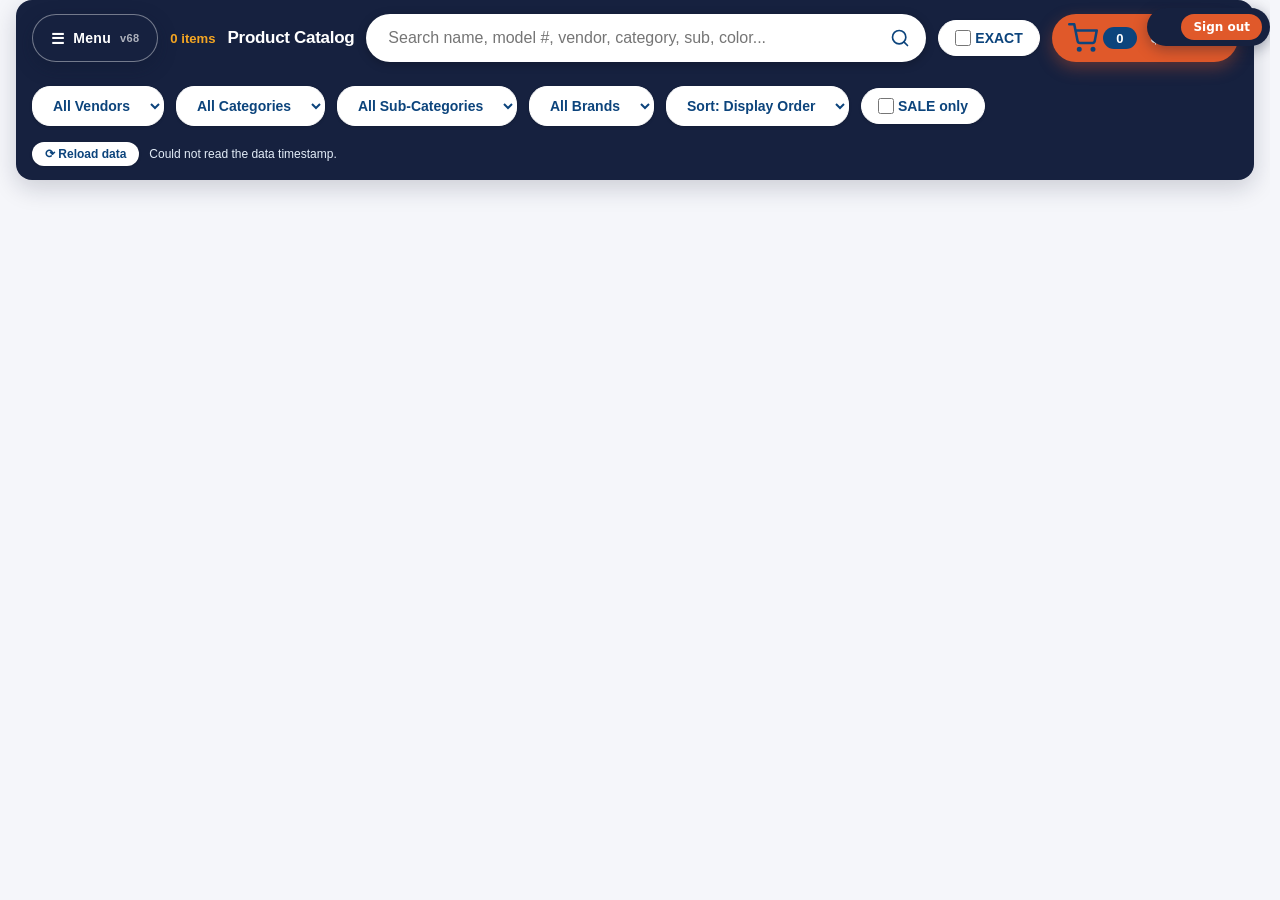
==== commit ead3aea4: "Add files via upload" ====
--- a/**static/index.html
+++ b/**static/index.html
@@ -1732,7 +1732,7 @@
       var nm=document.createElement('div'); nm.className='cat-name'; nm.textContent=(p.ItemName||''); body.appendChild(nm);
       var meta=document.createElement('div'); meta.className='cat-meta'; meta.textContent=(p.Vendor||'')+(p.ModelNum?(' - '+p.ModelNum):''); body.appendChild(meta);
       if(p.Category){ var cat=document.createElement('div'); cat.className='cat-meta'; cat.textContent=p.Category; body.appendChild(cat); }
-      var _col=String(p.Collection||'').trim(); if(/^[\[{]/.test(_col)||_col==='null')_col=''; if(_col){ var cln=document.createElement('div'); cln.className='cat-collection'; cln.textContent='('+_col+')'; cln.style.cssText='font-size:0.72rem;color:#666;margin-top:1px;white-space:normal;overflow-wrap:anywhere;word-break:break-word;'; body.appendChild(cln); }
+      var _col=String(p.Collection||'').trim(); if(_col){ var cln=document.createElement('div'); cln.className='cat-collection'; cln.textContent='('+_col+')'; cln.style.cssText='font-size:0.72rem;color:#666;margin-top:1px;white-space:normal;overflow-wrap:anywhere;word-break:break-word;'; body.appendChild(cln); }
       var pr=document.createElement('div'); pr.className='cat-price'; (function(){ var rc=num(p.RegularCost), eff=price(p); if(typeof isSale==='function' && isSale(p) && rc>0 && eff<rc){ pr.innerHTML='<span style="display:inline-block;color:#777;font-weight:400;margin-right:6px;padding:0 2px;background-image:linear-gradient(to top left, transparent calc(50% - 1px), #e53935 calc(50% - 1px), #e53935 calc(50% + 1px), transparent calc(50% + 1px));">$'+rc.toFixed(2)+'</span><span style="color:#e53935;font-weight:700;">$'+eff.toFixed(2)+'</span>'; } else { pr.textContent='$'+eff.toFixed(2); } })(); body.appendChild(pr);
       var st=document.createElement('div'); st.className='cat-stock'; st.textContent='In-Stock'; var _qa=parseFloat(p.QTYAvailable); if(!isNaN(_qa)){ var _qn=document.createElement('span'); _qn.textContent=Math.round(_qa); _qn.style.marginLeft='8px'; _qn.style.fontWeight='bold'; st.appendChild(_qn); } body.appendChild(st);
       card.appendChild(body);
@@ -2576,7 +2576,7 @@
     document.body.classList.add('qc-topmenu');
     var btn = document.createElement('button');
     btn.id = 'qcMenuBtn'; btn.type = 'button';
-    btn.innerHTML = '<span style="font-size:15px;line-height:1;display:block;">&#9776;</span><span style="line-height:1;display:block;">Menu</span><span style="opacity:.65;font-size:11px;font-weight:700;line-height:1;display:block;" title="build version">v70</span>';
+    btn.innerHTML = '<span style="font-size:15px;line-height:1;display:block;">&#9776;</span><span style="line-height:1;display:block;">Menu</span><span style="opacity:.65;font-size:11px;font-weight:700;line-height:1;display:block;" title="build version">v68</span>';
     btn.setAttribute('aria-haspopup','true'); btn.setAttribute('aria-expanded','false');
     btn.style.cssText = 'position:fixed;top:60px;left:18px;z-index:1200;background:#16213f;color:#fff;' +
       'border:1px solid rgba(255,255,255,.4);border-radius:999px;padding:11px 18px;font-weight:800;' +
